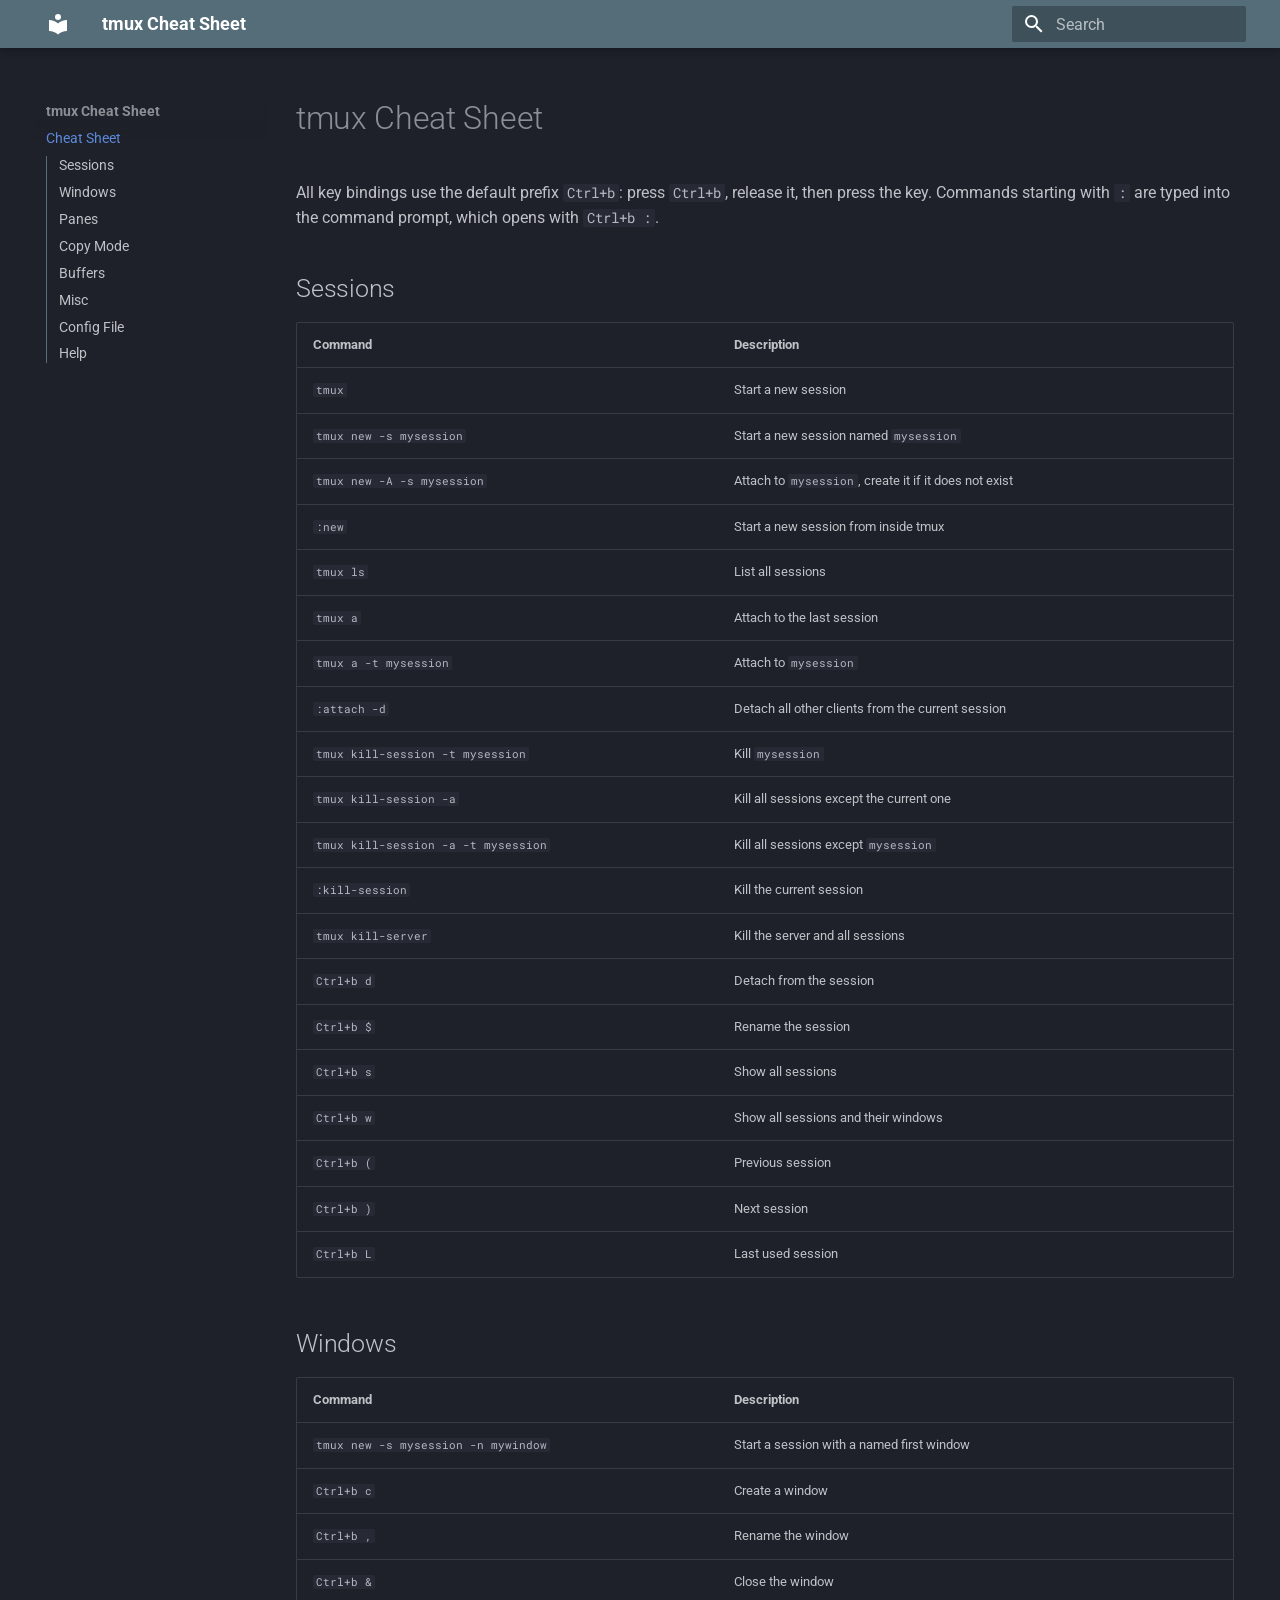
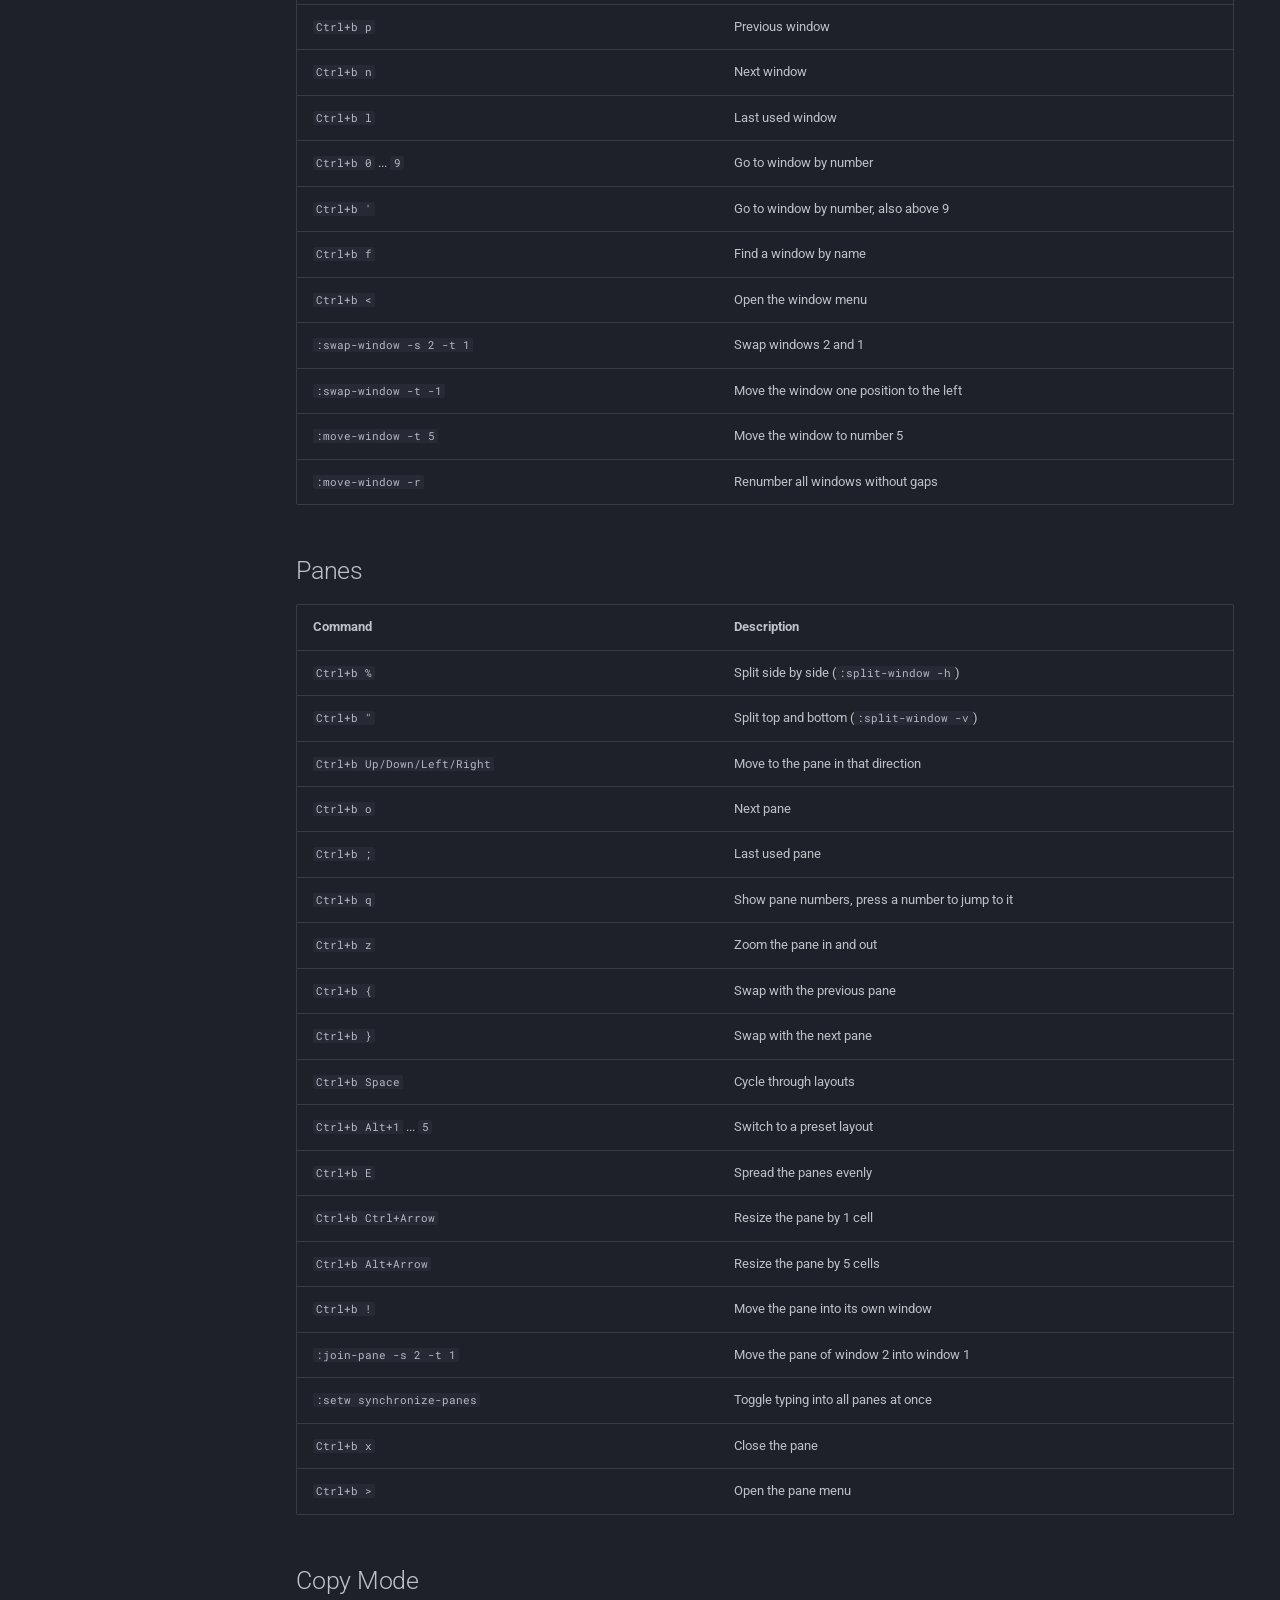
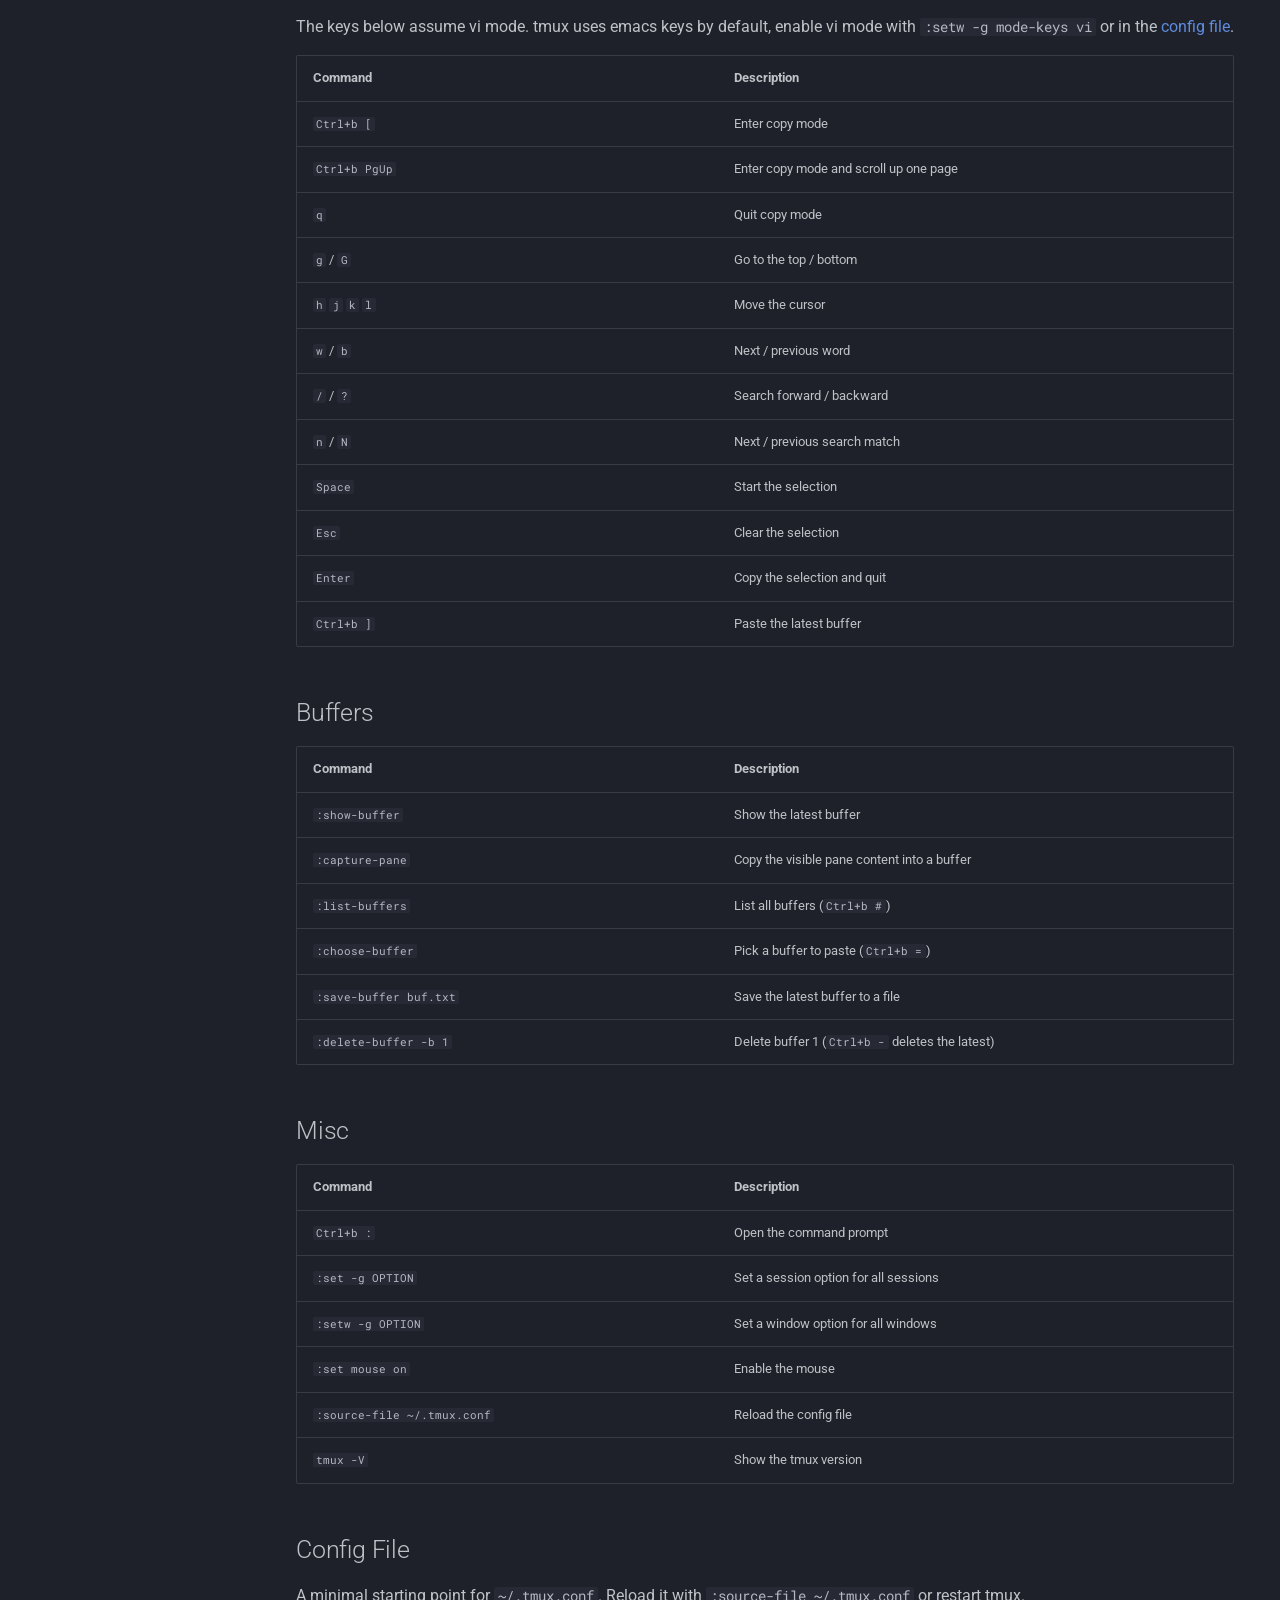
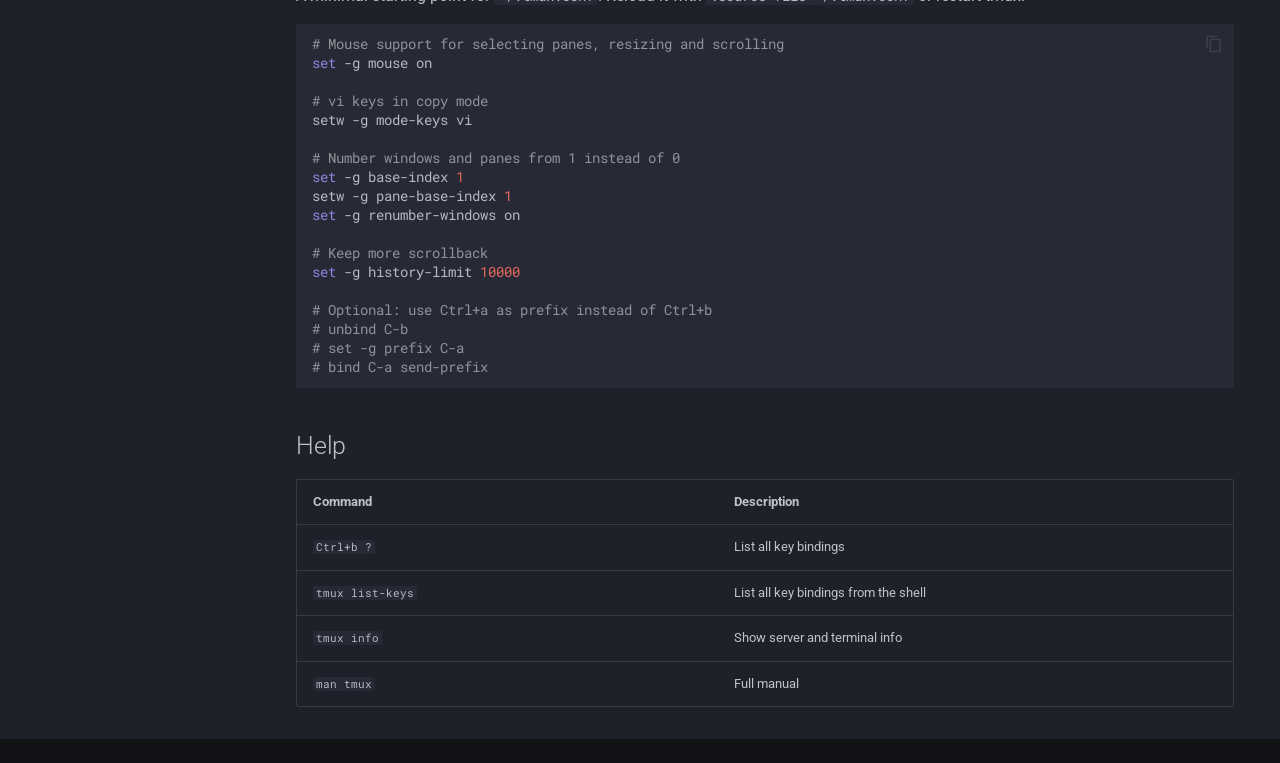
==== index.html @ edda5511 "Deployed 60aeb69 with MkDocs version: 1.6.1" ====
<!doctype html>
<html lang="en" class="no-js">
  <head>
    
      <meta charset="utf-8">
      <meta name="viewport" content="width=device-width,initial-scale=1">
      
      
        <meta name="author" content="Yanick Spichty">
      
      
        <link rel="canonical" href="https://yanick.spichty.org/tmux-cheatsheet/">
      
      
      
      
        
      
      
      <link rel="icon" href="assets/images/favicon.png">
      <meta name="generator" content="mkdocs-1.6.1, mkdocs-material-9.7.4">
    
    
      
        <title>tmux Cheat Sheet</title>
      
    
    
      <link rel="stylesheet" href="assets/stylesheets/main.484c7ddc.min.css">
      
        
        <link rel="stylesheet" href="assets/stylesheets/palette.ab4e12ef.min.css">
      
      


    
    
      
    
    
      
        
        
        <link rel="preconnect" href="https://fonts.gstatic.com" crossorigin>
        <link rel="stylesheet" href="https://fonts.googleapis.com/css?family=Roboto:300,300i,400,400i,700,700i%7CRoboto+Mono:400,400i,700,700i&display=fallback">
        <style>:root{--md-text-font:"Roboto";--md-code-font:"Roboto Mono"}</style>
      
    
    
      <link rel="stylesheet" href="stylesheets/extra.css">
    
    <script>__md_scope=new URL(".",location),__md_hash=e=>[...e].reduce(((e,_)=>(e<<5)-e+_.charCodeAt(0)),0),__md_get=(e,_=localStorage,t=__md_scope)=>JSON.parse(_.getItem(t.pathname+"."+e)),__md_set=(e,_,t=localStorage,a=__md_scope)=>{try{t.setItem(a.pathname+"."+e,JSON.stringify(_))}catch(e){}}</script>
    
      

    
    
  </head>
  
  
    
    
    
    
    
    <body dir="ltr" data-md-color-scheme="slate" data-md-color-primary="blue-grey" data-md-color-accent="light-blue">
  
    
    <input class="md-toggle" data-md-toggle="drawer" type="checkbox" id="__drawer" autocomplete="off">
    <input class="md-toggle" data-md-toggle="search" type="checkbox" id="__search" autocomplete="off">
    <label class="md-overlay" for="__drawer"></label>
    <div data-md-component="skip">
      
        
        <a href="#tmux-cheat-sheet" class="md-skip">
          Skip to content
        </a>
      
    </div>
    <div data-md-component="announce">
      
    </div>
    
    
      

  

<header class="md-header md-header--shadow" data-md-component="header">
  <nav class="md-header__inner md-grid" aria-label="Header">
    <a href="." title="tmux Cheat Sheet" class="md-header__button md-logo" aria-label="tmux Cheat Sheet" data-md-component="logo">
      
  
  <svg xmlns="http://www.w3.org/2000/svg" viewBox="0 0 24 24"><path d="M12 8a3 3 0 0 0 3-3 3 3 0 0 0-3-3 3 3 0 0 0-3 3 3 3 0 0 0 3 3m0 3.54C9.64 9.35 6.5 8 3 8v11c3.5 0 6.64 1.35 9 3.54 2.36-2.19 5.5-3.54 9-3.54V8c-3.5 0-6.64 1.35-9 3.54"/></svg>

    </a>
    <label class="md-header__button md-icon" for="__drawer">
      
      <svg xmlns="http://www.w3.org/2000/svg" viewBox="0 0 24 24"><path d="M3 6h18v2H3zm0 5h18v2H3zm0 5h18v2H3z"/></svg>
    </label>
    <div class="md-header__title" data-md-component="header-title">
      <div class="md-header__ellipsis">
        <div class="md-header__topic">
          <span class="md-ellipsis">
            tmux Cheat Sheet
          </span>
        </div>
        <div class="md-header__topic" data-md-component="header-topic">
          <span class="md-ellipsis">
            
              Cheat Sheet
            
          </span>
        </div>
      </div>
    </div>
    
      
    
    
    
    
      
      
        <label class="md-header__button md-icon" for="__search">
          
          <svg xmlns="http://www.w3.org/2000/svg" viewBox="0 0 24 24"><path d="M9.5 3A6.5 6.5 0 0 1 16 9.5c0 1.61-.59 3.09-1.56 4.23l.27.27h.79l5 5-1.5 1.5-5-5v-.79l-.27-.27A6.52 6.52 0 0 1 9.5 16 6.5 6.5 0 0 1 3 9.5 6.5 6.5 0 0 1 9.5 3m0 2C7 5 5 7 5 9.5S7 14 9.5 14 14 12 14 9.5 12 5 9.5 5"/></svg>
        </label>
        <div class="md-search" data-md-component="search" role="dialog">
  <label class="md-search__overlay" for="__search"></label>
  <div class="md-search__inner" role="search">
    <form class="md-search__form" name="search">
      <input type="text" class="md-search__input" name="query" aria-label="Search" placeholder="Search" autocapitalize="off" autocorrect="off" autocomplete="off" spellcheck="false" data-md-component="search-query" required>
      <label class="md-search__icon md-icon" for="__search">
        
        <svg xmlns="http://www.w3.org/2000/svg" viewBox="0 0 24 24"><path d="M9.5 3A6.5 6.5 0 0 1 16 9.5c0 1.61-.59 3.09-1.56 4.23l.27.27h.79l5 5-1.5 1.5-5-5v-.79l-.27-.27A6.52 6.52 0 0 1 9.5 16 6.5 6.5 0 0 1 3 9.5 6.5 6.5 0 0 1 9.5 3m0 2C7 5 5 7 5 9.5S7 14 9.5 14 14 12 14 9.5 12 5 9.5 5"/></svg>
        
        <svg xmlns="http://www.w3.org/2000/svg" viewBox="0 0 24 24"><path d="M20 11v2H8l5.5 5.5-1.42 1.42L4.16 12l7.92-7.92L13.5 5.5 8 11z"/></svg>
      </label>
      <nav class="md-search__options" aria-label="Search">
        
        <button type="reset" class="md-search__icon md-icon" title="Clear" aria-label="Clear" tabindex="-1">
          
          <svg xmlns="http://www.w3.org/2000/svg" viewBox="0 0 24 24"><path d="M19 6.41 17.59 5 12 10.59 6.41 5 5 6.41 10.59 12 5 17.59 6.41 19 12 13.41 17.59 19 19 17.59 13.41 12z"/></svg>
        </button>
      </nav>
      
    </form>
    <div class="md-search__output">
      <div class="md-search__scrollwrap" tabindex="0" data-md-scrollfix>
        <div class="md-search-result" data-md-component="search-result">
          <div class="md-search-result__meta">
            Initializing search
          </div>
          <ol class="md-search-result__list" role="presentation"></ol>
        </div>
      </div>
    </div>
  </div>
</div>
      
    
    
  </nav>
  
</header>
    
    <div class="md-container" data-md-component="container">
      
      
        
          
        
      
      <main class="md-main" data-md-component="main">
        <div class="md-main__inner md-grid">
          
            
              
              <div class="md-sidebar md-sidebar--primary" data-md-component="sidebar" data-md-type="navigation" >
                <div class="md-sidebar__scrollwrap">
                  <div class="md-sidebar__inner">
                    



  

<nav class="md-nav md-nav--primary md-nav--integrated" aria-label="Navigation" data-md-level="0">
  <label class="md-nav__title" for="__drawer">
    <a href="." title="tmux Cheat Sheet" class="md-nav__button md-logo" aria-label="tmux Cheat Sheet" data-md-component="logo">
      
  
  <svg xmlns="http://www.w3.org/2000/svg" viewBox="0 0 24 24"><path d="M12 8a3 3 0 0 0 3-3 3 3 0 0 0-3-3 3 3 0 0 0-3 3 3 3 0 0 0 3 3m0 3.54C9.64 9.35 6.5 8 3 8v11c3.5 0 6.64 1.35 9 3.54 2.36-2.19 5.5-3.54 9-3.54V8c-3.5 0-6.64 1.35-9 3.54"/></svg>

    </a>
    tmux Cheat Sheet
  </label>
  
  <ul class="md-nav__list" data-md-scrollfix>
    
      
      
  
  
    
  
  
  
    <li class="md-nav__item md-nav__item--active">
      
      <input class="md-nav__toggle md-toggle" type="checkbox" id="__toc">
      
      
        
      
      
        <label class="md-nav__link md-nav__link--active" for="__toc">
          
  
  
  <span class="md-ellipsis">
    
  
    Cheat Sheet
  

    
  </span>
  
  

          <span class="md-nav__icon md-icon"></span>
        </label>
      
      <a href="." class="md-nav__link md-nav__link--active">
        
  
  
  <span class="md-ellipsis">
    
  
    Cheat Sheet
  

    
  </span>
  
  

      </a>
      
        

<nav class="md-nav md-nav--secondary" aria-label="Table of contents">
  
  
  
    
  
  
    <label class="md-nav__title" for="__toc">
      <span class="md-nav__icon md-icon"></span>
      Table of contents
    </label>
    <ul class="md-nav__list" data-md-component="toc" data-md-scrollfix>
      
        <li class="md-nav__item">
  <a href="#sessions" class="md-nav__link">
    <span class="md-ellipsis">
      
        Sessions
      
    </span>
  </a>
  
</li>
      
        <li class="md-nav__item">
  <a href="#windows" class="md-nav__link">
    <span class="md-ellipsis">
      
        Windows
      
    </span>
  </a>
  
</li>
      
        <li class="md-nav__item">
  <a href="#panes" class="md-nav__link">
    <span class="md-ellipsis">
      
        Panes
      
    </span>
  </a>
  
</li>
      
        <li class="md-nav__item">
  <a href="#copy-mode" class="md-nav__link">
    <span class="md-ellipsis">
      
        Copy Mode
      
    </span>
  </a>
  
</li>
      
        <li class="md-nav__item">
  <a href="#buffers" class="md-nav__link">
    <span class="md-ellipsis">
      
        Buffers
      
    </span>
  </a>
  
</li>
      
        <li class="md-nav__item">
  <a href="#misc" class="md-nav__link">
    <span class="md-ellipsis">
      
        Misc
      
    </span>
  </a>
  
</li>
      
        <li class="md-nav__item">
  <a href="#config-file" class="md-nav__link">
    <span class="md-ellipsis">
      
        Config File
      
    </span>
  </a>
  
</li>
      
        <li class="md-nav__item">
  <a href="#help" class="md-nav__link">
    <span class="md-ellipsis">
      
        Help
      
    </span>
  </a>
  
</li>
      
    </ul>
  
</nav>
      
    </li>
  

    
  </ul>
</nav>
                  </div>
                </div>
              </div>
            
            
          
          
            <div class="md-content" data-md-component="content">
              
              <article class="md-content__inner md-typeset">
                
                  



<h1 id="tmux-cheat-sheet">tmux Cheat Sheet<a class="headerlink" href="#tmux-cheat-sheet" title="Permanent link">&para;</a></h1>
<p>All key bindings use the default prefix <code>Ctrl+b</code>: press <code>Ctrl+b</code>, release it,
then press the key. Commands starting with <code>:</code> are typed into the command
prompt, which opens with <code>Ctrl+b :</code>.</p>
<h2 id="sessions">Sessions<a class="headerlink" href="#sessions" title="Permanent link">&para;</a></h2>
<table>
<thead>
<tr>
<th>Command</th>
<th>Description</th>
</tr>
</thead>
<tbody>
<tr>
<td><code>tmux</code></td>
<td>Start a new session</td>
</tr>
<tr>
<td><code>tmux new -s mysession</code></td>
<td>Start a new session named <code>mysession</code></td>
</tr>
<tr>
<td><code>tmux new -A -s mysession</code></td>
<td>Attach to <code>mysession</code>, create it if it does not exist</td>
</tr>
<tr>
<td><code>:new</code></td>
<td>Start a new session from inside tmux</td>
</tr>
<tr>
<td><code>tmux ls</code></td>
<td>List all sessions</td>
</tr>
<tr>
<td><code>tmux a</code></td>
<td>Attach to the last session</td>
</tr>
<tr>
<td><code>tmux a -t mysession</code></td>
<td>Attach to <code>mysession</code></td>
</tr>
<tr>
<td><code>:attach -d</code></td>
<td>Detach all other clients from the current session</td>
</tr>
<tr>
<td><code>tmux kill-session -t mysession</code></td>
<td>Kill <code>mysession</code></td>
</tr>
<tr>
<td><code>tmux kill-session -a</code></td>
<td>Kill all sessions except the current one</td>
</tr>
<tr>
<td><code>tmux kill-session -a -t mysession</code></td>
<td>Kill all sessions except <code>mysession</code></td>
</tr>
<tr>
<td><code>:kill-session</code></td>
<td>Kill the current session</td>
</tr>
<tr>
<td><code>tmux kill-server</code></td>
<td>Kill the server and all sessions</td>
</tr>
<tr>
<td><code>Ctrl+b d</code></td>
<td>Detach from the session</td>
</tr>
<tr>
<td><code>Ctrl+b $</code></td>
<td>Rename the session</td>
</tr>
<tr>
<td><code>Ctrl+b s</code></td>
<td>Show all sessions</td>
</tr>
<tr>
<td><code>Ctrl+b w</code></td>
<td>Show all sessions and their windows</td>
</tr>
<tr>
<td><code>Ctrl+b (</code></td>
<td>Previous session</td>
</tr>
<tr>
<td><code>Ctrl+b )</code></td>
<td>Next session</td>
</tr>
<tr>
<td><code>Ctrl+b L</code></td>
<td>Last used session</td>
</tr>
</tbody>
</table>
<h2 id="windows">Windows<a class="headerlink" href="#windows" title="Permanent link">&para;</a></h2>
<table>
<thead>
<tr>
<th>Command</th>
<th>Description</th>
</tr>
</thead>
<tbody>
<tr>
<td><code>tmux new -s mysession -n mywindow</code></td>
<td>Start a session with a named first window</td>
</tr>
<tr>
<td><code>Ctrl+b c</code></td>
<td>Create a window</td>
</tr>
<tr>
<td><code>Ctrl+b ,</code></td>
<td>Rename the window</td>
</tr>
<tr>
<td><code>Ctrl+b &amp;</code></td>
<td>Close the window</td>
</tr>
<tr>
<td><code>Ctrl+b p</code></td>
<td>Previous window</td>
</tr>
<tr>
<td><code>Ctrl+b n</code></td>
<td>Next window</td>
</tr>
<tr>
<td><code>Ctrl+b l</code></td>
<td>Last used window</td>
</tr>
<tr>
<td><code>Ctrl+b 0</code> ... <code>9</code></td>
<td>Go to window by number</td>
</tr>
<tr>
<td><code>Ctrl+b '</code></td>
<td>Go to window by number, also above 9</td>
</tr>
<tr>
<td><code>Ctrl+b f</code></td>
<td>Find a window by name</td>
</tr>
<tr>
<td><code>Ctrl+b &lt;</code></td>
<td>Open the window menu</td>
</tr>
<tr>
<td><code>:swap-window -s 2 -t 1</code></td>
<td>Swap windows 2 and 1</td>
</tr>
<tr>
<td><code>:swap-window -t -1</code></td>
<td>Move the window one position to the left</td>
</tr>
<tr>
<td><code>:move-window -t 5</code></td>
<td>Move the window to number 5</td>
</tr>
<tr>
<td><code>:move-window -r</code></td>
<td>Renumber all windows without gaps</td>
</tr>
</tbody>
</table>
<h2 id="panes">Panes<a class="headerlink" href="#panes" title="Permanent link">&para;</a></h2>
<table>
<thead>
<tr>
<th>Command</th>
<th>Description</th>
</tr>
</thead>
<tbody>
<tr>
<td><code>Ctrl+b %</code></td>
<td>Split side by side (<code>:split-window -h</code>)</td>
</tr>
<tr>
<td><code>Ctrl+b "</code></td>
<td>Split top and bottom (<code>:split-window -v</code>)</td>
</tr>
<tr>
<td><code>Ctrl+b Up/Down/Left/Right</code></td>
<td>Move to the pane in that direction</td>
</tr>
<tr>
<td><code>Ctrl+b o</code></td>
<td>Next pane</td>
</tr>
<tr>
<td><code>Ctrl+b ;</code></td>
<td>Last used pane</td>
</tr>
<tr>
<td><code>Ctrl+b q</code></td>
<td>Show pane numbers, press a number to jump to it</td>
</tr>
<tr>
<td><code>Ctrl+b z</code></td>
<td>Zoom the pane in and out</td>
</tr>
<tr>
<td><code>Ctrl+b {</code></td>
<td>Swap with the previous pane</td>
</tr>
<tr>
<td><code>Ctrl+b }</code></td>
<td>Swap with the next pane</td>
</tr>
<tr>
<td><code>Ctrl+b Space</code></td>
<td>Cycle through layouts</td>
</tr>
<tr>
<td><code>Ctrl+b Alt+1</code> ... <code>5</code></td>
<td>Switch to a preset layout</td>
</tr>
<tr>
<td><code>Ctrl+b E</code></td>
<td>Spread the panes evenly</td>
</tr>
<tr>
<td><code>Ctrl+b Ctrl+Arrow</code></td>
<td>Resize the pane by 1 cell</td>
</tr>
<tr>
<td><code>Ctrl+b Alt+Arrow</code></td>
<td>Resize the pane by 5 cells</td>
</tr>
<tr>
<td><code>Ctrl+b !</code></td>
<td>Move the pane into its own window</td>
</tr>
<tr>
<td><code>:join-pane -s 2 -t 1</code></td>
<td>Move the pane of window 2 into window 1</td>
</tr>
<tr>
<td><code>:setw synchronize-panes</code></td>
<td>Toggle typing into all panes at once</td>
</tr>
<tr>
<td><code>Ctrl+b x</code></td>
<td>Close the pane</td>
</tr>
<tr>
<td><code>Ctrl+b &gt;</code></td>
<td>Open the pane menu</td>
</tr>
</tbody>
</table>
<h2 id="copy-mode">Copy Mode<a class="headerlink" href="#copy-mode" title="Permanent link">&para;</a></h2>
<p>The keys below assume vi mode. tmux uses emacs keys by default, enable vi
mode with <code>:setw -g mode-keys vi</code> or in the <a href="#config-file">config file</a>.</p>
<table>
<thead>
<tr>
<th>Command</th>
<th>Description</th>
</tr>
</thead>
<tbody>
<tr>
<td><code>Ctrl+b [</code></td>
<td>Enter copy mode</td>
</tr>
<tr>
<td><code>Ctrl+b PgUp</code></td>
<td>Enter copy mode and scroll up one page</td>
</tr>
<tr>
<td><code>q</code></td>
<td>Quit copy mode</td>
</tr>
<tr>
<td><code>g</code> / <code>G</code></td>
<td>Go to the top / bottom</td>
</tr>
<tr>
<td><code>h</code> <code>j</code> <code>k</code> <code>l</code></td>
<td>Move the cursor</td>
</tr>
<tr>
<td><code>w</code> / <code>b</code></td>
<td>Next / previous word</td>
</tr>
<tr>
<td><code>/</code> / <code>?</code></td>
<td>Search forward / backward</td>
</tr>
<tr>
<td><code>n</code> / <code>N</code></td>
<td>Next / previous search match</td>
</tr>
<tr>
<td><code>Space</code></td>
<td>Start the selection</td>
</tr>
<tr>
<td><code>Esc</code></td>
<td>Clear the selection</td>
</tr>
<tr>
<td><code>Enter</code></td>
<td>Copy the selection and quit</td>
</tr>
<tr>
<td><code>Ctrl+b ]</code></td>
<td>Paste the latest buffer</td>
</tr>
</tbody>
</table>
<h2 id="buffers">Buffers<a class="headerlink" href="#buffers" title="Permanent link">&para;</a></h2>
<table>
<thead>
<tr>
<th>Command</th>
<th>Description</th>
</tr>
</thead>
<tbody>
<tr>
<td><code>:show-buffer</code></td>
<td>Show the latest buffer</td>
</tr>
<tr>
<td><code>:capture-pane</code></td>
<td>Copy the visible pane content into a buffer</td>
</tr>
<tr>
<td><code>:list-buffers</code></td>
<td>List all buffers (<code>Ctrl+b #</code>)</td>
</tr>
<tr>
<td><code>:choose-buffer</code></td>
<td>Pick a buffer to paste (<code>Ctrl+b =</code>)</td>
</tr>
<tr>
<td><code>:save-buffer buf.txt</code></td>
<td>Save the latest buffer to a file</td>
</tr>
<tr>
<td><code>:delete-buffer -b 1</code></td>
<td>Delete buffer 1 (<code>Ctrl+b -</code> deletes the latest)</td>
</tr>
</tbody>
</table>
<h2 id="misc">Misc<a class="headerlink" href="#misc" title="Permanent link">&para;</a></h2>
<table>
<thead>
<tr>
<th>Command</th>
<th>Description</th>
</tr>
</thead>
<tbody>
<tr>
<td><code>Ctrl+b :</code></td>
<td>Open the command prompt</td>
</tr>
<tr>
<td><code>:set -g OPTION</code></td>
<td>Set a session option for all sessions</td>
</tr>
<tr>
<td><code>:setw -g OPTION</code></td>
<td>Set a window option for all windows</td>
</tr>
<tr>
<td><code>:set mouse on</code></td>
<td>Enable the mouse</td>
</tr>
<tr>
<td><code>:source-file ~/.tmux.conf</code></td>
<td>Reload the config file</td>
</tr>
<tr>
<td><code>tmux -V</code></td>
<td>Show the tmux version</td>
</tr>
</tbody>
</table>
<h2 id="config-file">Config File<a class="headerlink" href="#config-file" title="Permanent link">&para;</a></h2>
<p>A minimal starting point for <code>~/.tmux.conf</code>. Reload it with
<code>:source-file ~/.tmux.conf</code> or restart tmux.</p>
<div class="highlight"><pre><span></span><code><a id="__codelineno-0-1" name="__codelineno-0-1" href="#__codelineno-0-1"></a><span class="c1"># Mouse support for selecting panes, resizing and scrolling</span>
<a id="__codelineno-0-2" name="__codelineno-0-2" href="#__codelineno-0-2"></a><span class="nb">set</span><span class="w"> </span>-g<span class="w"> </span>mouse<span class="w"> </span>on
<a id="__codelineno-0-3" name="__codelineno-0-3" href="#__codelineno-0-3"></a>
<a id="__codelineno-0-4" name="__codelineno-0-4" href="#__codelineno-0-4"></a><span class="c1"># vi keys in copy mode</span>
<a id="__codelineno-0-5" name="__codelineno-0-5" href="#__codelineno-0-5"></a>setw<span class="w"> </span>-g<span class="w"> </span>mode-keys<span class="w"> </span>vi
<a id="__codelineno-0-6" name="__codelineno-0-6" href="#__codelineno-0-6"></a>
<a id="__codelineno-0-7" name="__codelineno-0-7" href="#__codelineno-0-7"></a><span class="c1"># Number windows and panes from 1 instead of 0</span>
<a id="__codelineno-0-8" name="__codelineno-0-8" href="#__codelineno-0-8"></a><span class="nb">set</span><span class="w"> </span>-g<span class="w"> </span>base-index<span class="w"> </span><span class="m">1</span>
<a id="__codelineno-0-9" name="__codelineno-0-9" href="#__codelineno-0-9"></a>setw<span class="w"> </span>-g<span class="w"> </span>pane-base-index<span class="w"> </span><span class="m">1</span>
<a id="__codelineno-0-10" name="__codelineno-0-10" href="#__codelineno-0-10"></a><span class="nb">set</span><span class="w"> </span>-g<span class="w"> </span>renumber-windows<span class="w"> </span>on
<a id="__codelineno-0-11" name="__codelineno-0-11" href="#__codelineno-0-11"></a>
<a id="__codelineno-0-12" name="__codelineno-0-12" href="#__codelineno-0-12"></a><span class="c1"># Keep more scrollback</span>
<a id="__codelineno-0-13" name="__codelineno-0-13" href="#__codelineno-0-13"></a><span class="nb">set</span><span class="w"> </span>-g<span class="w"> </span>history-limit<span class="w"> </span><span class="m">10000</span>
<a id="__codelineno-0-14" name="__codelineno-0-14" href="#__codelineno-0-14"></a>
<a id="__codelineno-0-15" name="__codelineno-0-15" href="#__codelineno-0-15"></a><span class="c1"># Optional: use Ctrl+a as prefix instead of Ctrl+b</span>
<a id="__codelineno-0-16" name="__codelineno-0-16" href="#__codelineno-0-16"></a><span class="c1"># unbind C-b</span>
<a id="__codelineno-0-17" name="__codelineno-0-17" href="#__codelineno-0-17"></a><span class="c1"># set -g prefix C-a</span>
<a id="__codelineno-0-18" name="__codelineno-0-18" href="#__codelineno-0-18"></a><span class="c1"># bind C-a send-prefix</span>
</code></pre></div>
<h2 id="help">Help<a class="headerlink" href="#help" title="Permanent link">&para;</a></h2>
<table>
<thead>
<tr>
<th>Command</th>
<th>Description</th>
</tr>
</thead>
<tbody>
<tr>
<td><code>Ctrl+b ?</code></td>
<td>List all key bindings</td>
</tr>
<tr>
<td><code>tmux list-keys</code></td>
<td>List all key bindings from the shell</td>
</tr>
<tr>
<td><code>tmux info</code></td>
<td>Show server and terminal info</td>
</tr>
<tr>
<td><code>man tmux</code></td>
<td>Full manual</td>
</tr>
</tbody>
</table>












                
              </article>
            </div>
          
          
<script>var target=document.getElementById(location.hash.slice(1));target&&target.name&&(target.checked=target.name.startsWith("__tabbed_"))</script>
        </div>
        
          <button type="button" class="md-top md-icon" data-md-component="top" hidden>
  
  <svg xmlns="http://www.w3.org/2000/svg" viewBox="0 0 24 24"><path d="M13 20h-2V8l-5.5 5.5-1.42-1.42L12 4.16l7.92 7.92-1.42 1.42L13 8z"/></svg>
  Back to top
</button>
        
      </main>
      
        <footer class="md-footer">
  
  <div class="md-footer-meta md-typeset">
    <div class="md-footer-meta__inner md-grid">
      <div class="md-copyright">
  
  
</div>
      
    </div>
  </div>
</footer>
      
    </div>
    <div class="md-dialog" data-md-component="dialog">
      <div class="md-dialog__inner md-typeset"></div>
    </div>
    
    
    
      
      
      <script id="__config" type="application/json">{"annotate": null, "base": ".", "features": ["navigation.top", "toc.integrate", "content.code.copy"], "search": "assets/javascripts/workers/search.2c215733.min.js", "tags": null, "translations": {"clipboard.copied": "Copied to clipboard", "clipboard.copy": "Copy to clipboard", "search.result.more.one": "1 more on this page", "search.result.more.other": "# more on this page", "search.result.none": "No matching documents", "search.result.one": "1 matching document", "search.result.other": "# matching documents", "search.result.placeholder": "Type to start searching", "search.result.term.missing": "Missing", "select.version": "Select version"}, "version": null}</script>
    
    
      <script src="assets/javascripts/bundle.79ae519e.min.js"></script>
      
    
  </body>
</html>
---- assets/stylesheets/main.484c7ddc.min.css ----
@charset "UTF-8";html{-webkit-text-size-adjust:none;-moz-text-size-adjust:none;text-size-adjust:none;box-sizing:border-box}*,:after,:before{box-sizing:inherit}@media (prefers-reduced-motion){*,:after,:before{transition:none!important}}body{margin:0}a,button,input,label{-webkit-tap-highlight-color:transparent}a{color:inherit;text-decoration:none}hr{border:0;box-sizing:initial;display:block;height:.05rem;overflow:visible;padding:0}small{font-size:80%}sub,sup{line-height:1em}img{border-style:none}table{border-collapse:initial;border-spacing:0}td,th{font-weight:400;vertical-align:top}button{background:#0000;border:0;font-family:inherit;font-size:inherit;margin:0;padding:0}input{border:0;outline:none}:root{--md-primary-fg-color:#4051b5;--md-primary-fg-color--light:#5d6cc0;--md-primary-fg-color--dark:#303fa1;--md-primary-bg-color:#fff;--md-primary-bg-color--light:#ffffffb3;--md-accent-fg-color:#526cfe;--md-accent-fg-color--transparent:#526cfe1a;--md-accent-bg-color:#fff;--md-accent-bg-color--light:#ffffffb3}[data-md-color-scheme=default]{color-scheme:light}[data-md-color-scheme=default] img[src$="#gh-dark-mode-only"],[data-md-color-scheme=default] img[src$="#only-dark"]{display:none}:root,[data-md-color-scheme=default]{--md-hue:225deg;--md-default-fg-color:#000000de;--md-default-fg-color--light:#0000008a;--md-default-fg-color--lighter:#00000052;--md-default-fg-color--lightest:#00000012;--md-default-bg-color:#fff;--md-default-bg-color--light:#ffffffb3;--md-default-bg-color--lighter:#ffffff4d;--md-default-bg-color--lightest:#ffffff1f;--md-code-fg-color:#36464e;--md-code-bg-color:#f5f5f5;--md-code-bg-color--light:#f5f5f5b3;--md-code-bg-color--lighter:#f5f5f54d;--md-code-hl-color:#4287ff;--md-code-hl-color--light:#4287ff1a;--md-code-hl-number-color:#d52a2a;--md-code-hl-special-color:#db1457;--md-code-hl-function-color:#a846b9;--md-code-hl-constant-color:#6e59d9;--md-code-hl-keyword-color:#3f6ec6;--md-code-hl-string-color:#1c7d4d;--md-code-hl-name-color:var(--md-code-fg-color);--md-code-hl-operator-color:var(--md-default-fg-color--light);--md-code-hl-punctuation-color:var(--md-default-fg-color--light);--md-code-hl-comment-color:var(--md-default-fg-color--light);--md-code-hl-generic-color:var(--md-default-fg-color--light);--md-code-hl-variable-color:var(--md-default-fg-color--light);--md-typeset-color:var(--md-default-fg-color);--md-typeset-a-color:var(--md-primary-fg-color);--md-typeset-del-color:#f5503d26;--md-typeset-ins-color:#0bd57026;--md-typeset-kbd-color:#fafafa;--md-typeset-kbd-accent-color:#fff;--md-typeset-kbd-border-color:#b8b8b8;--md-typeset-mark-color:#ffff0080;--md-typeset-table-color:#0000001f;--md-typeset-table-color--light:rgba(0,0,0,.035);--md-admonition-fg-color:var(--md-default-fg-color);--md-admonition-bg-color:var(--md-default-bg-color);--md-warning-fg-color:#000000de;--md-warning-bg-color:#ff9;--md-footer-fg-color:#fff;--md-footer-fg-color--light:#ffffffb3;--md-footer-fg-color--lighter:#ffffff73;--md-footer-bg-color:#000000de;--md-footer-bg-color--dark:#00000052;--md-shadow-z1:0 0.2rem 0.5rem #0000000d,0 0 0.05rem #0000001a;--md-shadow-z2:0 0.2rem 0.5rem #0000001a,0 0 0.05rem #00000040;--md-shadow-z3:0 0.2rem 0.5rem #0003,0 0 0.05rem #00000059}.md-icon svg{fill:currentcolor;display:block;height:1.2rem;width:1.2rem}body{-webkit-font-smoothing:antialiased;-moz-osx-font-smoothing:grayscale;--md-text-font-family:var(--md-text-font,_),-apple-system,BlinkMacSystemFont,Helvetica,Arial,sans-serif;--md-code-font-family:var(--md-code-font,_),SFMono-Regular,Consolas,Menlo,monospace}aside,body,input{font-feature-settings:"kern","liga";color:var(--md-typeset-color);font-family:var(--md-text-font-family)}code,kbd,pre{font-feature-settings:"kern";font-family:var(--md-code-font-family)}:root{--md-typeset-table-sort-icon:url('data:image/svg+xml;charset=utf-8,<svg xmlns="http://www.w3.org/2000/svg" viewBox="0 0 24 24"><path d="m18 21-4-4h3V7h-3l4-4 4 4h-3v10h3M2 19v-2h10v2M2 13v-2h7v2M2 7V5h4v2z"/></svg>');--md-typeset-table-sort-icon--asc:url('data:image/svg+xml;charset=utf-8,<svg xmlns="http://www.w3.org/2000/svg" viewBox="0 0 24 24"><path d="M19 17h3l-4 4-4-4h3V3h2M2 17h10v2H2M6 5v2H2V5m0 6h7v2H2z"/></svg>');--md-typeset-table-sort-icon--desc:url('data:image/svg+xml;charset=utf-8,<svg xmlns="http://www.w3.org/2000/svg" viewBox="0 0 24 24"><path d="M19 7h3l-4-4-4 4h3v14h2M2 17h10v2H2M6 5v2H2V5m0 6h7v2H2z"/></svg>')}.md-typeset{-webkit-print-color-adjust:exact;color-adjust:exact;font-size:.8rem;line-height:1.6;overflow-wrap:break-word}@media print{.md-typeset{font-size:.68rem}}.md-typeset blockquote,.md-typeset dl,.md-typeset figure,.md-typeset ol,.md-typeset pre,.md-typeset ul{margin-bottom:1em;margin-top:1em}.md-typeset h1{color:var(--md-default-fg-color--light);font-size:2em;line-height:1.3;margin:0 0 1.25em}.md-typeset h1,.md-typeset h2{font-weight:300;letter-spacing:-.01em}.md-typeset h2{font-size:1.5625em;line-height:1.4;margin:1.6em 0 .64em}.md-typeset h3{font-size:1.25em;font-weight:400;letter-spacing:-.01em;line-height:1.5;margin:1.6em 0 .8em}.md-typeset h2+h3{margin-top:.8em}.md-typeset h4{font-weight:700;letter-spacing:-.01em;margin:1em 0}.md-typeset h5,.md-typeset h6{color:var(--md-default-fg-color--light);font-size:.8em;font-weight:700;letter-spacing:-.01em;margin:1.25em 0}.md-typeset h5{text-transform:uppercase}.md-typeset h5 code{text-transform:none}.md-typeset hr{border-bottom:.05rem solid var(--md-default-fg-color--lightest);display:flow-root;margin:1.5em 0}.md-typeset a{color:var(--md-typeset-a-color);word-break:break-word}.md-typeset a,.md-typeset a:before{transition:color 125ms}.md-typeset a:focus,.md-typeset a:hover{color:var(--md-accent-fg-color)}.md-typeset a:focus code,.md-typeset a:hover code{background-color:var(--md-accent-fg-color--transparent);color:var(--md-accent-fg-color)}.md-typeset a code{color:var(--md-typeset-a-color)}.md-typeset a.focus-visible{outline-color:var(--md-accent-fg-color);outline-offset:.2rem}.md-typeset code,.md-typeset kbd,.md-typeset pre{color:var(--md-code-fg-color);direction:ltr;font-variant-ligatures:none;transition:background-color 125ms}@media print{.md-typeset code,.md-typeset kbd,.md-typeset pre{white-space:pre-wrap}}.md-typeset code{background-color:var(--md-code-bg-color);border-radius:.1rem;-webkit-box-decoration-break:clone;box-decoration-break:clone;font-size:.85em;padding:0 .2941176471em;transition:color 125ms,background-color 125ms;word-break:break-word}.md-typeset code:not(.focus-visible){-webkit-tap-highlight-color:transparent;outline:none}.md-typeset pre{display:flow-root;line-height:1.4;position:relative}.md-typeset pre>code{-webkit-box-decoration-break:slice;box-decoration-break:slice;box-shadow:none;display:block;margin:0;outline-color:var(--md-accent-fg-color);overflow:auto;padding:.7720588235em 1.1764705882em;scrollbar-color:var(--md-default-fg-color--lighter) #0000;scrollbar-width:thin;touch-action:auto;word-break:normal}.md-typeset pre>code:hover{scrollbar-color:var(--md-accent-fg-color) #0000}.md-typeset pre>code::-webkit-scrollbar{height:.2rem;width:.2rem}.md-typeset pre>code::-webkit-scrollbar-thumb{background-color:var(--md-default-fg-color--lighter)}.md-typeset pre>code::-webkit-scrollbar-thumb:hover{background-color:var(--md-accent-fg-color)}.md-typeset kbd{background-color:var(--md-typeset-kbd-color);border-radius:.1rem;box-shadow:0 .1rem 0 .05rem var(--md-typeset-kbd-border-color),0 .1rem 0 var(--md-typeset-kbd-border-color),0 -.1rem .2rem var(--md-typeset-kbd-accent-color) inset;color:var(--md-default-fg-color);display:inline-block;font-size:.75em;padding:0 .6666666667em;vertical-align:text-top;word-break:break-word}.md-typeset mark{background-color:var(--md-typeset-mark-color);-webkit-box-decoration-break:clone;box-decoration-break:clone;color:inherit;word-break:break-word}.md-typeset abbr{cursor:help;text-decoration:none}.md-typeset [data-preview],.md-typeset abbr{border-bottom:.05rem dotted var(--md-default-fg-color--light)}.md-typeset small{opacity:.75}[dir=ltr] .md-typeset sub,[dir=ltr] .md-typeset sup{margin-left:.078125em}[dir=rtl] .md-typeset sub,[dir=rtl] .md-typeset sup{margin-right:.078125em}[dir=ltr] .md-typeset blockquote{padding-left:.6rem}[dir=rtl] .md-typeset blockquote{padding-right:.6rem}[dir=ltr] .md-typeset blockquote{border-left:.2rem solid var(--md-default-fg-color--lighter)}[dir=rtl] .md-typeset blockquote{border-right:.2rem solid var(--md-default-fg-color--lighter)}.md-typeset blockquote{color:var(--md-default-fg-color--light);margin-left:0;margin-right:0}.md-typeset ul{list-style-type:disc}.md-typeset ul[type]{list-style-type:revert-layer}[dir=ltr] .md-typeset ol,[dir=ltr] .md-typeset ul{margin-left:.625em}[dir=rtl] .md-typeset ol,[dir=rtl] .md-typeset ul{margin-right:.625em}.md-typeset ol,.md-typeset ul{padding:0}.md-typeset ol:not([hidden]),.md-typeset ul:not([hidden]){display:flow-root}.md-typeset ol ol,.md-typeset ul ol{list-style-type:lower-alpha}.md-typeset ol ol ol,.md-typeset ul ol ol{list-style-type:lower-roman}.md-typeset ol ol ol ol,.md-typeset ul ol ol ol{list-style-type:upper-alpha}.md-typeset ol ol ol ol ol,.md-typeset ul ol ol ol ol{list-style-type:upper-roman}.md-typeset ol[type],.md-typeset ul[type]{list-style-type:revert-layer}[dir=ltr] .md-typeset ol li,[dir=ltr] .md-typeset ul li{margin-left:1.25em}[dir=rtl] .md-typeset ol li,[dir=rtl] .md-typeset ul li{margin-right:1.25em}.md-typeset ol li,.md-typeset ul li{margin-bottom:.5em}.md-typeset ol li blockquote,.md-typeset ol li p,.md-typeset ul li blockquote,.md-typeset ul li p{margin:.5em 0}.md-typeset ol li:last-child,.md-typeset ul li:last-child{margin-bottom:0}[dir=ltr] .md-typeset ol li ol,[dir=ltr] .md-typeset ol li ul,[dir=ltr] .md-typeset ul li ol,[dir=ltr] .md-typeset ul li ul{margin-left:.625em}[dir=rtl] .md-typeset ol li ol,[dir=rtl] .md-typeset ol li ul,[dir=rtl] .md-typeset ul li ol,[dir=rtl] .md-typeset ul li ul{margin-right:.625em}.md-typeset ol li ol,.md-typeset ol li ul,.md-typeset ul li ol,.md-typeset ul li ul{margin-bottom:.5em;margin-top:.5em}[dir=ltr] .md-typeset dd{margin-left:1.875em}[dir=rtl] .md-typeset dd{margin-right:1.875em}.md-typeset dd{margin-bottom:1.5em;margin-top:1em}.md-typeset img,.md-typeset svg,.md-typeset video{height:auto;max-width:100%}.md-typeset img[align=left]{margin:1em 1em 1em 0}.md-typeset img[align=right]{margin:1em 0 1em 1em}.md-typeset img[align]:only-child{margin-top:0}.md-typeset figure{display:flow-root;margin:1em auto;max-width:100%;text-align:center;width:fit-content}.md-typeset figure img{display:block;margin:0 auto}.md-typeset figcaption{font-style:italic;margin:1em auto;max-width:24rem}.md-typeset iframe{max-width:100%}.md-typeset table:not([class]){background-color:var(--md-default-bg-color);border:.05rem solid var(--md-typeset-table-color);border-radius:.1rem;display:inline-block;font-size:.64rem;max-width:100%;overflow:auto;touch-action:auto}@media print{.md-typeset table:not([class]){display:table}}.md-typeset table:not([class])+*{margin-top:1.5em}.md-typeset table:not([class]) td>:first-child,.md-typeset table:not([class]) th>:first-child{margin-top:0}.md-typeset table:not([class]) td>:last-child,.md-typeset table:not([class]) th>:last-child{margin-bottom:0}.md-typeset table:not([class]) td:not([align]),.md-typeset table:not([class]) th:not([align]){text-align:left}[dir=rtl] .md-typeset table:not([class]) td:not([align]),[dir=rtl] .md-typeset table:not([class]) th:not([align]){text-align:right}.md-typeset table:not([class]) th{font-weight:700;min-width:5rem;padding:.9375em 1.25em;vertical-align:top}.md-typeset table:not([class]) td{border-top:.05rem solid var(--md-typeset-table-color);padding:.9375em 1.25em;vertical-align:top}.md-typeset table:not([class]) tbody tr{transition:background-color 125ms}.md-typeset table:not([class]) tbody tr:hover{background-color:var(--md-typeset-table-color--light);box-shadow:0 .05rem 0 var(--md-default-bg-color) inset}.md-typeset table:not([class]) a{word-break:normal}.md-typeset table th[role=columnheader]{cursor:pointer}[dir=ltr] .md-typeset table th[role=columnheader]:after{margin-left:.5em}[dir=rtl] .md-typeset table th[role=columnheader]:after{margin-right:.5em}.md-typeset table th[role=columnheader]:after{content:"";display:inline-block;height:1.2em;-webkit-mask-image:var(--md-typeset-table-sort-icon);mask-image:var(--md-typeset-table-sort-icon);-webkit-mask-repeat:no-repeat;mask-repeat:no-repeat;-webkit-mask-size:contain;mask-size:contain;transition:background-color 125ms;vertical-align:text-bottom;width:1.2em}.md-typeset table th[role=columnheader]:hover:after{background-color:var(--md-default-fg-color--lighter)}.md-typeset table th[role=columnheader][aria-sort=ascending]:after{background-color:var(--md-default-fg-color--light);-webkit-mask-image:var(--md-typeset-table-sort-icon--asc);mask-image:var(--md-typeset-table-sort-icon--asc)}.md-typeset table th[role=columnheader][aria-sort=descending]:after{background-color:var(--md-default-fg-color--light);-webkit-mask-image:var(--md-typeset-table-sort-icon--desc);mask-image:var(--md-typeset-table-sort-icon--desc)}.md-typeset__scrollwrap{margin:1em -.8rem;overflow-x:auto;touch-action:auto}.md-typeset__table{display:inline-block;margin-bottom:.5em;padding:0 .8rem}@media print{.md-typeset__table{display:block}}html .md-typeset__table table{display:table;margin:0;overflow:hidden;width:100%}@media screen and (max-width:44.984375em){.md-content__inner>pre{margin:1em -.8rem}.md-content__inner>pre code{border-radius:0}}.md-typeset .md-author{border-radius:100%;display:block;flex-shrink:0;height:1.6rem;overflow:hidden;position:relative;transition:color 125ms,transform 125ms;width:1.6rem}.md-typeset .md-author img{display:block}.md-typeset .md-author--more{background:var(--md-default-fg-color--lightest);color:var(--md-default-fg-color--lighter);font-size:.6rem;font-weight:700;line-height:1.6rem;text-align:center}.md-typeset .md-author--long{height:2.4rem;width:2.4rem}.md-typeset a.md-author{transform:scale(1)}.md-typeset a.md-author img{border-radius:100%;filter:grayscale(100%) opacity(75%);transition:filter 125ms}.md-typeset a.md-author:focus,.md-typeset a.md-author:hover{transform:scale(1.1);z-index:1}.md-typeset a.md-author:focus img,.md-typeset a.md-author:hover img{filter:grayscale(0)}.md-banner{background-color:var(--md-footer-bg-color);color:var(--md-footer-fg-color);overflow:auto}@media print{.md-banner{display:none}}.md-banner--warning{background-color:var(--md-warning-bg-color);color:var(--md-warning-fg-color)}.md-banner__inner{font-size:.7rem;margin:.6rem auto;padding:0 .8rem}[dir=ltr] .md-banner__button{float:right}[dir=rtl] .md-banner__button{float:left}.md-banner__button{color:inherit;cursor:pointer;transition:opacity .25s}.no-js .md-banner__button{display:none}.md-banner__button:hover{opacity:.7}html{font-size:125%;height:100%;overflow-x:hidden}@media screen and (min-width:100em){html{font-size:137.5%}}@media screen and (min-width:125em){html{font-size:150%}}body{background-color:var(--md-default-bg-color);display:flex;flex-direction:column;font-size:.5rem;min-height:100%;position:relative;width:100%}@media print{body{display:block}}@media screen and (max-width:59.984375em){body[data-md-scrolllock]{position:fixed}}.md-grid{margin-left:auto;margin-right:auto;max-width:61rem}.md-container{display:flex;flex-direction:column;flex-grow:1}@media print{.md-container{display:block}}.md-main{flex-grow:1}.md-main__inner{display:flex;height:100%;margin-top:1.5rem}.md-ellipsis{overflow:hidden;text-overflow:ellipsis}.md-toggle{display:none}.md-option{height:0;opacity:0;position:absolute;width:0}.md-option:checked+label:not([hidden]){display:block}.md-option.focus-visible+label{outline-color:var(--md-accent-fg-color);outline-style:auto}.md-skip{background-color:var(--md-default-fg-color);border-radius:.1rem;color:var(--md-default-bg-color);font-size:.64rem;margin:.5rem;opacity:0;outline-color:var(--md-accent-fg-color);padding:.3rem .5rem;position:fixed;transform:translateY(.4rem);z-index:-1}.md-skip:focus{opacity:1;transform:translateY(0);transition:transform .25s cubic-bezier(.4,0,.2,1),opacity 175ms 75ms;z-index:10}@page{margin:25mm}:root{--md-clipboard-icon:url('data:image/svg+xml;charset=utf-8,<svg xmlns="http://www.w3.org/2000/svg" viewBox="0 0 24 24"><path d="M19 21H8V7h11m0-2H8a2 2 0 0 0-2 2v14a2 2 0 0 0 2 2h11a2 2 0 0 0 2-2V7a2 2 0 0 0-2-2m-3-4H4a2 2 0 0 0-2 2v14h2V3h12z"/></svg>')}.md-clipboard{border-radius:.1rem;color:var(--md-default-fg-color--lightest);cursor:pointer;height:1.5em;outline-color:var(--md-accent-fg-color);outline-offset:.1rem;transition:color .25s;width:1.5em;z-index:1}@media print{.md-clipboard{display:none}}.md-clipboard:not(.focus-visible){-webkit-tap-highlight-color:transparent;outline:none}:hover>.md-clipboard{color:var(--md-default-fg-color--light)}.md-clipboard:focus,.md-clipboard:hover{color:var(--md-accent-fg-color)}.md-clipboard:after{background-color:currentcolor;content:"";display:block;height:1.125em;margin:0 auto;-webkit-mask-image:var(--md-clipboard-icon);mask-image:var(--md-clipboard-icon);-webkit-mask-position:center;mask-position:center;-webkit-mask-repeat:no-repeat;mask-repeat:no-repeat;-webkit-mask-size:contain;mask-size:contain;width:1.125em}.md-clipboard--inline{cursor:pointer}.md-clipboard--inline code{transition:color .25s,background-color .25s}.md-clipboard--inline:focus code,.md-clipboard--inline:hover code{background-color:var(--md-accent-fg-color--transparent);color:var(--md-accent-fg-color)}:root{--md-code-select-icon:url('data:image/svg+xml;charset=utf-8,<svg xmlns="http://www.w3.org/2000/svg" viewBox="0 0 24 24"><path d="M19 19h-4v2h4c1.1 0 2-.9 2-2v-4h-2m0-12h-4v2h4v4h2V5c0-1.1-.9-2-2-2M5 5h4V3H5c-1.1 0-2 .9-2 2v4h2m0 6H3v4c0 1.1.9 2 2 2h4v-2H5zm2-4h2v2H7zm4 0h2v2h-2zm4 0h2v2h-2zM7 7h2v2H7zm4 0h2v2h-2zm4 0h2v2h-2zm-8 8h2v2H7zm4 0h2v2h-2zm4 0h2v2h-2z"/></svg>');--md-code-copy-icon:url('data:image/svg+xml;charset=utf-8,<svg xmlns="http://www.w3.org/2000/svg" viewBox="0 0 24 24"><path d="M19 21H8V7h11m0-2H8a2 2 0 0 0-2 2v14a2 2 0 0 0 2 2h11a2 2 0 0 0 2-2V7a2 2 0 0 0-2-2m-3-4H4a2 2 0 0 0-2 2v14h2V3h12z"/></svg>')}.md-typeset .md-code__content{display:grid}.md-code__nav{background-color:var(--md-code-bg-color--lighter);border-radius:.1rem;display:flex;gap:.2rem;padding:.2rem;position:absolute;right:.25em;top:.25em;transition:background-color .25s;z-index:1}:hover>.md-code__nav{background-color:var(--md-code-bg-color--light)}.md-code__button{color:var(--md-default-fg-color--lightest);cursor:pointer;display:block;height:1.5em;outline-color:var(--md-accent-fg-color);outline-offset:.1rem;transition:color .25s;width:1.5em}:hover>*>.md-code__button{color:var(--md-default-fg-color--light)}.md-code__button.focus-visible,.md-code__button:hover{color:var(--md-accent-fg-color)}.md-code__button--active{color:var(--md-default-fg-color)!important}.md-code__button:after{background-color:currentcolor;content:"";display:block;height:1.125em;margin:0 auto;-webkit-mask-position:center;mask-position:center;-webkit-mask-repeat:no-repeat;mask-repeat:no-repeat;-webkit-mask-size:contain;mask-size:contain;width:1.125em}.md-code__button[data-md-type=select]:after{-webkit-mask-image:var(--md-code-select-icon);mask-image:var(--md-code-select-icon)}.md-code__button[data-md-type=copy]:after{-webkit-mask-image:var(--md-code-copy-icon);mask-image:var(--md-code-copy-icon)}@keyframes consent{0%{opacity:0;transform:translateY(100%)}to{opacity:1;transform:translateY(0)}}@keyframes overlay{0%{opacity:0}to{opacity:1}}.md-consent__overlay{animation:overlay .25s both;-webkit-backdrop-filter:blur(.1rem);backdrop-filter:blur(.1rem);background-color:#0000008a;height:100%;opacity:1;position:fixed;top:0;width:100%;z-index:5}.md-consent__inner{animation:consent .5s cubic-bezier(.1,.7,.1,1) both;background-color:var(--md-default-bg-color);border:0;border-radius:.1rem;bottom:0;box-shadow:0 0 .2rem #0000001a,0 .2rem .4rem #0003;max-height:100%;overflow:auto;padding:0;position:fixed;width:100%;z-index:5}.md-consent__form{padding:.8rem}.md-consent__settings{display:none;margin:1em 0}input:checked+.md-consent__settings{display:block}.md-consent__controls{margin-bottom:.8rem}.md-typeset .md-consent__controls .md-button{display:inline}@media screen and (max-width:44.984375em){.md-typeset .md-consent__controls .md-button{display:block;margin-top:.4rem;text-align:center;width:100%}}.md-consent label{cursor:pointer}.md-content{flex-grow:1;min-width:0}.md-content__inner{margin:0 .8rem 1.2rem;padding-top:.6rem}@media screen and (min-width:76.25em){[dir=ltr] .md-sidebar--primary:not([hidden])~.md-content>.md-content__inner{margin-left:1.2rem}[dir=ltr] .md-sidebar--secondary:not([hidden])~.md-content>.md-content__inner,[dir=rtl] .md-sidebar--primary:not([hidden])~.md-content>.md-content__inner{margin-right:1.2rem}[dir=rtl] .md-sidebar--secondary:not([hidden])~.md-content>.md-content__inner{margin-left:1.2rem}}.md-content__inner:before{content:"";display:block;height:.4rem}.md-content__inner>:last-child{margin-bottom:0}[dir=ltr] .md-content__button{float:right}[dir=rtl] .md-content__button{float:left}[dir=ltr] .md-content__button{margin-left:.4rem}[dir=rtl] .md-content__button{margin-right:.4rem}.md-content__button{margin:.4rem 0;padding:0}@media print{.md-content__button{display:none}}.md-typeset .md-content__button{color:var(--md-default-fg-color--lighter)}.md-content__button svg{display:inline;vertical-align:top}[dir=rtl] .md-content__button svg{transform:scaleX(-1)}[dir=ltr] .md-dialog{right:.8rem}[dir=rtl] .md-dialog{left:.8rem}.md-dialog{background-color:var(--md-default-fg-color);border-radius:.1rem;bottom:.8rem;box-shadow:var(--md-shadow-z3);min-width:11.1rem;opacity:0;padding:.4rem .6rem;pointer-events:none;position:fixed;transform:translateY(100%);transition:transform 0ms .4s,opacity .4s;z-index:4}@media print{.md-dialog{display:none}}.md-dialog--active{opacity:1;pointer-events:auto;transform:translateY(0);transition:transform .4s cubic-bezier(.075,.85,.175,1),opacity .4s}.md-dialog__inner{color:var(--md-default-bg-color);font-size:.7rem}.md-feedback{margin:2em 0 1em;text-align:center}.md-feedback fieldset{border:none;margin:0;padding:0}.md-feedback__title{font-weight:700;margin:1em auto}.md-feedback__inner{position:relative}.md-feedback__list{display:flex;flex-wrap:wrap;place-content:baseline center;position:relative}.md-feedback__list:hover .md-icon:not(:disabled){color:var(--md-default-fg-color--lighter)}:disabled .md-feedback__list{min-height:1.8rem}.md-feedback__icon{color:var(--md-default-fg-color--light);cursor:pointer;flex-shrink:0;margin:0 .1rem;transition:color 125ms}.md-feedback__icon:not(:disabled).md-icon:hover{color:var(--md-accent-fg-color)}.md-feedback__icon:disabled{color:var(--md-default-fg-color--lightest);pointer-events:none}.md-feedback__note{opacity:0;position:relative;transform:translateY(.4rem);transition:transform .4s cubic-bezier(.1,.7,.1,1),opacity .15s}.md-feedback__note>*{margin:0 auto;max-width:16rem}:disabled .md-feedback__note{opacity:1;transform:translateY(0)}@media print{.md-feedback{display:none}}.md-footer{background-color:var(--md-footer-bg-color);color:var(--md-footer-fg-color)}@media print{.md-footer{display:none}}.md-footer__inner{justify-content:space-between;overflow:auto;padding:.2rem}.md-footer__inner:not([hidden]){display:flex}.md-footer__link{align-items:end;display:flex;flex-grow:0.01;margin-bottom:.4rem;margin-top:1rem;max-width:100%;outline-color:var(--md-accent-fg-color);overflow:hidden;transition:opacity .25s}.md-footer__link:focus,.md-footer__link:hover{opacity:.7}[dir=rtl] .md-footer__link svg{transform:scaleX(-1)}@media screen and (max-width:44.984375em){.md-footer__link--prev{flex-shrink:0}.md-footer__link--prev .md-footer__title{display:none}}[dir=ltr] .md-footer__link--next{margin-left:auto}[dir=rtl] .md-footer__link--next{margin-right:auto}.md-footer__link--next{text-align:right}[dir=rtl] .md-footer__link--next{text-align:left}.md-footer__title{flex-grow:1;font-size:.9rem;margin-bottom:.7rem;max-width:calc(100% - 2.4rem);padding:0 1rem;white-space:nowrap}.md-footer__button{margin:.2rem;padding:.4rem}.md-footer__direction{font-size:.64rem;opacity:.7}.md-footer-meta{background-color:var(--md-footer-bg-color--dark)}.md-footer-meta__inner{display:flex;flex-wrap:wrap;justify-content:space-between;padding:.2rem}html .md-footer-meta.md-typeset a{color:var(--md-footer-fg-color--light)}html .md-footer-meta.md-typeset a:focus,html .md-footer-meta.md-typeset a:hover{color:var(--md-footer-fg-color)}.md-copyright{color:var(--md-footer-fg-color--lighter);font-size:.64rem;margin:auto .6rem;padding:.4rem 0;width:100%}@media screen and (min-width:45em){.md-copyright{width:auto}}.md-copyright__highlight{color:var(--md-footer-fg-color--light)}.md-social{display:inline-flex;gap:.2rem;margin:0 .4rem;padding:.2rem 0 .6rem}@media screen and (min-width:45em){.md-social{padding:.6rem 0}}.md-social__link{display:inline-block;height:1.6rem;text-align:center;width:1.6rem}.md-social__link:before{line-height:1.9}.md-social__link svg{fill:currentcolor;max-height:.8rem;vertical-align:-25%}.md-typeset .md-button{border:.1rem solid;border-radius:.1rem;color:var(--md-primary-fg-color);cursor:pointer;display:inline-block;font-weight:700;padding:.625em 2em;transition:color 125ms,background-color 125ms,border-color 125ms}.md-typeset .md-button--primary{background-color:var(--md-primary-fg-color);border-color:var(--md-primary-fg-color);color:var(--md-primary-bg-color)}.md-typeset .md-button:focus,.md-typeset .md-button:hover{background-color:var(--md-accent-fg-color);border-color:var(--md-accent-fg-color);color:var(--md-accent-bg-color)}[dir=ltr] .md-typeset .md-input{border-top-left-radius:.1rem}[dir=ltr] .md-typeset .md-input,[dir=rtl] .md-typeset .md-input{border-top-right-radius:.1rem}[dir=rtl] .md-typeset .md-input{border-top-left-radius:.1rem}.md-typeset .md-input{border-bottom:.1rem solid var(--md-default-fg-color--lighter);box-shadow:var(--md-shadow-z1);font-size:.8rem;height:1.8rem;padding:0 .6rem;transition:border .25s,box-shadow .25s}.md-typeset .md-input:focus,.md-typeset .md-input:hover{border-bottom-color:var(--md-accent-fg-color);box-shadow:var(--md-shadow-z2)}.md-typeset .md-input--stretch{width:100%}.md-header{background-color:var(--md-primary-fg-color);box-shadow:0 0 .2rem #0000,0 .2rem .4rem #0000;color:var(--md-primary-bg-color);display:block;left:0;position:sticky;right:0;top:0;z-index:4}@media print{.md-header{display:none}}.md-header[hidden]{transform:translateY(-100%);transition:transform .25s cubic-bezier(.8,0,.6,1),box-shadow .25s}.md-header--shadow{box-shadow:0 0 .2rem #0000001a,0 .2rem .4rem #0003;transition:transform .25s cubic-bezier(.1,.7,.1,1),box-shadow .25s}.md-header__inner{align-items:center;display:flex;padding:0 .2rem}.md-header__button{color:currentcolor;cursor:pointer;margin:.2rem;outline-color:var(--md-accent-fg-color);padding:.4rem;position:relative;transition:opacity .25s;vertical-align:middle;z-index:1}.md-header__button:hover{opacity:.7}.md-header__button:not([hidden]){display:inline-block}.md-header__button:not(.focus-visible){-webkit-tap-highlight-color:transparent;outline:none}.md-header__button.md-logo{margin:.2rem;padding:.4rem}@media screen and (max-width:76.234375em){.md-header__button.md-logo{display:none}}.md-header__button.md-logo img,.md-header__button.md-logo svg{fill:currentcolor;display:block;height:1.2rem;width:auto}@media screen and (min-width:60em){.md-header__button[for=__search]{display:none}}.no-js .md-header__button[for=__search]{display:none}[dir=rtl] .md-header__button[for=__search] svg{transform:scaleX(-1)}@media screen and (min-width:76.25em){.md-header__button[for=__drawer]{display:none}}.md-header__topic{display:flex;max-width:100%;position:absolute;transition:transform .4s cubic-bezier(.1,.7,.1,1),opacity .15s;white-space:nowrap}.md-header__topic+.md-header__topic{opacity:0;pointer-events:none;transform:translateX(1.25rem);transition:transform .4s cubic-bezier(1,.7,.1,.1),opacity .15s;z-index:-1}[dir=rtl] .md-header__topic+.md-header__topic{transform:translateX(-1.25rem)}.md-header__topic:first-child{font-weight:700}[dir=ltr] .md-header__title{margin-left:1rem;margin-right:.4rem}[dir=rtl] .md-header__title{margin-left:.4rem;margin-right:1rem}.md-header__title{flex-grow:1;font-size:.9rem;height:2.4rem;line-height:2.4rem}.md-header__title--active .md-header__topic{opacity:0;pointer-events:none;transform:translateX(-1.25rem);transition:transform .4s cubic-bezier(1,.7,.1,.1),opacity .15s;z-index:-1}[dir=rtl] .md-header__title--active .md-header__topic{transform:translateX(1.25rem)}.md-header__title--active .md-header__topic+.md-header__topic{opacity:1;pointer-events:auto;transform:translateX(0);transition:transform .4s cubic-bezier(.1,.7,.1,1),opacity .15s;z-index:0}.md-header__title>.md-header__ellipsis{height:100%;position:relative;width:100%}.md-header__option{display:flex;flex-shrink:0;max-width:100%;transition:max-width 0ms .25s,opacity .25s .25s;white-space:nowrap}[data-md-toggle=search]:checked~.md-header .md-header__option{max-width:0;opacity:0;transition:max-width 0ms,opacity 0ms}.md-header__option>input{bottom:0}.md-header__source{display:none}@media screen and (min-width:60em){[dir=ltr] .md-header__source{margin-left:1rem}[dir=rtl] .md-header__source{margin-right:1rem}.md-header__source{display:block;max-width:11.7rem;width:11.7rem}}@media screen and (min-width:76.25em){[dir=ltr] .md-header__source{margin-left:1.4rem}[dir=rtl] .md-header__source{margin-right:1.4rem}}.md-meta{color:var(--md-default-fg-color--light);font-size:.7rem;line-height:1.3}.md-meta__list{display:inline-flex;flex-wrap:wrap;list-style:none;margin:0;padding:0}.md-meta__item:not(:last-child):after{content:"·";margin-left:.2rem;margin-right:.2rem}.md-meta__link{color:var(--md-typeset-a-color)}.md-meta__link:focus,.md-meta__link:hover{color:var(--md-accent-fg-color)}.md-draft{background-color:#ff1744;border-radius:.125em;color:#fff;display:inline-block;font-weight:700;padding-left:.5714285714em;padding-right:.5714285714em}:root{--md-nav-icon--prev:url('data:image/svg+xml;charset=utf-8,<svg xmlns="http://www.w3.org/2000/svg" viewBox="0 0 24 24"><path d="M20 11v2H8l5.5 5.5-1.42 1.42L4.16 12l7.92-7.92L13.5 5.5 8 11z"/></svg>');--md-nav-icon--next:url('data:image/svg+xml;charset=utf-8,<svg xmlns="http://www.w3.org/2000/svg" viewBox="0 0 24 24"><path d="M8.59 16.58 13.17 12 8.59 7.41 10 6l6 6-6 6z"/></svg>');--md-toc-icon:url('data:image/svg+xml;charset=utf-8,<svg xmlns="http://www.w3.org/2000/svg" viewBox="0 0 24 24"><path d="M3 9h14V7H3zm0 4h14v-2H3zm0 4h14v-2H3zm16 0h2v-2h-2zm0-10v2h2V7zm0 6h2v-2h-2z"/></svg>')}.md-nav{font-size:.7rem;line-height:1.3}.md-nav__title{color:var(--md-default-fg-color--light);display:block;font-weight:700;overflow:hidden;padding:0 .6rem;text-overflow:ellipsis}.md-nav__title .md-nav__button{display:none}.md-nav__title .md-nav__button img{height:100%;width:auto}.md-nav__title .md-nav__button.md-logo img,.md-nav__title .md-nav__button.md-logo svg{fill:currentcolor;display:block;height:2.4rem;max-width:100%;object-fit:contain;width:auto}.md-nav__list{list-style:none;margin:0;padding:0}.md-nav__link{align-items:flex-start;display:flex;gap:.4rem;margin-top:.625em;scroll-snap-align:start;transition:color 125ms}.md-nav__link--passed,.md-nav__link--passed code{color:var(--md-default-fg-color--light)}.md-nav__item .md-nav__link--active,.md-nav__item .md-nav__link--active code{color:var(--md-typeset-a-color)}.md-nav__link .md-ellipsis{position:relative}.md-nav__link .md-ellipsis code{word-break:normal}[dir=ltr] .md-nav__link .md-icon:last-child{margin-left:auto}[dir=rtl] .md-nav__link .md-icon:last-child{margin-right:auto}.md-nav__link .md-typeset{font-size:.7rem;line-height:1.3}.md-nav__link svg{fill:currentcolor;flex-shrink:0;height:1.3em;position:relative}.md-nav__link[for]:focus,.md-nav__link[for]:hover,.md-nav__link[href]:focus,.md-nav__link[href]:hover{color:var(--md-accent-fg-color);cursor:pointer}.md-nav__link[for]:focus code,.md-nav__link[for]:hover code,.md-nav__link[href]:focus code,.md-nav__link[href]:hover code{background-color:var(--md-accent-fg-color--transparent);color:var(--md-accent-fg-color)}.md-nav__link.focus-visible{outline-color:var(--md-accent-fg-color);outline-offset:.2rem}.md-nav--primary .md-nav__link[for=__toc]{display:none}.md-nav--primary .md-nav__link[for=__toc] .md-icon:after{background-color:currentcolor;display:block;height:100%;-webkit-mask-image:var(--md-toc-icon);mask-image:var(--md-toc-icon);width:100%}.md-nav--primary .md-nav__link[for=__toc]~.md-nav{display:none}.md-nav__container>.md-nav__link{margin-top:0}.md-nav__container>.md-nav__link:first-child{flex-grow:1;min-width:0}.md-nav__icon{flex-shrink:0}.md-nav__source{display:none}@media screen and (max-width:76.234375em){.md-nav--primary,.md-nav--primary .md-nav{background-color:var(--md-default-bg-color);display:flex;flex-direction:column;height:100%;left:0;position:absolute;right:0;top:0;z-index:1}.md-nav--primary .md-nav__item,.md-nav--primary .md-nav__title{font-size:.8rem;line-height:1.5}.md-nav--primary .md-nav__title{background-color:var(--md-default-fg-color--lightest);color:var(--md-default-fg-color--light);cursor:pointer;height:5.6rem;line-height:2.4rem;padding:3rem .8rem .2rem;position:relative;white-space:nowrap}[dir=ltr] .md-nav--primary .md-nav__title .md-nav__icon{left:.4rem}[dir=rtl] .md-nav--primary .md-nav__title .md-nav__icon{right:.4rem}.md-nav--primary .md-nav__title .md-nav__icon{display:block;height:1.2rem;margin:.2rem;position:absolute;top:.4rem;width:1.2rem}.md-nav--primary .md-nav__title .md-nav__icon:after{background-color:currentcolor;content:"";display:block;height:100%;-webkit-mask-image:var(--md-nav-icon--prev);mask-image:var(--md-nav-icon--prev);-webkit-mask-position:center;mask-position:center;-webkit-mask-repeat:no-repeat;mask-repeat:no-repeat;-webkit-mask-size:contain;mask-size:contain;width:100%}.md-nav--primary .md-nav__title~.md-nav__list{background-color:var(--md-default-bg-color);box-shadow:0 .05rem 0 var(--md-default-fg-color--lightest) inset;overflow-y:auto;scroll-snap-type:y mandatory;touch-action:pan-y}.md-nav--primary .md-nav__title~.md-nav__list>:first-child{border-top:0}.md-nav--primary .md-nav__title[for=__drawer]{background-color:var(--md-primary-fg-color);color:var(--md-primary-bg-color);font-weight:700}.md-nav--primary .md-nav__title .md-logo{display:block;left:.2rem;margin:.2rem;padding:.4rem;position:absolute;right:.2rem;top:.2rem}.md-nav--primary .md-nav__list{flex:1}.md-nav--primary .md-nav__item{border-top:.05rem solid var(--md-default-fg-color--lightest)}.md-nav--primary .md-nav__item--active>.md-nav__link{color:var(--md-typeset-a-color)}.md-nav--primary .md-nav__item--active>.md-nav__link:focus,.md-nav--primary .md-nav__item--active>.md-nav__link:hover{color:var(--md-accent-fg-color)}.md-nav--primary .md-nav__link{margin-top:0;padding:.6rem .8rem}.md-nav--primary .md-nav__link svg{margin-top:.1em}.md-nav--primary .md-nav__link>.md-nav__link{padding:0}[dir=ltr] .md-nav--primary .md-nav__link .md-nav__icon{margin-right:-.2rem}[dir=rtl] .md-nav--primary .md-nav__link .md-nav__icon{margin-left:-.2rem}.md-nav--primary .md-nav__link .md-nav__icon{font-size:1.2rem;height:1.2rem;width:1.2rem}.md-nav--primary .md-nav__link .md-nav__icon:after{background-color:currentcolor;content:"";display:block;height:100%;-webkit-mask-image:var(--md-nav-icon--next);mask-image:var(--md-nav-icon--next);-webkit-mask-position:center;mask-position:center;-webkit-mask-repeat:no-repeat;mask-repeat:no-repeat;-webkit-mask-size:contain;mask-size:contain;width:100%}[dir=rtl] .md-nav--primary .md-nav__icon:after{transform:scale(-1)}.md-nav--primary .md-nav--secondary .md-nav{background-color:initial;position:static}[dir=ltr] .md-nav--primary .md-nav--secondary .md-nav .md-nav__link{padding-left:1.4rem}[dir=rtl] .md-nav--primary .md-nav--secondary .md-nav .md-nav__link{padding-right:1.4rem}[dir=ltr] .md-nav--primary .md-nav--secondary .md-nav .md-nav .md-nav__link{padding-left:2rem}[dir=rtl] .md-nav--primary .md-nav--secondary .md-nav .md-nav .md-nav__link{padding-right:2rem}[dir=ltr] .md-nav--primary .md-nav--secondary .md-nav .md-nav .md-nav .md-nav__link{padding-left:2.6rem}[dir=rtl] .md-nav--primary .md-nav--secondary .md-nav .md-nav .md-nav .md-nav__link{padding-right:2.6rem}[dir=ltr] .md-nav--primary .md-nav--secondary .md-nav .md-nav .md-nav .md-nav .md-nav__link{padding-left:3.2rem}[dir=rtl] .md-nav--primary .md-nav--secondary .md-nav .md-nav .md-nav .md-nav .md-nav__link{padding-right:3.2rem}.md-nav--secondary{background-color:initial}.md-nav__toggle~.md-nav{display:flex;opacity:0;transform:translateX(100%);transition:transform .25s cubic-bezier(.8,0,.6,1),opacity 125ms 50ms}[dir=rtl] .md-nav__toggle~.md-nav{transform:translateX(-100%)}.md-nav__toggle:checked~.md-nav{opacity:1;transform:translateX(0);transition:transform .25s cubic-bezier(.4,0,.2,1),opacity 125ms 125ms}.md-nav__toggle:checked~.md-nav>.md-nav__list{backface-visibility:hidden}}@media screen and (max-width:59.984375em){.md-nav--primary .md-nav__link[for=__toc]{display:flex}.md-nav--primary .md-nav__link[for=__toc] .md-icon:after{content:""}.md-nav--primary .md-nav__link[for=__toc]+.md-nav__link{display:none}.md-nav--primary .md-nav__link[for=__toc]~.md-nav{display:flex}.md-nav__source{background-color:var(--md-primary-fg-color--dark);color:var(--md-primary-bg-color);display:block;padding:0 .2rem}}@media screen and (min-width:60em) and (max-width:76.234375em){.md-nav--integrated .md-nav__link[for=__toc]{display:flex}.md-nav--integrated .md-nav__link[for=__toc] .md-icon:after{content:""}.md-nav--integrated .md-nav__link[for=__toc]+.md-nav__link{display:none}.md-nav--integrated .md-nav__link[for=__toc]~.md-nav{display:flex}}@media screen and (min-width:60em){.md-nav{margin-bottom:-.4rem}.md-nav--secondary .md-nav__title{background:var(--md-default-bg-color);box-shadow:0 0 .4rem .4rem var(--md-default-bg-color);position:sticky;top:0;z-index:1}.md-nav--secondary .md-nav__title[for=__toc]{scroll-snap-align:start}.md-nav--secondary .md-nav__title .md-nav__icon{display:none}[dir=ltr] .md-nav--secondary .md-nav__list{padding-left:.6rem}[dir=rtl] .md-nav--secondary .md-nav__list{padding-right:.6rem}.md-nav--secondary .md-nav__list{padding-bottom:.4rem}[dir=ltr] .md-nav--secondary .md-nav__item>.md-nav__link{margin-right:.4rem}[dir=rtl] .md-nav--secondary .md-nav__item>.md-nav__link{margin-left:.4rem}}@media screen and (min-width:76.25em){.md-nav{margin-bottom:-.4rem;transition:max-height .25s cubic-bezier(.86,0,.07,1)}.md-nav--primary .md-nav__title{background:var(--md-default-bg-color);box-shadow:0 0 .4rem .4rem var(--md-default-bg-color);position:sticky;top:0;z-index:1}.md-nav--primary .md-nav__title[for=__drawer]{scroll-snap-align:start}.md-nav--primary .md-nav__title .md-nav__icon{display:none}[dir=ltr] .md-nav--primary .md-nav__list{padding-left:.6rem}[dir=rtl] .md-nav--primary .md-nav__list{padding-right:.6rem}.md-nav--primary .md-nav__list{padding-bottom:.4rem}[dir=ltr] .md-nav--primary .md-nav__item>.md-nav__link{margin-right:.4rem}[dir=rtl] .md-nav--primary .md-nav__item>.md-nav__link{margin-left:.4rem}.md-nav__toggle~.md-nav{display:grid;grid-template-rows:minmax(.4rem,0fr);opacity:0;transition:grid-template-rows .25s cubic-bezier(.86,0,.07,1),opacity .25s,visibility 0ms .25s;visibility:collapse}.md-nav__toggle~.md-nav>.md-nav__list{overflow:hidden}.md-nav__toggle.md-toggle--indeterminate~.md-nav,.md-nav__toggle:checked~.md-nav{grid-template-rows:minmax(.4rem,1fr);opacity:1;transition:grid-template-rows .25s cubic-bezier(.86,0,.07,1),opacity .15s .1s,visibility 0ms;visibility:visible}.md-nav__toggle.md-toggle--indeterminate~.md-nav{transition:none}.md-nav__item--nested>.md-nav>.md-nav__title{display:none}.md-nav__item--section{display:block;margin:1.25em 0}.md-nav__item--section:last-child{margin-bottom:0}.md-nav__item--section>.md-nav__link{font-weight:700}.md-nav__item--section>.md-nav__link[for]{color:var(--md-default-fg-color--light)}.md-nav__item--section>.md-nav__link:not(.md-nav__container){pointer-events:none}.md-nav__item--section>.md-nav__link .md-icon,.md-nav__item--section>.md-nav__link>[for]{display:none}[dir=ltr] .md-nav__item--section>.md-nav{margin-left:-.6rem}[dir=rtl] .md-nav__item--section>.md-nav{margin-right:-.6rem}.md-nav__item--section>.md-nav{display:block;opacity:1;visibility:visible}.md-nav__item--section>.md-nav>.md-nav__list>.md-nav__item{padding:0}.md-nav__icon{border-radius:100%;height:.9rem;transition:background-color .25s;width:.9rem}.md-nav__icon:hover{background-color:var(--md-accent-fg-color--transparent)}.md-nav__icon:after{background-color:currentcolor;border-radius:100%;content:"";display:inline-block;height:100%;-webkit-mask-image:var(--md-nav-icon--next);mask-image:var(--md-nav-icon--next);-webkit-mask-position:center;mask-position:center;-webkit-mask-repeat:no-repeat;mask-repeat:no-repeat;-webkit-mask-size:contain;mask-size:contain;transition:transform .25s;vertical-align:-.1rem;width:100%}[dir=rtl] .md-nav__icon:after{transform:rotate(180deg)}.md-nav__item--nested .md-nav__toggle:checked~.md-nav__link .md-nav__icon:after,.md-nav__item--nested .md-toggle--indeterminate~.md-nav__link .md-nav__icon:after{transform:rotate(90deg)}.md-nav--lifted>.md-nav__list>.md-nav__item,.md-nav--lifted>.md-nav__title{display:none}.md-nav--lifted>.md-nav__list>.md-nav__item--active{display:block}.md-nav--lifted>.md-nav__list>.md-nav__item--active>.md-nav__link{background:var(--md-default-bg-color);box-shadow:0 0 .4rem .4rem var(--md-default-bg-color);margin-top:0;position:sticky;top:0;z-index:1}.md-nav--lifted>.md-nav__list>.md-nav__item--active>.md-nav__link:not(.md-nav__container){pointer-events:none}.md-nav--lifted>.md-nav__list>.md-nav__item--active.md-nav__item--section{margin:0}[dir=ltr] .md-nav--lifted>.md-nav__list>.md-nav__item>.md-nav:not(.md-nav--secondary){margin-left:-.6rem}[dir=rtl] .md-nav--lifted>.md-nav__list>.md-nav__item>.md-nav:not(.md-nav--secondary){margin-right:-.6rem}.md-nav--lifted>.md-nav__list>.md-nav__item>[for]{color:var(--md-default-fg-color--light)}.md-nav--lifted .md-nav[data-md-level="1"]{grid-template-rows:minmax(.4rem,1fr);opacity:1;visibility:visible}[dir=ltr] .md-nav--integrated>.md-nav__list>.md-nav__item--active .md-nav--secondary{border-left:.05rem solid var(--md-primary-fg-color)}[dir=rtl] .md-nav--integrated>.md-nav__list>.md-nav__item--active .md-nav--secondary{border-right:.05rem solid var(--md-primary-fg-color)}.md-nav--integrated>.md-nav__list>.md-nav__item--active .md-nav--secondary{display:block;margin-bottom:1.25em;opacity:1;visibility:visible}.md-nav--integrated>.md-nav__list>.md-nav__item--active .md-nav--secondary>.md-nav__list{overflow:visible;padding-bottom:0}.md-nav--integrated>.md-nav__list>.md-nav__item--active .md-nav--secondary>.md-nav__title{display:none}}.md-pagination{font-size:.8rem;font-weight:700;gap:.4rem}.md-pagination,.md-pagination>*{align-items:center;display:flex;justify-content:center}.md-pagination>*{border-radius:.2rem;height:1.8rem;min-width:1.8rem;text-align:center}.md-pagination__current{background-color:var(--md-default-fg-color--lightest);color:var(--md-default-fg-color--light)}.md-pagination__link{transition:color 125ms,background-color 125ms}.md-pagination__link:focus,.md-pagination__link:hover{background-color:var(--md-accent-fg-color--transparent);color:var(--md-accent-fg-color)}.md-pagination__link:focus svg,.md-pagination__link:hover svg{color:var(--md-accent-fg-color)}.md-pagination__link.focus-visible{outline-color:var(--md-accent-fg-color);outline-offset:.2rem}.md-pagination__link svg{fill:currentcolor;color:var(--md-default-fg-color--lighter);display:block;max-height:100%;width:1.2rem}:root{--md-path-icon:url('data:image/svg+xml;charset=utf-8,<svg xmlns="http://www.w3.org/2000/svg" viewBox="0 0 24 24"><path d="M8.59 16.58 13.17 12 8.59 7.41 10 6l6 6-6 6z"/></svg>')}.md-path{font-size:.7rem;margin:0 .8rem;overflow:auto;padding-top:1.2rem}.md-path:not([hidden]){display:block}@media screen and (min-width:76.25em){.md-path{margin:0 1.2rem}}.md-path__list{align-items:center;display:flex;gap:.2rem;list-style:none;margin:0;padding:0}.md-path__item:not(:first-child){display:inline-flex;gap:.2rem;white-space:nowrap}.md-path__item:not(:first-child):before{background-color:var(--md-default-fg-color--lighter);content:"";display:inline;height:.8rem;-webkit-mask-image:var(--md-path-icon);mask-image:var(--md-path-icon);width:.8rem}.md-path__link{align-items:center;color:var(--md-default-fg-color--light);display:flex}.md-path__link:focus,.md-path__link:hover{color:var(--md-accent-fg-color)}:root{--md-post-pin-icon:url('data:image/svg+xml;charset=utf-8,<svg xmlns="http://www.w3.org/2000/svg" viewBox="0 0 24 24"><path d="M16 12V4h1V2H7v2h1v8l-2 2v2h5.2v6h1.6v-6H18v-2z"/></svg>')}.md-post__back{border-bottom:.05rem solid var(--md-default-fg-color--lightest);margin-bottom:1.2rem;padding-bottom:1.2rem}@media screen and (max-width:76.234375em){.md-post__back{display:none}}[dir=rtl] .md-post__back svg{transform:scaleX(-1)}.md-post__authors{display:flex;flex-direction:column;gap:.6rem;margin:0 .6rem 1.2rem}.md-post .md-post__meta a{transition:color 125ms}.md-post .md-post__meta a:focus,.md-post .md-post__meta a:hover{color:var(--md-accent-fg-color)}.md-post__title{color:var(--md-default-fg-color--light);font-weight:700}.md-post--excerpt{margin-bottom:3.2rem}.md-post--excerpt .md-post__header{align-items:center;display:flex;gap:.6rem;min-height:1.6rem}.md-post--excerpt .md-post__authors{align-items:center;display:inline-flex;flex-direction:row;gap:.2rem;margin:0;min-height:2.4rem}[dir=ltr] .md-post--excerpt .md-post__meta .md-meta__list{margin-right:.4rem}[dir=rtl] .md-post--excerpt .md-post__meta .md-meta__list{margin-left:.4rem}.md-post--excerpt .md-post__content>:first-child{--md-scroll-margin:6rem;margin-top:0}.md-post>.md-nav--secondary{margin:1em 0}.md-pin{background:var(--md-default-fg-color--lightest);border-radius:1rem;margin-top:-.05rem;padding:.2rem}.md-pin:after{background-color:currentcolor;content:"";display:block;height:.6rem;margin:0 auto;-webkit-mask-image:var(--md-post-pin-icon);mask-image:var(--md-post-pin-icon);-webkit-mask-position:center;mask-position:center;-webkit-mask-repeat:no-repeat;mask-repeat:no-repeat;-webkit-mask-size:contain;mask-size:contain;width:.6rem}.md-profile{align-items:center;display:flex;font-size:.7rem;gap:.6rem;line-height:1.4;width:100%}.md-profile__description{flex-grow:1}.md-content--post{display:flex}@media screen and (max-width:76.234375em){.md-content--post{flex-flow:column-reverse}}.md-content--post>.md-content__inner{flex-grow:1;min-width:0}@media screen and (min-width:76.25em){[dir=ltr] .md-content--post>.md-content__inner{margin-left:1.2rem}[dir=rtl] .md-content--post>.md-content__inner{margin-right:1.2rem}}@media screen and (max-width:76.234375em){.md-sidebar.md-sidebar--post{padding:0;position:static;width:100%}.md-sidebar.md-sidebar--post .md-sidebar__scrollwrap{overflow:visible}.md-sidebar.md-sidebar--post .md-sidebar__inner{padding:0}.md-sidebar.md-sidebar--post .md-post__meta{margin-left:.6rem;margin-right:.6rem}.md-sidebar.md-sidebar--post .md-nav__item{border:none;display:inline}.md-sidebar.md-sidebar--post .md-nav__list{display:inline-flex;flex-wrap:wrap;gap:.6rem;padding-bottom:.6rem;padding-top:.6rem}.md-sidebar.md-sidebar--post .md-nav__link{padding:0}.md-sidebar.md-sidebar--post .md-nav{height:auto;margin-bottom:0;position:static}}:root{--md-progress-value:0;--md-progress-delay:400ms}.md-progress{background:var(--md-primary-bg-color);height:.075rem;opacity:min(clamp(0,var(--md-progress-value),1),clamp(0,100 - var(--md-progress-value),1));position:fixed;top:0;transform:scaleX(calc(var(--md-progress-value)*1%));transform-origin:left;transition:transform .5s cubic-bezier(.19,1,.22,1),opacity .25s var(--md-progress-delay);width:100%;z-index:4}:root{--md-search-result-icon:url('data:image/svg+xml;charset=utf-8,<svg xmlns="http://www.w3.org/2000/svg" viewBox="0 0 24 24"><path d="M14 2H6a2 2 0 0 0-2 2v16a2 2 0 0 0 2 2h7c-.41-.25-.8-.56-1.14-.9-.33-.33-.61-.7-.86-1.1H6V4h7v5h5v1.18c.71.16 1.39.43 2 .82V8zm6.31 16.9c1.33-2.11.69-4.9-1.4-6.22-2.11-1.33-4.91-.68-6.22 1.4-1.34 2.11-.69 4.89 1.4 6.22 1.46.93 3.32.93 4.79.02L22 23.39 23.39 22zm-3.81.1a2.5 2.5 0 0 1-2.5-2.5 2.5 2.5 0 0 1 2.5-2.5 2.5 2.5 0 0 1 2.5 2.5 2.5 2.5 0 0 1-2.5 2.5"/></svg>')}.md-search{position:relative}@media screen and (min-width:60em){.md-search{padding:.2rem 0}}.no-js .md-search{display:none}.md-search__overlay{opacity:0;z-index:1}@media screen and (max-width:59.984375em){[dir=ltr] .md-search__overlay{left:-2.2rem}[dir=rtl] .md-search__overlay{right:-2.2rem}.md-search__overlay{background-color:var(--md-default-bg-color);border-radius:1rem;height:2rem;overflow:hidden;pointer-events:none;position:absolute;top:-1rem;transform-origin:center;transition:transform .3s .1s,opacity .2s .2s;width:2rem}[data-md-toggle=search]:checked~.md-header .md-search__overlay{opacity:1;transition:transform .4s,opacity .1s}}@media screen and (min-width:60em){[dir=ltr] .md-search__overlay{left:0}[dir=rtl] .md-search__overlay{right:0}.md-search__overlay{background-color:#0000008a;cursor:pointer;height:0;position:fixed;top:0;transition:width 0ms .25s,height 0ms .25s,opacity .25s;width:0}[data-md-toggle=search]:checked~.md-header .md-search__overlay{height:200vh;opacity:1;transition:width 0ms,height 0ms,opacity .25s;width:100%}}@media screen and (max-width:29.984375em){[data-md-toggle=search]:checked~.md-header .md-search__overlay{transform:scale(45)}}@media screen and (min-width:30em) and (max-width:44.984375em){[data-md-toggle=search]:checked~.md-header .md-search__overlay{transform:scale(60)}}@media screen and (min-width:45em) and (max-width:59.984375em){[data-md-toggle=search]:checked~.md-header .md-search__overlay{transform:scale(75)}}.md-search__inner{backface-visibility:hidden}@media screen and (max-width:59.984375em){[dir=ltr] .md-search__inner{left:0}[dir=rtl] .md-search__inner{right:0}.md-search__inner{height:0;opacity:0;overflow:hidden;position:fixed;top:0;transform:translateX(5%);transition:width 0ms .3s,height 0ms .3s,transform .15s cubic-bezier(.4,0,.2,1) .15s,opacity .15s .15s;width:0;z-index:2}[dir=rtl] .md-search__inner{transform:translateX(-5%)}[data-md-toggle=search]:checked~.md-header .md-search__inner{height:100%;opacity:1;transform:translateX(0);transition:width 0ms 0ms,height 0ms 0ms,transform .15s cubic-bezier(.1,.7,.1,1) .15s,opacity .15s .15s;width:100%}}@media screen and (min-width:60em){[dir=ltr] .md-search__inner{float:right}[dir=rtl] .md-search__inner{float:left}.md-search__inner{padding:.1rem 0;position:relative;transition:width .25s cubic-bezier(.1,.7,.1,1);width:11.7rem}}@media screen and (min-width:60em) and (max-width:76.234375em){[data-md-toggle=search]:checked~.md-header .md-search__inner{width:23.4rem}}@media screen and (min-width:76.25em){[data-md-toggle=search]:checked~.md-header .md-search__inner{width:34.4rem}}.md-search__form{background-color:var(--md-default-bg-color);box-shadow:0 0 .6rem #0000;height:2.4rem;position:relative;transition:color .25s,background-color .25s;z-index:2}@media screen and (min-width:60em){.md-search__form{background-color:#00000042;border-radius:.1rem;height:1.8rem}.md-search__form:hover{background-color:#ffffff1f}}[data-md-toggle=search]:checked~.md-header .md-search__form{background-color:var(--md-default-bg-color);border-radius:.1rem .1rem 0 0;box-shadow:0 0 .6rem #00000012;color:var(--md-default-fg-color)}[dir=ltr] .md-search__input{padding-left:3.6rem;padding-right:2.2rem}[dir=rtl] .md-search__input{padding-left:2.2rem;padding-right:3.6rem}.md-search__input{background:#0000;font-size:.9rem;height:100%;position:relative;text-overflow:ellipsis;width:100%;z-index:2}.md-search__input::placeholder{transition:color .25s}.md-search__input::placeholder,.md-search__input~.md-search__icon{color:var(--md-default-fg-color--light)}.md-search__input::-ms-clear{display:none}@media screen and (max-width:59.984375em){.md-search__input{font-size:.9rem;height:2.4rem;width:100%}}@media screen and (min-width:60em){[dir=ltr] .md-search__input{padding-left:2.2rem}[dir=rtl] .md-search__input{padding-right:2.2rem}.md-search__input{color:inherit;font-size:.8rem}.md-search__input::placeholder{color:var(--md-primary-bg-color--light)}.md-search__input+.md-search__icon{color:var(--md-primary-bg-color)}[data-md-toggle=search]:checked~.md-header .md-search__input{text-overflow:clip}[data-md-toggle=search]:checked~.md-header .md-search__input+.md-search__icon{color:var(--md-default-fg-color--light)}[data-md-toggle=search]:checked~.md-header .md-search__input::placeholder{color:#0000}}.md-search__icon{cursor:pointer;display:inline-block;height:1.2rem;transition:color .25s,opacity .25s;width:1.2rem}.md-search__icon:hover{opacity:.7}[dir=ltr] .md-search__icon[for=__search]{left:.5rem}[dir=rtl] .md-search__icon[for=__search]{right:.5rem}.md-search__icon[for=__search]{position:absolute;top:.3rem;z-index:2}[dir=rtl] .md-search__icon[for=__search] svg{transform:scaleX(-1)}@media screen and (max-width:59.984375em){[dir=ltr] .md-search__icon[for=__search]{left:.8rem}[dir=rtl] .md-search__icon[for=__search]{right:.8rem}.md-search__icon[for=__search]{top:.6rem}.md-search__icon[for=__search] svg:first-child{display:none}}@media screen and (min-width:60em){.md-search__icon[for=__search]{pointer-events:none}.md-search__icon[for=__search] svg:last-child{display:none}}[dir=ltr] .md-search__options{right:.5rem}[dir=rtl] .md-search__options{left:.5rem}.md-search__options{pointer-events:none;position:absolute;top:.3rem;z-index:2}@media screen and (max-width:59.984375em){[dir=ltr] .md-search__options{right:.8rem}[dir=rtl] .md-search__options{left:.8rem}.md-search__options{top:.6rem}}[dir=ltr] .md-search__options>.md-icon{margin-left:.2rem}[dir=rtl] .md-search__options>.md-icon{margin-right:.2rem}.md-search__options>.md-icon{color:var(--md-default-fg-color--light);opacity:0;transform:scale(.75);transition:transform .15s cubic-bezier(.1,.7,.1,1),opacity .15s}.md-search__options>.md-icon:not(.focus-visible){-webkit-tap-highlight-color:transparent;outline:none}[data-md-toggle=search]:checked~.md-header .md-search__input:valid~.md-search__options>.md-icon{opacity:1;pointer-events:auto;transform:scale(1)}[data-md-toggle=search]:checked~.md-header .md-search__input:valid~.md-search__options>.md-icon:hover{opacity:.7}[dir=ltr] .md-search__suggest{padding-left:3.6rem;padding-right:2.2rem}[dir=rtl] .md-search__suggest{padding-left:2.2rem;padding-right:3.6rem}.md-search__suggest{align-items:center;color:var(--md-default-fg-color--lighter);display:flex;font-size:.9rem;height:100%;opacity:0;position:absolute;top:0;transition:opacity 50ms;white-space:nowrap;width:100%}@media screen and (min-width:60em){[dir=ltr] .md-search__suggest{padding-left:2.2rem}[dir=rtl] .md-search__suggest{padding-right:2.2rem}.md-search__suggest{font-size:.8rem}}[data-md-toggle=search]:checked~.md-header .md-search__suggest{opacity:1;transition:opacity .3s .1s}[dir=ltr] .md-search__output{border-bottom-left-radius:.1rem}[dir=ltr] .md-search__output,[dir=rtl] .md-search__output{border-bottom-right-radius:.1rem}[dir=rtl] .md-search__output{border-bottom-left-radius:.1rem}.md-search__output{overflow:hidden;position:absolute;width:100%;z-index:1}@media screen and (max-width:59.984375em){.md-search__output{bottom:0;top:2.4rem}}@media screen and (min-width:60em){.md-search__output{opacity:0;top:1.9rem;transition:opacity .4s}[data-md-toggle=search]:checked~.md-header .md-search__output{box-shadow:var(--md-shadow-z3);opacity:1}}.md-search__scrollwrap{backface-visibility:hidden;background-color:var(--md-default-bg-color);height:100%;overflow-y:auto;touch-action:pan-y}@media (-webkit-max-device-pixel-ratio:1),(max-resolution:1dppx){.md-search__scrollwrap{transform:translateZ(0)}}@media screen and (min-width:60em) and (max-width:76.234375em){.md-search__scrollwrap{width:23.4rem}}@media screen and (min-width:76.25em){.md-search__scrollwrap{width:34.4rem}}@media screen and (min-width:60em){.md-search__scrollwrap{max-height:0;scrollbar-color:var(--md-default-fg-color--lighter) #0000;scrollbar-width:thin}[data-md-toggle=search]:checked~.md-header .md-search__scrollwrap{max-height:75vh}.md-search__scrollwrap:hover{scrollbar-color:var(--md-accent-fg-color) #0000}.md-search__scrollwrap::-webkit-scrollbar{height:.2rem;width:.2rem}.md-search__scrollwrap::-webkit-scrollbar-thumb{background-color:var(--md-default-fg-color--lighter)}.md-search__scrollwrap::-webkit-scrollbar-thumb:hover{background-color:var(--md-accent-fg-color)}}.md-search-result{color:var(--md-default-fg-color);word-break:break-word}.md-search-result__meta{background-color:var(--md-default-fg-color--lightest);color:var(--md-default-fg-color--light);font-size:.64rem;line-height:1.8rem;padding:0 .8rem;scroll-snap-align:start}@media screen and (min-width:60em){[dir=ltr] .md-search-result__meta{padding-left:2.2rem}[dir=rtl] .md-search-result__meta{padding-right:2.2rem}}.md-search-result__list{list-style:none;margin:0;padding:0;-webkit-user-select:none;user-select:none}.md-search-result__item{box-shadow:0 -.05rem var(--md-default-fg-color--lightest)}.md-search-result__item:first-child{box-shadow:none}.md-search-result__link{display:block;outline:none;scroll-snap-align:start;transition:background-color .25s}.md-search-result__link:focus,.md-search-result__link:hover{background-color:var(--md-accent-fg-color--transparent)}.md-search-result__link:last-child p:last-child{margin-bottom:.6rem}.md-search-result__more>summary{cursor:pointer;display:block;outline:none;position:sticky;scroll-snap-align:start;top:0;z-index:1}.md-search-result__more>summary::marker{display:none}.md-search-result__more>summary::-webkit-details-marker{display:none}.md-search-result__more>summary>div{color:var(--md-typeset-a-color);font-size:.64rem;padding:.75em .8rem;transition:color .25s,background-color .25s}@media screen and (min-width:60em){[dir=ltr] .md-search-result__more>summary>div{padding-left:2.2rem}[dir=rtl] .md-search-result__more>summary>div{padding-right:2.2rem}}.md-search-result__more>summary:focus>div,.md-search-result__more>summary:hover>div{background-color:var(--md-accent-fg-color--transparent);color:var(--md-accent-fg-color)}.md-search-result__more[open]>summary{background-color:var(--md-default-bg-color)}.md-search-result__article{overflow:hidden;padding:0 .8rem;position:relative}@media screen and (min-width:60em){[dir=ltr] .md-search-result__article{padding-left:2.2rem}[dir=rtl] .md-search-result__article{padding-right:2.2rem}}[dir=ltr] .md-search-result__icon{left:0}[dir=rtl] .md-search-result__icon{right:0}.md-search-result__icon{color:var(--md-default-fg-color--light);height:1.2rem;margin:.5rem;position:absolute;width:1.2rem}@media screen and (max-width:59.984375em){.md-search-result__icon{display:none}}.md-search-result__icon:after{background-color:currentcolor;content:"";display:inline-block;height:100%;-webkit-mask-image:var(--md-search-result-icon);mask-image:var(--md-search-result-icon);-webkit-mask-position:center;mask-position:center;-webkit-mask-repeat:no-repeat;mask-repeat:no-repeat;-webkit-mask-size:contain;mask-size:contain;width:100%}[dir=rtl] .md-search-result__icon:after{transform:scaleX(-1)}.md-search-result .md-typeset{color:var(--md-default-fg-color--light);font-size:.64rem;line-height:1.6}.md-search-result .md-typeset h1{color:var(--md-default-fg-color);font-size:.8rem;font-weight:400;line-height:1.4;margin:.55rem 0}.md-search-result .md-typeset h1 mark{text-decoration:none}.md-search-result .md-typeset h2{color:var(--md-default-fg-color);font-size:.64rem;font-weight:700;line-height:1.6;margin:.5em 0}.md-search-result .md-typeset h2 mark{text-decoration:none}.md-search-result__terms{color:var(--md-default-fg-color);display:block;font-size:.64rem;font-style:italic;margin:.5em 0}.md-search-result mark{background-color:initial;color:var(--md-accent-fg-color);text-decoration:underline}.md-select{position:relative;z-index:1}.md-select__inner{background-color:var(--md-default-bg-color);border-radius:.1rem;box-shadow:var(--md-shadow-z2);color:var(--md-default-fg-color);left:50%;margin-top:.2rem;max-height:0;opacity:0;position:absolute;top:calc(100% - .2rem);transform:translate3d(-50%,.3rem,0);transition:transform .25s 375ms,opacity .25s .25s,max-height 0ms .5s}.md-select:focus-within .md-select__inner,.md-select:hover .md-select__inner{max-height:10rem;opacity:1;transform:translate3d(-50%,0,0);transition:transform .25s cubic-bezier(.1,.7,.1,1),opacity .25s,max-height 0ms}.md-select__inner:after{border-bottom:.2rem solid #0000;border-bottom-color:var(--md-default-bg-color);border-left:.2rem solid #0000;border-right:.2rem solid #0000;border-top:0;content:"";height:0;left:50%;margin-left:-.2rem;margin-top:-.2rem;position:absolute;top:0;width:0}.md-select__list{border-radius:.1rem;font-size:.8rem;list-style-type:none;margin:0;max-height:inherit;overflow:auto;padding:0}.md-select__item{line-height:1.8rem}[dir=ltr] .md-select__link{padding-left:.6rem;padding-right:1.2rem}[dir=rtl] .md-select__link{padding-left:1.2rem;padding-right:.6rem}.md-select__link{cursor:pointer;display:block;outline:none;scroll-snap-align:start;transition:background-color .25s,color .25s;width:100%}.md-select__link:focus,.md-select__link:hover{color:var(--md-accent-fg-color)}.md-select__link:focus{background-color:var(--md-default-fg-color--lightest)}.md-sidebar{align-self:flex-start;flex-shrink:0;padding:1.2rem 0;position:sticky;top:2.4rem;width:12.1rem}@media print{.md-sidebar{display:none}}@media screen and (max-width:76.234375em){[dir=ltr] .md-sidebar--primary{left:-12.1rem}[dir=rtl] .md-sidebar--primary{right:-12.1rem}.md-sidebar--primary{background-color:var(--md-default-bg-color);display:block;height:100%;position:fixed;top:0;transform:translateX(0);transition:transform .25s cubic-bezier(.4,0,.2,1),box-shadow .25s;width:12.1rem;z-index:5}[data-md-toggle=drawer]:checked~.md-container .md-sidebar--primary{box-shadow:var(--md-shadow-z3);transform:translateX(12.1rem)}[dir=rtl] [data-md-toggle=drawer]:checked~.md-container .md-sidebar--primary{transform:translateX(-12.1rem)}.md-sidebar--primary .md-sidebar__scrollwrap{bottom:0;left:0;margin:0;overflow:hidden;position:absolute;right:0;scroll-snap-type:none;top:0}}@media screen and (min-width:76.25em){.md-sidebar{height:0}.no-js .md-sidebar{height:auto}.md-header--lifted~.md-container .md-sidebar{top:4.8rem}}.md-sidebar--secondary{display:none;order:2}@media screen and (min-width:60em){.md-sidebar--secondary{height:0}.no-js .md-sidebar--secondary{height:auto}.md-sidebar--secondary:not([hidden]){display:block}.md-sidebar--secondary .md-sidebar__scrollwrap{touch-action:pan-y}}.md-sidebar__scrollwrap{backface-visibility:hidden;margin:0 .2rem;overflow-y:auto;scrollbar-color:var(--md-default-fg-color--lighter) #0000}@media screen and (min-width:60em){.md-sidebar__scrollwrap{scrollbar-gutter:stable;scrollbar-width:thin}}.md-sidebar__scrollwrap::-webkit-scrollbar{height:.2rem;width:.2rem}.md-sidebar__scrollwrap:focus-within,.md-sidebar__scrollwrap:hover{scrollbar-color:var(--md-accent-fg-color) #0000}.md-sidebar__scrollwrap:focus-within::-webkit-scrollbar-thumb,.md-sidebar__scrollwrap:hover::-webkit-scrollbar-thumb{background-color:var(--md-default-fg-color--lighter)}.md-sidebar__scrollwrap:focus-within::-webkit-scrollbar-thumb:hover,.md-sidebar__scrollwrap:hover::-webkit-scrollbar-thumb:hover{background-color:var(--md-accent-fg-color)}@supports selector(::-webkit-scrollbar){.md-sidebar__scrollwrap{scrollbar-gutter:auto}[dir=ltr] .md-sidebar__inner{padding-right:calc(100% - 11.5rem)}[dir=rtl] .md-sidebar__inner{padding-left:calc(100% - 11.5rem)}}@media screen and (max-width:76.234375em){.md-overlay{background-color:#0000008a;height:0;opacity:0;position:fixed;top:0;transition:width 0ms .25s,height 0ms .25s,opacity .25s;width:0;z-index:5}[data-md-toggle=drawer]:checked~.md-overlay{height:100%;opacity:1;transition:width 0ms,height 0ms,opacity .25s;width:100%}}@keyframes facts{0%{height:0}to{height:.65rem}}@keyframes fact{0%{opacity:0;transform:translateY(100%)}50%{opacity:0}to{opacity:1;transform:translateY(0)}}:root{--md-source-forks-icon:url('data:image/svg+xml;charset=utf-8,<svg xmlns="http://www.w3.org/2000/svg" viewBox="0 0 16 16"><path d="M5 5.372v.878c0 .414.336.75.75.75h4.5a.75.75 0 0 0 .75-.75v-.878a2.25 2.25 0 1 1 1.5 0v.878a2.25 2.25 0 0 1-2.25 2.25h-1.5v2.128a2.251 2.251 0 1 1-1.5 0V8.5h-1.5A2.25 2.25 0 0 1 3.5 6.25v-.878a2.25 2.25 0 1 1 1.5 0M5 3.25a.75.75 0 1 0-1.5 0 .75.75 0 0 0 1.5 0m6.75.75a.75.75 0 1 0 0-1.5.75.75 0 0 0 0 1.5m-3 8.75a.75.75 0 1 0-1.5 0 .75.75 0 0 0 1.5 0"/></svg>');--md-source-repositories-icon:url('data:image/svg+xml;charset=utf-8,<svg xmlns="http://www.w3.org/2000/svg" viewBox="0 0 16 16"><path d="M2 2.5A2.5 2.5 0 0 1 4.5 0h8.75a.75.75 0 0 1 .75.75v12.5a.75.75 0 0 1-.75.75h-2.5a.75.75 0 0 1 0-1.5h1.75v-2h-8a1 1 0 0 0-.714 1.7.75.75 0 1 1-1.072 1.05A2.5 2.5 0 0 1 2 11.5Zm10.5-1h-8a1 1 0 0 0-1 1v6.708A2.5 2.5 0 0 1 4.5 9h8ZM5 12.25a.25.25 0 0 1 .25-.25h3.5a.25.25 0 0 1 .25.25v3.25a.25.25 0 0 1-.4.2l-1.45-1.087a.25.25 0 0 0-.3 0L5.4 15.7a.25.25 0 0 1-.4-.2Z"/></svg>');--md-source-stars-icon:url('data:image/svg+xml;charset=utf-8,<svg xmlns="http://www.w3.org/2000/svg" viewBox="0 0 16 16"><path d="M8 .25a.75.75 0 0 1 .673.418l1.882 3.815 4.21.612a.75.75 0 0 1 .416 1.279l-3.046 2.97.719 4.192a.751.751 0 0 1-1.088.791L8 12.347l-3.766 1.98a.75.75 0 0 1-1.088-.79l.72-4.194L.818 6.374a.75.75 0 0 1 .416-1.28l4.21-.611L7.327.668A.75.75 0 0 1 8 .25m0 2.445L6.615 5.5a.75.75 0 0 1-.564.41l-3.097.45 2.24 2.184a.75.75 0 0 1 .216.664l-.528 3.084 2.769-1.456a.75.75 0 0 1 .698 0l2.77 1.456-.53-3.084a.75.75 0 0 1 .216-.664l2.24-2.183-3.096-.45a.75.75 0 0 1-.564-.41z"/></svg>');--md-source-version-icon:url('data:image/svg+xml;charset=utf-8,<svg xmlns="http://www.w3.org/2000/svg" viewBox="0 0 16 16"><path d="M1 7.775V2.75C1 1.784 1.784 1 2.75 1h5.025c.464 0 .91.184 1.238.513l6.25 6.25a1.75 1.75 0 0 1 0 2.474l-5.026 5.026a1.75 1.75 0 0 1-2.474 0l-6.25-6.25A1.75 1.75 0 0 1 1 7.775m1.5 0c0 .066.026.13.073.177l6.25 6.25a.25.25 0 0 0 .354 0l5.025-5.025a.25.25 0 0 0 0-.354l-6.25-6.25a.25.25 0 0 0-.177-.073H2.75a.25.25 0 0 0-.25.25ZM6 5a1 1 0 1 1 0 2 1 1 0 0 1 0-2"/></svg>')}.md-source{backface-visibility:hidden;display:block;font-size:.65rem;line-height:1.2;outline-color:var(--md-accent-fg-color);transition:opacity .25s;white-space:nowrap}.md-source:hover{opacity:.7}.md-source__icon{display:inline-block;height:2.4rem;vertical-align:middle;width:2rem}[dir=ltr] .md-source__icon svg{margin-left:.6rem}[dir=rtl] .md-source__icon svg{margin-right:.6rem}.md-source__icon svg{margin-top:.6rem}[dir=ltr] .md-source__icon+.md-source__repository{padding-left:2rem}[dir=rtl] .md-source__icon+.md-source__repository{padding-right:2rem}[dir=ltr] .md-source__icon+.md-source__repository{margin-left:-2rem}[dir=rtl] .md-source__icon+.md-source__repository{margin-right:-2rem}[dir=ltr] .md-source__repository{margin-left:.6rem}[dir=rtl] .md-source__repository{margin-right:.6rem}.md-source__repository{display:inline-block;max-width:calc(100% - 1.2rem);overflow:hidden;text-overflow:ellipsis;vertical-align:middle}.md-source__facts{display:flex;font-size:.55rem;gap:.4rem;list-style-type:none;margin:.1rem 0 0;opacity:.75;overflow:hidden;padding:0;width:100%}.md-source__repository--active .md-source__facts{animation:facts .25s ease-in}.md-source__fact{overflow:hidden;text-overflow:ellipsis}.md-source__repository--active .md-source__fact{animation:fact .4s ease-out}[dir=ltr] .md-source__fact:before{margin-right:.1rem}[dir=rtl] .md-source__fact:before{margin-left:.1rem}.md-source__fact:before{background-color:currentcolor;content:"";display:inline-block;height:.6rem;-webkit-mask-position:center;mask-position:center;-webkit-mask-repeat:no-repeat;mask-repeat:no-repeat;-webkit-mask-size:contain;mask-size:contain;vertical-align:text-top;width:.6rem}.md-source__fact:nth-child(1n+2){flex-shrink:0}.md-source__fact--version:before{-webkit-mask-image:var(--md-source-version-icon);mask-image:var(--md-source-version-icon)}.md-source__fact--stars:before{-webkit-mask-image:var(--md-source-stars-icon);mask-image:var(--md-source-stars-icon)}.md-source__fact--forks:before{-webkit-mask-image:var(--md-source-forks-icon);mask-image:var(--md-source-forks-icon)}.md-source__fact--repositories:before{-webkit-mask-image:var(--md-source-repositories-icon);mask-image:var(--md-source-repositories-icon)}.md-source-file{margin:1em 0}[dir=ltr] .md-source-file__fact{margin-right:.6rem}[dir=rtl] .md-source-file__fact{margin-left:.6rem}.md-source-file__fact{align-items:center;color:var(--md-default-fg-color--light);display:inline-flex;font-size:.68rem;gap:.3rem}.md-source-file__fact .md-icon{flex-shrink:0;margin-bottom:.05rem}[dir=ltr] .md-source-file__fact .md-author{float:left}[dir=rtl] .md-source-file__fact .md-author{float:right}.md-source-file__fact .md-author{margin-right:.2rem}.md-source-file__fact svg{width:.9rem}:root{--md-status:url('data:image/svg+xml;charset=utf-8,<svg xmlns="http://www.w3.org/2000/svg" viewBox="0 0 24 24"><path d="M11 9h2V7h-2m1 13c-4.41 0-8-3.59-8-8s3.59-8 8-8 8 3.59 8 8-3.59 8-8 8m0-18A10 10 0 0 0 2 12a10 10 0 0 0 10 10 10 10 0 0 0 10-10A10 10 0 0 0 12 2m-1 15h2v-6h-2z"/></svg>');--md-status--new:url('data:image/svg+xml;charset=utf-8,<svg xmlns="http://www.w3.org/2000/svg" viewBox="0 0 24 24"><path d="m23 12-2.44-2.78.34-3.68-3.61-.82-1.89-3.18L12 3 8.6 1.54 6.71 4.72l-3.61.81.34 3.68L1 12l2.44 2.78-.34 3.69 3.61.82 1.89 3.18L12 21l3.4 1.46 1.89-3.18 3.61-.82-.34-3.68zm-10 5h-2v-2h2zm0-4h-2V7h2z"/></svg>');--md-status--deprecated:url('data:image/svg+xml;charset=utf-8,<svg xmlns="http://www.w3.org/2000/svg" viewBox="0 0 24 24"><path d="M9 3v1H4v2h1v13a2 2 0 0 0 2 2h10a2 2 0 0 0 2-2V6h1V4h-5V3zm0 5h2v9H9zm4 0h2v9h-2z"/></svg>');--md-status--encrypted:url('data:image/svg+xml;charset=utf-8,<svg xmlns="http://www.w3.org/2000/svg" viewBox="0 0 24 24"><path d="M12 1 3 5v6c0 5.55 3.84 10.74 9 12 5.16-1.26 9-6.45 9-12V5zm0 6c1.4 0 2.8 1.1 2.8 2.5V11c.6 0 1.2.6 1.2 1.3v3.5c0 .6-.6 1.2-1.3 1.2H9.2c-.6 0-1.2-.6-1.2-1.3v-3.5c0-.6.6-1.2 1.2-1.2V9.5C9.2 8.1 10.6 7 12 7m0 1.2c-.8 0-1.5.5-1.5 1.3V11h3V9.5c0-.8-.7-1.3-1.5-1.3"/></svg>')}.md-status:after{background-color:var(--md-default-fg-color--light);content:"";display:inline-block;height:1.125em;-webkit-mask-image:var(--md-status);mask-image:var(--md-status);-webkit-mask-position:center;mask-position:center;-webkit-mask-repeat:no-repeat;mask-repeat:no-repeat;-webkit-mask-size:contain;mask-size:contain;vertical-align:text-bottom;width:1.125em}.md-status:hover:after{background-color:currentcolor}.md-status--new:after{-webkit-mask-image:var(--md-status--new);mask-image:var(--md-status--new)}.md-status--deprecated:after{-webkit-mask-image:var(--md-status--deprecated);mask-image:var(--md-status--deprecated)}.md-status--encrypted:after{-webkit-mask-image:var(--md-status--encrypted);mask-image:var(--md-status--encrypted)}.md-tabs{background-color:var(--md-primary-fg-color);color:var(--md-primary-bg-color);display:block;line-height:1.3;overflow:auto;width:100%;z-index:3}@media print{.md-tabs{display:none}}@media screen and (max-width:76.234375em){.md-tabs{display:none}}.md-tabs[hidden]{pointer-events:none}[dir=ltr] .md-tabs__list{margin-left:.2rem}[dir=rtl] .md-tabs__list{margin-right:.2rem}.md-tabs__list{contain:content;display:flex;list-style:none;margin:0;overflow:auto;padding:0;scrollbar-width:none;white-space:nowrap}.md-tabs__list::-webkit-scrollbar{display:none}.md-tabs__item{height:2.4rem;padding-left:.6rem;padding-right:.6rem}.md-tabs__item--active .md-tabs__link{color:inherit;opacity:1}.md-tabs__link{backface-visibility:hidden;display:flex;font-size:.7rem;margin-top:.8rem;opacity:.7;outline-color:var(--md-accent-fg-color);outline-offset:.2rem;transition:transform .4s cubic-bezier(.1,.7,.1,1),opacity .25s}.md-tabs__link:focus,.md-tabs__link:hover{color:inherit;opacity:1}[dir=ltr] .md-tabs__link svg{margin-right:.4rem}[dir=rtl] .md-tabs__link svg{margin-left:.4rem}.md-tabs__link svg{fill:currentcolor;height:1.3em}.md-tabs__item:nth-child(2) .md-tabs__link{transition-delay:20ms}.md-tabs__item:nth-child(3) .md-tabs__link{transition-delay:40ms}.md-tabs__item:nth-child(4) .md-tabs__link{transition-delay:60ms}.md-tabs__item:nth-child(5) .md-tabs__link{transition-delay:80ms}.md-tabs__item:nth-child(6) .md-tabs__link{transition-delay:.1s}.md-tabs__item:nth-child(7) .md-tabs__link{transition-delay:.12s}.md-tabs__item:nth-child(8) .md-tabs__link{transition-delay:.14s}.md-tabs__item:nth-child(9) .md-tabs__link{transition-delay:.16s}.md-tabs__item:nth-child(10) .md-tabs__link{transition-delay:.18s}.md-tabs__item:nth-child(11) .md-tabs__link{transition-delay:.2s}.md-tabs__item:nth-child(12) .md-tabs__link{transition-delay:.22s}.md-tabs__item:nth-child(13) .md-tabs__link{transition-delay:.24s}.md-tabs__item:nth-child(14) .md-tabs__link{transition-delay:.26s}.md-tabs__item:nth-child(15) .md-tabs__link{transition-delay:.28s}.md-tabs__item:nth-child(16) .md-tabs__link{transition-delay:.3s}.md-tabs[hidden] .md-tabs__link{opacity:0;transform:translateY(50%);transition:transform 0ms .1s,opacity .1s}:root{--md-tag-icon:url('data:image/svg+xml;charset=utf-8,<svg xmlns="http://www.w3.org/2000/svg" viewBox="0 0 24 24"><path d="m5.41 21 .71-4h-4l.35-2h4l1.06-6h-4l.35-2h4l.71-4h2l-.71 4h6l.71-4h2l-.71 4h4l-.35 2h-4l-1.06 6h4l-.35 2h-4l-.71 4h-2l.71-4h-6l-.71 4zM9.53 9l-1.06 6h6l1.06-6z"/></svg>')}.md-typeset .md-tags:not([hidden]){display:inline-flex;flex-wrap:wrap;gap:.5em;margin-bottom:.75em;margin-top:-.125em}.md-typeset .md-tag{align-items:center;background:var(--md-default-fg-color--lightest);border-radius:2.4rem;display:inline-flex;font-size:.64rem;font-size:min(.8em,.64rem);font-weight:700;gap:.5em;letter-spacing:normal;line-height:1.6;padding:.3125em .78125em}.md-typeset .md-tag[href]{-webkit-tap-highlight-color:transparent;color:inherit;outline:none;transition:color 125ms,background-color 125ms}.md-typeset .md-tag[href]:focus,.md-typeset .md-tag[href]:hover{background-color:var(--md-accent-fg-color);color:var(--md-accent-bg-color)}[id]>.md-typeset .md-tag{vertical-align:text-top}.md-typeset .md-tag-shadow{opacity:.5}.md-typeset .md-tag-icon:before{background-color:var(--md-default-fg-color--lighter);content:"";display:inline-block;height:1.2em;-webkit-mask-image:var(--md-tag-icon);mask-image:var(--md-tag-icon);-webkit-mask-position:center;mask-position:center;-webkit-mask-repeat:no-repeat;mask-repeat:no-repeat;-webkit-mask-size:contain;mask-size:contain;transition:background-color 125ms;vertical-align:text-bottom;width:1.2em}.md-typeset .md-tag-icon[href]:focus:before,.md-typeset .md-tag-icon[href]:hover:before{background-color:var(--md-accent-bg-color)}@keyframes pulse{0%{transform:scale(.95)}75%{transform:scale(1)}to{transform:scale(.95)}}:root{--md-annotation-bg-icon:url('data:image/svg+xml;charset=utf-8,<svg xmlns="http://www.w3.org/2000/svg" viewBox="0 0 24 24"><path d="M12 2A10 10 0 0 0 2 12a10 10 0 0 0 10 10 10 10 0 0 0 10-10A10 10 0 0 0 12 2"/></svg>');--md-annotation-icon:url('data:image/svg+xml;charset=utf-8,<svg xmlns="http://www.w3.org/2000/svg" viewBox="0 0 24 24"><path d="M17 13h-4v4h-2v-4H7v-2h4V7h2v4h4m-5-9A10 10 0 0 0 2 12a10 10 0 0 0 10 10 10 10 0 0 0 10-10A10 10 0 0 0 12 2"/></svg>')}.md-tooltip{backface-visibility:hidden;background-color:var(--md-default-bg-color);border-radius:.1rem;box-shadow:var(--md-shadow-z2);color:var(--md-default-fg-color);font-family:var(--md-text-font-family);left:clamp(var(--md-tooltip-0,0rem) + .8rem,var(--md-tooltip-x),100vw + var(--md-tooltip-0,0rem) + .8rem - var(--md-tooltip-width) - 2 * .8rem);max-width:calc(100vw - 1.6rem);opacity:0;position:absolute;top:var(--md-tooltip-y);transform:translateY(-.4rem);transition:transform 0ms .25s,opacity .25s,z-index .25s;width:var(--md-tooltip-width);z-index:0}.md-tooltip--active{opacity:1;transform:translateY(0);transition:transform .25s cubic-bezier(.1,.7,.1,1),opacity .25s,z-index 0ms;z-index:2}.md-tooltip--inline{font-weight:700;-webkit-user-select:none;user-select:none;width:auto}.md-tooltip--inline:not(.md-tooltip--active){transform:translateY(.2rem) scale(.9)}.md-tooltip--inline .md-tooltip__inner{font-size:.5rem;padding:.2rem .4rem}[hidden]+.md-tooltip--inline{display:none}.focus-visible>.md-tooltip,.md-tooltip:target{outline:var(--md-accent-fg-color) auto}.md-tooltip__inner{font-size:.64rem;padding:.8rem}.md-tooltip__inner.md-typeset>:first-child{margin-top:0}.md-tooltip__inner.md-typeset>:last-child{margin-bottom:0}.md-annotation{font-style:normal;font-weight:400;outline:none;text-align:initial;vertical-align:text-bottom;white-space:normal}[dir=rtl] .md-annotation{direction:rtl}code .md-annotation{font-family:var(--md-code-font-family);font-size:inherit}.md-annotation:not([hidden]){display:inline-block;line-height:1.25}.md-annotation__index{border-radius:.01px;cursor:pointer;display:inline-block;margin-left:.4ch;margin-right:.4ch;outline:none;overflow:hidden;position:relative;-webkit-user-select:none;user-select:none;vertical-align:text-top;z-index:0}.md-annotation .md-annotation__index{transition:z-index .25s}@media screen{.md-annotation__index{width:2.2ch}[data-md-visible]>.md-annotation__index{animation:pulse 2s infinite}.md-annotation__index:before{background:var(--md-default-bg-color);-webkit-mask-image:var(--md-annotation-bg-icon);mask-image:var(--md-annotation-bg-icon)}.md-annotation__index:after,.md-annotation__index:before{content:"";height:2.2ch;-webkit-mask-position:center;mask-position:center;-webkit-mask-repeat:no-repeat;mask-repeat:no-repeat;-webkit-mask-size:contain;mask-size:contain;position:absolute;top:-.1ch;width:2.2ch;z-index:-1}.md-annotation__index:after{background-color:var(--md-default-fg-color--lighter);-webkit-mask-image:var(--md-annotation-icon);mask-image:var(--md-annotation-icon);transform:scale(1.0001);transition:background-color .25s,transform .25s}.md-tooltip--active+.md-annotation__index:after{transform:rotate(45deg)}.md-tooltip--active+.md-annotation__index:after,:hover>.md-annotation__index:after{background-color:var(--md-accent-fg-color)}}.md-tooltip--active+.md-annotation__index{animation-play-state:paused;transition-duration:0ms;z-index:2}.md-annotation__index [data-md-annotation-id]{display:inline-block}@media print{.md-annotation__index [data-md-annotation-id]{background:var(--md-default-fg-color--lighter);border-radius:2ch;color:var(--md-default-bg-color);font-weight:700;padding:0 .6ch;white-space:nowrap}.md-annotation__index [data-md-annotation-id]:after{content:attr(data-md-annotation-id)}}.md-typeset .md-annotation-list{counter-reset:annotation;list-style:none!important}.md-typeset .md-annotation-list li{position:relative}[dir=ltr] .md-typeset .md-annotation-list li:before{left:-2.125em}[dir=rtl] .md-typeset .md-annotation-list li:before{right:-2.125em}.md-typeset .md-annotation-list li:before{background:var(--md-default-fg-color--lighter);border-radius:2ch;color:var(--md-default-bg-color);content:counter(annotation);counter-increment:annotation;font-size:.8875em;font-weight:700;height:2ch;line-height:1.25;min-width:2ch;padding:0 .6ch;position:absolute;text-align:center;top:.25em}:root{--md-tooltip-width:20rem;--md-tooltip-tail:0.3rem}.md-tooltip2{backface-visibility:hidden;color:var(--md-default-fg-color);font-family:var(--md-text-font-family);opacity:0;pointer-events:none;position:absolute;top:calc(var(--md-tooltip-host-y) + var(--md-tooltip-y));transform:translateY(-.4rem);transform-origin:calc(var(--md-tooltip-host-x) + var(--md-tooltip-x)) 0;transition:transform 0ms .25s,opacity .25s,z-index .25s;width:100%;z-index:0}.md-tooltip2:before{border-left:var(--md-tooltip-tail) solid #0000;border-right:var(--md-tooltip-tail) solid #0000;content:"";display:block;left:clamp(1.5 * .8rem,var(--md-tooltip-host-x) + var(--md-tooltip-x) - var(--md-tooltip-tail),100vw - 2 * var(--md-tooltip-tail) - 1.5 * .8rem);position:absolute;z-index:1}.md-tooltip2--top:before{border-top:var(--md-tooltip-tail) solid var(--md-default-bg-color);bottom:calc(var(--md-tooltip-tail)*-1 + .025rem);filter:drop-shadow(0 1px 0 hsla(0,0%,0%,.05))}.md-tooltip2--bottom:before{border-bottom:var(--md-tooltip-tail) solid var(--md-default-bg-color);filter:drop-shadow(0 -1px 0 hsla(0,0%,0%,.05));top:calc(var(--md-tooltip-tail)*-1 + .025rem)}.md-tooltip2--active{opacity:1;transform:translateY(0);transition:transform .4s cubic-bezier(0,1,.5,1),opacity .25s,z-index 0ms;z-index:2}.md-tooltip2__inner{scrollbar-gutter:stable;background-color:var(--md-default-bg-color);border-radius:.1rem;box-shadow:var(--md-shadow-z2);left:clamp(.8rem,var(--md-tooltip-host-x) - .8rem,100vw - var(--md-tooltip-width) - .8rem);max-height:40vh;max-width:calc(100vw - 1.6rem);position:relative;scrollbar-width:thin}.md-tooltip2__inner::-webkit-scrollbar{height:.2rem;width:.2rem}.md-tooltip2__inner::-webkit-scrollbar-thumb{background-color:var(--md-default-fg-color--lighter)}.md-tooltip2__inner::-webkit-scrollbar-thumb:hover{background-color:var(--md-accent-fg-color)}[role=dialog]>.md-tooltip2__inner{font-size:.64rem;overflow:auto;padding:0 .8rem;pointer-events:auto;width:var(--md-tooltip-width)}[role=dialog]>.md-tooltip2__inner:after,[role=dialog]>.md-tooltip2__inner:before{content:"";display:block;height:.8rem;position:sticky;width:100%;z-index:10}[role=dialog]>.md-tooltip2__inner:before{background:linear-gradient(var(--md-default-bg-color),#0000 75%);top:0}[role=dialog]>.md-tooltip2__inner:after{background:linear-gradient(#0000,var(--md-default-bg-color) 75%);bottom:0}[role=tooltip]>.md-tooltip2__inner{font-size:.5rem;font-weight:700;left:clamp(.8rem,var(--md-tooltip-host-x) + var(--md-tooltip-x) - var(--md-tooltip-width)/2,100vw - var(--md-tooltip-width) - .8rem);max-width:min(100vw - 2 * .8rem,400px);padding:.2rem .4rem;-webkit-user-select:none;user-select:none;width:fit-content}.md-tooltip2__inner.md-typeset>:first-child{margin-top:0}.md-tooltip2__inner.md-typeset>:last-child{margin-bottom:0}[dir=ltr] .md-top{margin-left:50%}[dir=rtl] .md-top{margin-right:50%}.md-top{background-color:var(--md-default-bg-color);border-radius:1.6rem;box-shadow:var(--md-shadow-z2);color:var(--md-default-fg-color--light);cursor:pointer;display:block;font-size:.7rem;outline:none;padding:.4rem .8rem;position:fixed;top:3.2rem;transform:translate(-50%);transition:color 125ms,background-color 125ms,transform 125ms cubic-bezier(.4,0,.2,1),opacity 125ms;z-index:2}@media print{.md-top{display:none}}[dir=rtl] .md-top{transform:translate(50%)}.md-top[hidden]{opacity:0;pointer-events:none;transform:translate(-50%,.2rem);transition-duration:0ms}[dir=rtl] .md-top[hidden]{transform:translate(50%,.2rem)}.md-top:focus,.md-top:hover{background-color:var(--md-accent-fg-color);color:var(--md-accent-bg-color)}.md-top svg{display:inline-block;vertical-align:-.5em}@keyframes hoverfix{0%{pointer-events:none}}:root{--md-version-icon:url('data:image/svg+xml;charset=utf-8,<svg xmlns="http://www.w3.org/2000/svg" viewBox="0 0 320 512"><!--! Font Awesome Free 7.1.0 by @fontawesome - https://fontawesome.com License - https://fontawesome.com/license/free (Icons: CC BY 4.0, Fonts: SIL OFL 1.1, Code: MIT License) Copyright 2025 Fonticons, Inc.--><path d="M140.3 376.8c12.6 10.2 31.1 9.5 42.8-2.2l128-128c9.2-9.2 11.9-22.9 6.9-34.9S301.4 192 288.5 192h-256c-12.9 0-24.6 7.8-29.6 19.8s-2.2 25.7 7 34.8l128 128z"/></svg>')}.md-version{flex-shrink:0;font-size:.8rem;height:2.4rem}[dir=ltr] .md-version__current{margin-left:1.4rem;margin-right:.4rem}[dir=rtl] .md-version__current{margin-left:.4rem;margin-right:1.4rem}.md-version__current{color:inherit;cursor:pointer;outline:none;position:relative;top:.05rem}[dir=ltr] .md-version__current:after{margin-left:.4rem}[dir=rtl] .md-version__current:after{margin-right:.4rem}.md-version__current:after{background-color:currentcolor;content:"";display:inline-block;height:.6rem;-webkit-mask-image:var(--md-version-icon);mask-image:var(--md-version-icon);-webkit-mask-position:center;mask-position:center;-webkit-mask-repeat:no-repeat;mask-repeat:no-repeat;-webkit-mask-size:contain;mask-size:contain;width:.4rem}.md-version__alias{margin-left:.3rem;opacity:.7}.md-version__list{background-color:var(--md-default-bg-color);border-radius:.1rem;box-shadow:var(--md-shadow-z2);color:var(--md-default-fg-color);list-style-type:none;margin:.2rem .8rem;max-height:0;opacity:0;overflow:auto;padding:0;position:absolute;scroll-snap-type:y mandatory;top:.15rem;transition:max-height 0ms .5s,opacity .25s .25s;z-index:3}.md-version:focus-within .md-version__list,.md-version:hover .md-version__list{max-height:10rem;opacity:1;transition:max-height 0ms,opacity .25s}@media (hover:none),(pointer:coarse){.md-version:hover .md-version__list{animation:hoverfix .25s forwards}.md-version:focus-within .md-version__list{animation:none}}.md-version__item{line-height:1.8rem}[dir=ltr] .md-version__link{padding-left:.6rem;padding-right:1.2rem}[dir=rtl] .md-version__link{padding-left:1.2rem;padding-right:.6rem}.md-version__link{cursor:pointer;display:block;outline:none;scroll-snap-align:start;transition:color .25s,background-color .25s;white-space:nowrap;width:100%}.md-version__link:focus,.md-version__link:hover{color:var(--md-accent-fg-color)}.md-version__link:focus{background-color:var(--md-default-fg-color--lightest)}:root{--md-admonition-icon--note:url('data:image/svg+xml;charset=utf-8,<svg xmlns="http://www.w3.org/2000/svg" viewBox="0 0 24 24"><path d="M12 2C6.47 2 2 6.47 2 12s4.47 10 10 10 10-4.47 10-10S17.53 2 12 2m3.1 5.07c.14 0 .28.05.4.16l1.27 1.27c.23.22.23.57 0 .78l-1 1-2.05-2.05 1-1c.1-.11.24-.16.38-.16m-1.97 1.74 2.06 2.06-6.06 6.06H7.07v-2.06z"/></svg>');--md-admonition-icon--abstract:url('data:image/svg+xml;charset=utf-8,<svg xmlns="http://www.w3.org/2000/svg" viewBox="0 0 24 24"><path d="M17 9H7V7h10m0 6H7v-2h10m-3 6H7v-2h7M12 3a1 1 0 0 1 1 1 1 1 0 0 1-1 1 1 1 0 0 1-1-1 1 1 0 0 1 1-1m7 0h-4.18C14.4 1.84 13.3 1 12 1s-2.4.84-2.82 2H5a2 2 0 0 0-2 2v14a2 2 0 0 0 2 2h14a2 2 0 0 0 2-2V5a2 2 0 0 0-2-2"/></svg>');--md-admonition-icon--info:url('data:image/svg+xml;charset=utf-8,<svg xmlns="http://www.w3.org/2000/svg" viewBox="0 0 24 24"><path d="M13 9h-2V7h2m0 10h-2v-6h2m-1-9A10 10 0 0 0 2 12a10 10 0 0 0 10 10 10 10 0 0 0 10-10A10 10 0 0 0 12 2"/></svg>');--md-admonition-icon--tip:url('data:image/svg+xml;charset=utf-8,<svg xmlns="http://www.w3.org/2000/svg" viewBox="0 0 24 24"><path d="M17.66 11.2c-.23-.3-.51-.56-.77-.82-.67-.6-1.43-1.03-2.07-1.66C13.33 7.26 13 4.85 13.95 3c-.95.23-1.78.75-2.49 1.32-2.59 2.08-3.61 5.75-2.39 8.9.04.1.08.2.08.33 0 .22-.15.42-.35.5-.23.1-.47.04-.66-.12a.6.6 0 0 1-.14-.17c-1.13-1.43-1.31-3.48-.55-5.12C5.78 10 4.87 12.3 5 14.47c.06.5.12 1 .29 1.5.14.6.41 1.2.71 1.73 1.08 1.73 2.95 2.97 4.96 3.22 2.14.27 4.43-.12 6.07-1.6 1.83-1.66 2.47-4.32 1.53-6.6l-.13-.26c-.21-.46-.77-1.26-.77-1.26m-3.16 6.3c-.28.24-.74.5-1.1.6-1.12.4-2.24-.16-2.9-.82 1.19-.28 1.9-1.16 2.11-2.05.17-.8-.15-1.46-.28-2.23-.12-.74-.1-1.37.17-2.06.19.38.39.76.63 1.06.77 1 1.98 1.44 2.24 2.8.04.14.06.28.06.43.03.82-.33 1.72-.93 2.27"/></svg>');--md-admonition-icon--success:url('data:image/svg+xml;charset=utf-8,<svg xmlns="http://www.w3.org/2000/svg" viewBox="0 0 24 24"><path d="M21 7 9 19l-5.5-5.5 1.41-1.41L9 16.17 19.59 5.59z"/></svg>');--md-admonition-icon--question:url('data:image/svg+xml;charset=utf-8,<svg xmlns="http://www.w3.org/2000/svg" viewBox="0 0 24 24"><path d="m15.07 11.25-.9.92C13.45 12.89 13 13.5 13 15h-2v-.5c0-1.11.45-2.11 1.17-2.83l1.24-1.26c.37-.36.59-.86.59-1.41a2 2 0 0 0-2-2 2 2 0 0 0-2 2H8a4 4 0 0 1 4-4 4 4 0 0 1 4 4 3.2 3.2 0 0 1-.93 2.25M13 19h-2v-2h2M12 2A10 10 0 0 0 2 12a10 10 0 0 0 10 10 10 10 0 0 0 10-10c0-5.53-4.5-10-10-10"/></svg>');--md-admonition-icon--warning:url('data:image/svg+xml;charset=utf-8,<svg xmlns="http://www.w3.org/2000/svg" viewBox="0 0 24 24"><path d="M13 14h-2V9h2m0 9h-2v-2h2M1 21h22L12 2z"/></svg>');--md-admonition-icon--failure:url('data:image/svg+xml;charset=utf-8,<svg xmlns="http://www.w3.org/2000/svg" viewBox="0 0 24 24"><path d="M19 6.41 17.59 5 12 10.59 6.41 5 5 6.41 10.59 12 5 17.59 6.41 19 12 13.41 17.59 19 19 17.59 13.41 12z"/></svg>');--md-admonition-icon--danger:url('data:image/svg+xml;charset=utf-8,<svg xmlns="http://www.w3.org/2000/svg" viewBox="0 0 24 24"><path d="m11.5 20 4.86-9.73H13V4l-5 9.73h3.5zM12 2c2.75 0 5.1 1 7.05 2.95S22 9.25 22 12s-1 5.1-2.95 7.05S14.75 22 12 22s-5.1-1-7.05-2.95S2 14.75 2 12s1-5.1 2.95-7.05S9.25 2 12 2"/></svg>');--md-admonition-icon--bug:url('data:image/svg+xml;charset=utf-8,<svg xmlns="http://www.w3.org/2000/svg" viewBox="0 0 24 24"><path d="M11 13h2v1h-2zm10-8v6c0 5.5-3.8 10.7-9 12-5.2-1.3-9-6.5-9-12V5l9-4zm-4 5h-2.2c-.2-.6-.6-1.1-1.1-1.5l1.2-1.2-.7-.7L12.8 8H12c-.2 0-.5 0-.7.1L9.9 6.6l-.8.8 1.2 1.2c-.5.3-.9.8-1.1 1.4H7v1h2v1H7v1h2v1H7v1h2.2c.4 1.2 1.5 2 2.8 2s2.4-.8 2.8-2H17v-1h-2v-1h2v-1h-2v-1h2zm-6 2h2v-1h-2z"/></svg>');--md-admonition-icon--example:url('data:image/svg+xml;charset=utf-8,<svg xmlns="http://www.w3.org/2000/svg" viewBox="0 0 24 24"><path d="M7 2v2h1v14a4 4 0 0 0 4 4 4 4 0 0 0 4-4V4h1V2zm4 14c-.6 0-1-.4-1-1s.4-1 1-1 1 .4 1 1-.4 1-1 1m2-4c-.6 0-1-.4-1-1s.4-1 1-1 1 .4 1 1-.4 1-1 1m1-5h-4V4h4z"/></svg>');--md-admonition-icon--quote:url('data:image/svg+xml;charset=utf-8,<svg xmlns="http://www.w3.org/2000/svg" viewBox="0 0 24 24"><path d="M14 17h3l2-4V7h-6v6h3M6 17h3l2-4V7H5v6h3z"/></svg>')}.md-typeset .admonition,.md-typeset details{background-color:var(--md-admonition-bg-color);border:.075rem solid #448aff;border-radius:.2rem;box-shadow:var(--md-shadow-z1);color:var(--md-admonition-fg-color);display:flow-root;font-size:.64rem;margin:1.5625em 0;padding:0 .6rem;page-break-inside:avoid;transition:box-shadow 125ms}@media print{.md-typeset .admonition,.md-typeset details{box-shadow:none}}.md-typeset .admonition:focus-within,.md-typeset details:focus-within{box-shadow:0 0 0 .2rem #448aff1a}.md-typeset .admonition>*,.md-typeset details>*{box-sizing:border-box}.md-typeset .admonition .admonition,.md-typeset .admonition details,.md-typeset details .admonition,.md-typeset details details{margin-bottom:1em;margin-top:1em}.md-typeset .admonition .md-typeset__scrollwrap,.md-typeset details .md-typeset__scrollwrap{margin:1em -.6rem}.md-typeset .admonition .md-typeset__table,.md-typeset details .md-typeset__table{padding:0 .6rem}.md-typeset .admonition>.tabbed-set:only-child,.md-typeset details>.tabbed-set:only-child{margin-top:0}html .md-typeset .admonition>:last-child,html .md-typeset details>:last-child{margin-bottom:.6rem}[dir=ltr] .md-typeset .admonition-title,[dir=ltr] .md-typeset summary{padding-left:2rem;padding-right:.6rem}[dir=rtl] .md-typeset .admonition-title,[dir=rtl] .md-typeset summary{padding-left:.6rem;padding-right:2rem}[dir=ltr] .md-typeset .admonition-title,[dir=ltr] .md-typeset summary{border-left-width:.2rem}[dir=rtl] .md-typeset .admonition-title,[dir=rtl] .md-typeset summary{border-right-width:.2rem}[dir=ltr] .md-typeset .admonition-title,[dir=ltr] .md-typeset summary{border-top-left-radius:.1rem}[dir=ltr] .md-typeset .admonition-title,[dir=ltr] .md-typeset summary,[dir=rtl] .md-typeset .admonition-title,[dir=rtl] .md-typeset summary{border-top-right-radius:.1rem}[dir=rtl] .md-typeset .admonition-title,[dir=rtl] .md-typeset summary{border-top-left-radius:.1rem}.md-typeset .admonition-title,.md-typeset summary{background-color:#448aff1a;border:none;font-weight:700;margin:0 -.6rem;padding-bottom:.4rem;padding-top:.4rem;position:relative}html .md-typeset .admonition-title:last-child,html .md-typeset summary:last-child{margin-bottom:0}[dir=ltr] .md-typeset .admonition-title:before,[dir=ltr] .md-typeset summary:before{left:.6rem}[dir=rtl] .md-typeset .admonition-title:before,[dir=rtl] .md-typeset summary:before{right:.6rem}.md-typeset .admonition-title:before,.md-typeset summary:before{background-color:#448aff;content:"";height:1rem;-webkit-mask-image:var(--md-admonition-icon--note);mask-image:var(--md-admonition-icon--note);-webkit-mask-position:center;mask-position:center;-webkit-mask-repeat:no-repeat;mask-repeat:no-repeat;-webkit-mask-size:contain;mask-size:contain;position:absolute;top:.625em;width:1rem}.md-typeset .admonition-title code,.md-typeset summary code{box-shadow:0 0 0 .05rem var(--md-default-fg-color--lightest)}.md-typeset .admonition.note,.md-typeset details.note{border-color:#448aff}.md-typeset .admonition.note:focus-within,.md-typeset details.note:focus-within{box-shadow:0 0 0 .2rem #448aff1a}.md-typeset .note>.admonition-title,.md-typeset .note>summary{background-color:#448aff1a}.md-typeset .note>.admonition-title:before,.md-typeset .note>summary:before{background-color:#448aff;-webkit-mask-image:var(--md-admonition-icon--note);mask-image:var(--md-admonition-icon--note)}.md-typeset .note>.admonition-title:after,.md-typeset .note>summary:after{color:#448aff}.md-typeset .admonition.abstract,.md-typeset details.abstract{border-color:#00b0ff}.md-typeset .admonition.abstract:focus-within,.md-typeset details.abstract:focus-within{box-shadow:0 0 0 .2rem #00b0ff1a}.md-typeset .abstract>.admonition-title,.md-typeset .abstract>summary{background-color:#00b0ff1a}.md-typeset .abstract>.admonition-title:before,.md-typeset .abstract>summary:before{background-color:#00b0ff;-webkit-mask-image:var(--md-admonition-icon--abstract);mask-image:var(--md-admonition-icon--abstract)}.md-typeset .abstract>.admonition-title:after,.md-typeset .abstract>summary:after{color:#00b0ff}.md-typeset .admonition.info,.md-typeset details.info{border-color:#00b8d4}.md-typeset .admonition.info:focus-within,.md-typeset details.info:focus-within{box-shadow:0 0 0 .2rem #00b8d41a}.md-typeset .info>.admonition-title,.md-typeset .info>summary{background-color:#00b8d41a}.md-typeset .info>.admonition-title:before,.md-typeset .info>summary:before{background-color:#00b8d4;-webkit-mask-image:var(--md-admonition-icon--info);mask-image:var(--md-admonition-icon--info)}.md-typeset .info>.admonition-title:after,.md-typeset .info>summary:after{color:#00b8d4}.md-typeset .admonition.tip,.md-typeset details.tip{border-color:#00bfa5}.md-typeset .admonition.tip:focus-within,.md-typeset details.tip:focus-within{box-shadow:0 0 0 .2rem #00bfa51a}.md-typeset .tip>.admonition-title,.md-typeset .tip>summary{background-color:#00bfa51a}.md-typeset .tip>.admonition-title:before,.md-typeset .tip>summary:before{background-color:#00bfa5;-webkit-mask-image:var(--md-admonition-icon--tip);mask-image:var(--md-admonition-icon--tip)}.md-typeset .tip>.admonition-title:after,.md-typeset .tip>summary:after{color:#00bfa5}.md-typeset .admonition.success,.md-typeset details.success{border-color:#00c853}.md-typeset .admonition.success:focus-within,.md-typeset details.success:focus-within{box-shadow:0 0 0 .2rem #00c8531a}.md-typeset .success>.admonition-title,.md-typeset .success>summary{background-color:#00c8531a}.md-typeset .success>.admonition-title:before,.md-typeset .success>summary:before{background-color:#00c853;-webkit-mask-image:var(--md-admonition-icon--success);mask-image:var(--md-admonition-icon--success)}.md-typeset .success>.admonition-title:after,.md-typeset .success>summary:after{color:#00c853}.md-typeset .admonition.question,.md-typeset details.question{border-color:#64dd17}.md-typeset .admonition.question:focus-within,.md-typeset details.question:focus-within{box-shadow:0 0 0 .2rem #64dd171a}.md-typeset .question>.admonition-title,.md-typeset .question>summary{background-color:#64dd171a}.md-typeset .question>.admonition-title:before,.md-typeset .question>summary:before{background-color:#64dd17;-webkit-mask-image:var(--md-admonition-icon--question);mask-image:var(--md-admonition-icon--question)}.md-typeset .question>.admonition-title:after,.md-typeset .question>summary:after{color:#64dd17}.md-typeset .admonition.warning,.md-typeset details.warning{border-color:#ff9100}.md-typeset .admonition.warning:focus-within,.md-typeset details.warning:focus-within{box-shadow:0 0 0 .2rem #ff91001a}.md-typeset .warning>.admonition-title,.md-typeset .warning>summary{background-color:#ff91001a}.md-typeset .warning>.admonition-title:before,.md-typeset .warning>summary:before{background-color:#ff9100;-webkit-mask-image:var(--md-admonition-icon--warning);mask-image:var(--md-admonition-icon--warning)}.md-typeset .warning>.admonition-title:after,.md-typeset .warning>summary:after{color:#ff9100}.md-typeset .admonition.failure,.md-typeset details.failure{border-color:#ff5252}.md-typeset .admonition.failure:focus-within,.md-typeset details.failure:focus-within{box-shadow:0 0 0 .2rem #ff52521a}.md-typeset .failure>.admonition-title,.md-typeset .failure>summary{background-color:#ff52521a}.md-typeset .failure>.admonition-title:before,.md-typeset .failure>summary:before{background-color:#ff5252;-webkit-mask-image:var(--md-admonition-icon--failure);mask-image:var(--md-admonition-icon--failure)}.md-typeset .failure>.admonition-title:after,.md-typeset .failure>summary:after{color:#ff5252}.md-typeset .admonition.danger,.md-typeset details.danger{border-color:#ff1744}.md-typeset .admonition.danger:focus-within,.md-typeset details.danger:focus-within{box-shadow:0 0 0 .2rem #ff17441a}.md-typeset .danger>.admonition-title,.md-typeset .danger>summary{background-color:#ff17441a}.md-typeset .danger>.admonition-title:before,.md-typeset .danger>summary:before{background-color:#ff1744;-webkit-mask-image:var(--md-admonition-icon--danger);mask-image:var(--md-admonition-icon--danger)}.md-typeset .danger>.admonition-title:after,.md-typeset .danger>summary:after{color:#ff1744}.md-typeset .admonition.bug,.md-typeset details.bug{border-color:#f50057}.md-typeset .admonition.bug:focus-within,.md-typeset details.bug:focus-within{box-shadow:0 0 0 .2rem #f500571a}.md-typeset .bug>.admonition-title,.md-typeset .bug>summary{background-color:#f500571a}.md-typeset .bug>.admonition-title:before,.md-typeset .bug>summary:before{background-color:#f50057;-webkit-mask-image:var(--md-admonition-icon--bug);mask-image:var(--md-admonition-icon--bug)}.md-typeset .bug>.admonition-title:after,.md-typeset .bug>summary:after{color:#f50057}.md-typeset .admonition.example,.md-typeset details.example{border-color:#7c4dff}.md-typeset .admonition.example:focus-within,.md-typeset details.example:focus-within{box-shadow:0 0 0 .2rem #7c4dff1a}.md-typeset .example>.admonition-title,.md-typeset .example>summary{background-color:#7c4dff1a}.md-typeset .example>.admonition-title:before,.md-typeset .example>summary:before{background-color:#7c4dff;-webkit-mask-image:var(--md-admonition-icon--example);mask-image:var(--md-admonition-icon--example)}.md-typeset .example>.admonition-title:after,.md-typeset .example>summary:after{color:#7c4dff}.md-typeset .admonition.quote,.md-typeset details.quote{border-color:#9e9e9e}.md-typeset .admonition.quote:focus-within,.md-typeset details.quote:focus-within{box-shadow:0 0 0 .2rem #9e9e9e1a}.md-typeset .quote>.admonition-title,.md-typeset .quote>summary{background-color:#9e9e9e1a}.md-typeset .quote>.admonition-title:before,.md-typeset .quote>summary:before{background-color:#9e9e9e;-webkit-mask-image:var(--md-admonition-icon--quote);mask-image:var(--md-admonition-icon--quote)}.md-typeset .quote>.admonition-title:after,.md-typeset .quote>summary:after{color:#9e9e9e}:root{--md-footnotes-icon:url('data:image/svg+xml;charset=utf-8,<svg xmlns="http://www.w3.org/2000/svg" viewBox="0 0 24 24"><path d="M19 7v4H5.83l3.58-3.59L8 6l-6 6 6 6 1.41-1.42L5.83 13H21V7z"/></svg>')}.md-typeset .footnote{color:var(--md-default-fg-color--light);font-size:.64rem}[dir=ltr] .md-typeset .footnote>ol{margin-left:0}[dir=rtl] .md-typeset .footnote>ol{margin-right:0}.md-typeset .footnote>ol>li{transition:color 125ms}.md-typeset .footnote>ol>li:target{color:var(--md-default-fg-color)}.md-typeset .footnote>ol>li:focus-within .footnote-backref{opacity:1;transform:translateX(0);transition:none}.md-typeset .footnote>ol>li:hover .footnote-backref,.md-typeset .footnote>ol>li:target .footnote-backref{opacity:1;transform:translateX(0)}.md-typeset .footnote>ol>li>:first-child{margin-top:0}.md-typeset .footnote-ref{font-size:.75em;font-weight:700}html .md-typeset .footnote-ref{outline-offset:.1rem}.md-typeset [id^="fnref:"]:target>.footnote-ref{outline:auto}.md-typeset .footnote-backref{color:var(--md-typeset-a-color);display:inline-block;font-size:0;opacity:0;transform:translateX(.25rem);transition:color .25s,transform .25s .25s,opacity 125ms .25s;vertical-align:text-bottom}@media print{.md-typeset .footnote-backref{color:var(--md-typeset-a-color);opacity:1;transform:translateX(0)}}[dir=rtl] .md-typeset .footnote-backref{transform:translateX(-.25rem)}.md-typeset .footnote-backref:hover{color:var(--md-accent-fg-color)}.md-typeset .footnote-backref:before{background-color:currentcolor;content:"";display:inline-block;height:.8rem;-webkit-mask-image:var(--md-footnotes-icon);mask-image:var(--md-footnotes-icon);-webkit-mask-position:center;mask-position:center;-webkit-mask-repeat:no-repeat;mask-repeat:no-repeat;-webkit-mask-size:contain;mask-size:contain;width:.8rem}[dir=rtl] .md-typeset .footnote-backref:before{transform:scaleX(-1)}[dir=ltr] .md-typeset .headerlink{margin-left:.5rem}[dir=rtl] .md-typeset .headerlink{margin-right:.5rem}.md-typeset .headerlink{color:var(--md-default-fg-color--lighter);display:inline-block;opacity:0;transition:color .25s,opacity 125ms}@media print{.md-typeset .headerlink{display:none}}.md-typeset .headerlink:focus,.md-typeset :hover>.headerlink,.md-typeset :target>.headerlink{opacity:1;transition:color .25s,opacity 125ms}.md-typeset .headerlink:focus,.md-typeset .headerlink:hover,.md-typeset :target>.headerlink{color:var(--md-accent-fg-color)}.md-typeset :target{--md-scroll-margin:3.6rem;--md-scroll-offset:0rem;scroll-margin-top:calc(var(--md-scroll-margin) - var(--md-scroll-offset))}@media screen and (min-width:76.25em){.md-header--lifted~.md-container .md-typeset :target{--md-scroll-margin:6rem}}.md-typeset h1:target,.md-typeset h2:target,.md-typeset h3:target{--md-scroll-offset:0.2rem}.md-typeset h4:target{--md-scroll-offset:0.15rem}.md-typeset div.arithmatex{overflow:auto}@media screen and (max-width:44.984375em){.md-typeset div.arithmatex{margin:0 -.8rem}.md-typeset div.arithmatex>*{width:min-content}}.md-typeset div.arithmatex>*{margin-left:auto!important;margin-right:auto!important;padding:0 .8rem;touch-action:auto}.md-typeset div.arithmatex>* mjx-container{margin:0!important}.md-typeset div.arithmatex mjx-assistive-mml{height:0}.md-typeset .katex-html svg{max-width:revert}.md-typeset del.critic{background-color:var(--md-typeset-del-color)}.md-typeset del.critic,.md-typeset ins.critic{-webkit-box-decoration-break:clone;box-decoration-break:clone}.md-typeset ins.critic{background-color:var(--md-typeset-ins-color)}.md-typeset .critic.comment{-webkit-box-decoration-break:clone;box-decoration-break:clone;color:var(--md-code-hl-comment-color)}.md-typeset .critic.comment:before{content:"/* "}.md-typeset .critic.comment:after{content:" */"}.md-typeset .critic.block{box-shadow:none;display:block;margin:1em 0;overflow:auto;padding-left:.8rem;padding-right:.8rem}.md-typeset .critic.block>:first-child{margin-top:.5em}.md-typeset .critic.block>:last-child{margin-bottom:.5em}:root{--md-details-icon:url('data:image/svg+xml;charset=utf-8,<svg xmlns="http://www.w3.org/2000/svg" viewBox="0 0 24 24"><path d="M8.59 16.58 13.17 12 8.59 7.41 10 6l6 6-6 6z"/></svg>')}.md-typeset details{display:flow-root;overflow:visible;padding-top:0}.md-typeset details[open]>summary:after{transform:rotate(90deg)}.md-typeset details:not([open]){box-shadow:none;padding-bottom:0}.md-typeset details:not([open])>summary{border-radius:.1rem}[dir=ltr] .md-typeset summary{padding-right:1.8rem}[dir=rtl] .md-typeset summary{padding-left:1.8rem}[dir=ltr] .md-typeset summary{border-top-left-radius:.1rem}[dir=ltr] .md-typeset summary,[dir=rtl] .md-typeset summary{border-top-right-radius:.1rem}[dir=rtl] .md-typeset summary{border-top-left-radius:.1rem}.md-typeset summary{cursor:pointer;display:block;min-height:1rem;overflow:hidden}.md-typeset summary.focus-visible{outline-color:var(--md-accent-fg-color);outline-offset:.2rem}.md-typeset summary:not(.focus-visible){-webkit-tap-highlight-color:transparent;outline:none}[dir=ltr] .md-typeset summary:after{right:.4rem}[dir=rtl] .md-typeset summary:after{left:.4rem}.md-typeset summary:after{background-color:currentcolor;content:"";height:1rem;-webkit-mask-image:var(--md-details-icon);mask-image:var(--md-details-icon);-webkit-mask-position:center;mask-position:center;-webkit-mask-repeat:no-repeat;mask-repeat:no-repeat;-webkit-mask-size:contain;mask-size:contain;position:absolute;top:.625em;transform:rotate(0deg);transition:transform .25s;width:1rem}[dir=rtl] .md-typeset summary:after{transform:rotate(180deg)}.md-typeset summary::marker{display:none}.md-typeset summary::-webkit-details-marker{display:none}.md-typeset .emojione,.md-typeset .gemoji,.md-typeset .twemoji{--md-icon-size:1.125em;display:inline-flex;height:var(--md-icon-size);vertical-align:text-top}.md-typeset .emojione svg,.md-typeset .gemoji svg,.md-typeset .twemoji svg{fill:currentcolor;max-height:100%;width:var(--md-icon-size)}.md-typeset .lg,.md-typeset .xl,.md-typeset .xxl,.md-typeset .xxxl{vertical-align:text-bottom}.md-typeset .middle{vertical-align:middle}.md-typeset .lg{--md-icon-size:1.5em}.md-typeset .xl{--md-icon-size:2.25em}.md-typeset .xxl{--md-icon-size:3em}.md-typeset .xxxl{--md-icon-size:4em}.highlight .o,.highlight .ow{color:var(--md-code-hl-operator-color)}.highlight .p{color:var(--md-code-hl-punctuation-color)}.highlight .cpf,.highlight .l,.highlight .s,.highlight .s1,.highlight .s2,.highlight .sb,.highlight .sc,.highlight .si,.highlight .ss{color:var(--md-code-hl-string-color)}.highlight .cp,.highlight .se,.highlight .sh,.highlight .sr,.highlight .sx{color:var(--md-code-hl-special-color)}.highlight .il,.highlight .m,.highlight .mb,.highlight .mf,.highlight .mh,.highlight .mi,.highlight .mo{color:var(--md-code-hl-number-color)}.highlight .k,.highlight .kd,.highlight .kn,.highlight .kp,.highlight .kr,.highlight .kt{color:var(--md-code-hl-keyword-color)}.highlight .kc,.highlight .n{color:var(--md-code-hl-name-color)}.highlight .bp,.highlight .nb,.highlight .no{color:var(--md-code-hl-constant-color)}.highlight .nc,.highlight .ne,.highlight .nf,.highlight .nn{color:var(--md-code-hl-function-color)}.highlight .nd,.highlight .ni,.highlight .nl,.highlight .nt{color:var(--md-code-hl-keyword-color)}.highlight .c,.highlight .c1,.highlight .ch,.highlight .cm,.highlight .cs,.highlight .sd{color:var(--md-code-hl-comment-color)}.highlight .na,.highlight .nv,.highlight .vc,.highlight .vg,.highlight .vi{color:var(--md-code-hl-variable-color)}.highlight .ge,.highlight .gh,.highlight .go,.highlight .gp,.highlight .gr,.highlight .gs,.highlight .gt,.highlight .gu{color:var(--md-code-hl-generic-color)}.highlight .gd,.highlight .gi{border-radius:.1rem;margin:0 -.125em;padding:0 .125em}.highlight .gd{background-color:var(--md-typeset-del-color)}.highlight .gi{background-color:var(--md-typeset-ins-color)}.highlight .hll{background-color:var(--md-code-hl-color--light);box-shadow:2px 0 0 0 var(--md-code-hl-color) inset;display:block;margin:0 -1.1764705882em;padding:0 1.1764705882em}.highlight span.filename{background-color:var(--md-code-bg-color);border-bottom:.05rem solid var(--md-default-fg-color--lightest);border-top-left-radius:.1rem;border-top-right-radius:.1rem;display:flow-root;font-size:.85em;font-weight:700;margin-top:1em;padding:.6617647059em 1.1764705882em;position:relative}.highlight span.filename+pre{margin-top:0}.highlight span.filename+pre>code{border-top-left-radius:0;border-top-right-radius:0}.highlight [data-linenos]:before{background-color:var(--md-code-bg-color);box-shadow:-.05rem 0 var(--md-default-fg-color--lightest) inset;color:var(--md-default-fg-color--light);content:attr(data-linenos);float:left;left:-1.1764705882em;margin-left:-1.1764705882em;margin-right:1.1764705882em;padding-left:1.1764705882em;position:sticky;-webkit-user-select:none;user-select:none;z-index:3}.highlight code a[id]{position:absolute;visibility:hidden}.highlight code[data-md-copying]{display:initial}.highlight code[data-md-copying] .hll{display:contents}.highlight code[data-md-copying] .md-annotation{display:none}.highlighttable{display:flow-root}.highlighttable tbody,.highlighttable td{display:block;padding:0}.highlighttable tr{display:flex}.highlighttable pre{margin:0}.highlighttable th.filename{flex-grow:1;padding:0;text-align:left}.highlighttable th.filename span.filename{margin-top:0}.highlighttable .linenos{background-color:var(--md-code-bg-color);border-bottom-left-radius:.1rem;border-top-left-radius:.1rem;font-size:.85em;padding:.7720588235em 0 .7720588235em 1.1764705882em;-webkit-user-select:none;user-select:none}.highlighttable .linenodiv{box-shadow:-.05rem 0 var(--md-default-fg-color--lightest) inset}.highlighttable .linenodiv pre{color:var(--md-default-fg-color--light);text-align:right}.highlighttable .linenodiv span[class]{padding-right:.5882352941em}.highlighttable .code{flex:1;min-width:0}.linenodiv a{color:inherit}.md-typeset .highlighttable{direction:ltr;margin:1em 0}.md-typeset .highlighttable>tbody>tr>.code>div>pre>code{border-bottom-left-radius:0;border-top-left-radius:0}.md-typeset .highlight+.result{border:.05rem solid var(--md-code-bg-color);border-bottom-left-radius:.1rem;border-bottom-right-radius:.1rem;border-top-width:.1rem;margin-top:-1.125em;overflow:visible;padding:0 1em}.md-typeset .highlight+.result:after{clear:both;content:"";display:block}@media screen and (max-width:44.984375em){.md-content__inner>.highlight{margin:1em -.8rem}.md-content__inner>.highlight>.filename,.md-content__inner>.highlight>.highlighttable>tbody>tr>.code>div>pre>code,.md-content__inner>.highlight>.highlighttable>tbody>tr>.filename span.filename,.md-content__inner>.highlight>.highlighttable>tbody>tr>.linenos,.md-content__inner>.highlight>pre>code{border-radius:0}.md-content__inner>.highlight+.result{border-left-width:0;border-radius:0;border-right-width:0;margin-left:-.8rem;margin-right:-.8rem}}.md-typeset .keys kbd:after,.md-typeset .keys kbd:before{-moz-osx-font-smoothing:initial;-webkit-font-smoothing:initial;color:inherit;margin:0;position:relative}.md-typeset .keys span{color:var(--md-default-fg-color--light);padding:0 .2em}.md-typeset .keys .key-alt:before,.md-typeset .keys .key-left-alt:before,.md-typeset .keys .key-right-alt:before{content:"⎇";padding-right:.4em}.md-typeset .keys .key-command:before,.md-typeset .keys .key-left-command:before,.md-typeset .keys .key-right-command:before{content:"⌘";padding-right:.4em}.md-typeset .keys .key-control:before,.md-typeset .keys .key-left-control:before,.md-typeset .keys .key-right-control:before{content:"⌃";padding-right:.4em}.md-typeset .keys .key-left-meta:before,.md-typeset .keys .key-meta:before,.md-typeset .keys .key-right-meta:before{content:"◆";padding-right:.4em}.md-typeset .keys .key-left-option:before,.md-typeset .keys .key-option:before,.md-typeset .keys .key-right-option:before{content:"⌥";padding-right:.4em}.md-typeset .keys .key-left-shift:before,.md-typeset .keys .key-right-shift:before,.md-typeset .keys .key-shift:before{content:"⇧";padding-right:.4em}.md-typeset .keys .key-left-super:before,.md-typeset .keys .key-right-super:before,.md-typeset .keys .key-super:before{content:"❖";padding-right:.4em}.md-typeset .keys .key-left-windows:before,.md-typeset .keys .key-right-windows:before,.md-typeset .keys .key-windows:before{content:"⊞";padding-right:.4em}.md-typeset .keys .key-arrow-down:before{content:"↓";padding-right:.4em}.md-typeset .keys .key-arrow-left:before{content:"←";padding-right:.4em}.md-typeset .keys .key-arrow-right:before{content:"→";padding-right:.4em}.md-typeset .keys .key-arrow-up:before{content:"↑";padding-right:.4em}.md-typeset .keys .key-backspace:before{content:"⌫";padding-right:.4em}.md-typeset .keys .key-backtab:before{content:"⇤";padding-right:.4em}.md-typeset .keys .key-caps-lock:before{content:"⇪";padding-right:.4em}.md-typeset .keys .key-clear:before{content:"⌧";padding-right:.4em}.md-typeset .keys .key-context-menu:before{content:"☰";padding-right:.4em}.md-typeset .keys .key-delete:before{content:"⌦";padding-right:.4em}.md-typeset .keys .key-eject:before{content:"⏏";padding-right:.4em}.md-typeset .keys .key-end:before{content:"⤓";padding-right:.4em}.md-typeset .keys .key-escape:before{content:"⎋";padding-right:.4em}.md-typeset .keys .key-home:before{content:"⤒";padding-right:.4em}.md-typeset .keys .key-insert:before{content:"⎀";padding-right:.4em}.md-typeset .keys .key-page-down:before{content:"⇟";padding-right:.4em}.md-typeset .keys .key-page-up:before{content:"⇞";padding-right:.4em}.md-typeset .keys .key-print-screen:before{content:"⎙";padding-right:.4em}.md-typeset .keys .key-tab:after{content:"⇥";padding-left:.4em}.md-typeset .keys .key-num-enter:after{content:"⌤";padding-left:.4em}.md-typeset .keys .key-enter:after{content:"⏎";padding-left:.4em}:root{--md-tabbed-icon--prev:url('data:image/svg+xml;charset=utf-8,<svg xmlns="http://www.w3.org/2000/svg" viewBox="0 0 24 24"><path d="M15.41 16.58 10.83 12l4.58-4.59L14 6l-6 6 6 6z"/></svg>');--md-tabbed-icon--next:url('data:image/svg+xml;charset=utf-8,<svg xmlns="http://www.w3.org/2000/svg" viewBox="0 0 24 24"><path d="M8.59 16.58 13.17 12 8.59 7.41 10 6l6 6-6 6z"/></svg>')}.md-typeset .tabbed-set{border-radius:.1rem;display:flex;flex-flow:column wrap;margin:1em 0;position:relative}.md-typeset .tabbed-set>input{height:0;opacity:0;position:absolute;width:0}.md-typeset .tabbed-set>input:target{--md-scroll-offset:0.625em}.md-typeset .tabbed-set>input.focus-visible~.tabbed-labels:before{background-color:var(--md-accent-fg-color)}.md-typeset .tabbed-labels{-ms-overflow-style:none;box-shadow:0 -.05rem var(--md-default-fg-color--lightest) inset;display:flex;max-width:100%;overflow:auto;scrollbar-width:none}@media print{.md-typeset .tabbed-labels{display:contents}}@media screen{.js .md-typeset .tabbed-labels{position:relative}.js .md-typeset .tabbed-labels:before{background:var(--md-default-fg-color);bottom:0;content:"";display:block;height:2px;left:0;position:absolute;transform:translateX(var(--md-indicator-x));transition:width 225ms,background-color .25s,transform .25s;transition-timing-function:cubic-bezier(.4,0,.2,1);width:var(--md-indicator-width)}}.md-typeset .tabbed-labels::-webkit-scrollbar{display:none}.md-typeset .tabbed-labels>label{border-bottom:.1rem solid #0000;border-radius:.1rem .1rem 0 0;color:var(--md-default-fg-color--light);cursor:pointer;flex-shrink:0;font-size:.64rem;font-weight:700;padding:.78125em 1.25em .625em;scroll-margin-inline-start:1rem;transition:background-color .25s,color .25s;white-space:nowrap;width:auto}@media print{.md-typeset .tabbed-labels>label:first-child{order:1}.md-typeset .tabbed-labels>label:nth-child(2){order:2}.md-typeset .tabbed-labels>label:nth-child(3){order:3}.md-typeset .tabbed-labels>label:nth-child(4){order:4}.md-typeset .tabbed-labels>label:nth-child(5){order:5}.md-typeset .tabbed-labels>label:nth-child(6){order:6}.md-typeset .tabbed-labels>label:nth-child(7){order:7}.md-typeset .tabbed-labels>label:nth-child(8){order:8}.md-typeset .tabbed-labels>label:nth-child(9){order:9}.md-typeset .tabbed-labels>label:nth-child(10){order:10}.md-typeset .tabbed-labels>label:nth-child(11){order:11}.md-typeset .tabbed-labels>label:nth-child(12){order:12}.md-typeset .tabbed-labels>label:nth-child(13){order:13}.md-typeset .tabbed-labels>label:nth-child(14){order:14}.md-typeset .tabbed-labels>label:nth-child(15){order:15}.md-typeset .tabbed-labels>label:nth-child(16){order:16}.md-typeset .tabbed-labels>label:nth-child(17){order:17}.md-typeset .tabbed-labels>label:nth-child(18){order:18}.md-typeset .tabbed-labels>label:nth-child(19){order:19}.md-typeset .tabbed-labels>label:nth-child(20){order:20}}.md-typeset .tabbed-labels>label:hover{color:var(--md-default-fg-color)}.md-typeset .tabbed-labels>label>[href]:first-child{color:inherit}.md-typeset .tabbed-labels--linked>label{padding:0}.md-typeset .tabbed-labels--linked>label>a{display:block;padding:.78125em 1.25em .625em}.md-typeset .tabbed-content{width:100%}@media print{.md-typeset .tabbed-content{display:contents}}.md-typeset .tabbed-block{display:none}@media print{.md-typeset .tabbed-block{display:block}.md-typeset .tabbed-block:first-child{order:1}.md-typeset .tabbed-block:nth-child(2){order:2}.md-typeset .tabbed-block:nth-child(3){order:3}.md-typeset .tabbed-block:nth-child(4){order:4}.md-typeset .tabbed-block:nth-child(5){order:5}.md-typeset .tabbed-block:nth-child(6){order:6}.md-typeset .tabbed-block:nth-child(7){order:7}.md-typeset .tabbed-block:nth-child(8){order:8}.md-typeset .tabbed-block:nth-child(9){order:9}.md-typeset .tabbed-block:nth-child(10){order:10}.md-typeset .tabbed-block:nth-child(11){order:11}.md-typeset .tabbed-block:nth-child(12){order:12}.md-typeset .tabbed-block:nth-child(13){order:13}.md-typeset .tabbed-block:nth-child(14){order:14}.md-typeset .tabbed-block:nth-child(15){order:15}.md-typeset .tabbed-block:nth-child(16){order:16}.md-typeset .tabbed-block:nth-child(17){order:17}.md-typeset .tabbed-block:nth-child(18){order:18}.md-typeset .tabbed-block:nth-child(19){order:19}.md-typeset .tabbed-block:nth-child(20){order:20}}.md-typeset .tabbed-block>.highlight:first-child>pre,.md-typeset .tabbed-block>pre:first-child{margin:0}.md-typeset .tabbed-block>.highlight:first-child>pre>code,.md-typeset .tabbed-block>pre:first-child>code{border-top-left-radius:0;border-top-right-radius:0}.md-typeset .tabbed-block>.highlight:first-child>.filename{border-top-left-radius:0;border-top-right-radius:0;margin:0}.md-typeset .tabbed-block>.highlight:first-child>.highlighttable{margin:0}.md-typeset .tabbed-block>.highlight:first-child>.highlighttable>tbody>tr>.filename span.filename,.md-typeset .tabbed-block>.highlight:first-child>.highlighttable>tbody>tr>.linenos{border-top-left-radius:0;border-top-right-radius:0;margin:0}.md-typeset .tabbed-block>.highlight:first-child>.highlighttable>tbody>tr>.code>div>pre>code{border-top-left-radius:0;border-top-right-radius:0}.md-typeset .tabbed-block>.highlight:first-child+.result{margin-top:-.125em}.md-typeset .tabbed-block>.tabbed-set{margin:0}.md-typeset .tabbed-button{align-self:center;border-radius:100%;color:var(--md-default-fg-color--light);cursor:pointer;display:block;height:.9rem;margin-top:.1rem;pointer-events:auto;transition:background-color .25s;width:.9rem}.md-typeset .tabbed-button:hover{background-color:var(--md-accent-fg-color--transparent);color:var(--md-accent-fg-color)}.md-typeset .tabbed-button:after{background-color:currentcolor;content:"";display:block;height:100%;-webkit-mask-image:var(--md-tabbed-icon--prev);mask-image:var(--md-tabbed-icon--prev);-webkit-mask-position:center;mask-position:center;-webkit-mask-repeat:no-repeat;mask-repeat:no-repeat;-webkit-mask-size:contain;mask-size:contain;transition:background-color .25s,transform .25s;width:100%}.md-typeset .tabbed-control{background:linear-gradient(to right,var(--md-default-bg-color) 60%,#0000);display:flex;height:1.9rem;justify-content:start;pointer-events:none;position:absolute;transition:opacity 125ms;width:1.2rem}[dir=rtl] .md-typeset .tabbed-control{transform:rotate(180deg)}.md-typeset .tabbed-control[hidden]{opacity:0}.md-typeset .tabbed-control--next{background:linear-gradient(to left,var(--md-default-bg-color) 60%,#0000);justify-content:end;right:0}.md-typeset .tabbed-control--next .tabbed-button:after{-webkit-mask-image:var(--md-tabbed-icon--next);mask-image:var(--md-tabbed-icon--next)}@media screen and (max-width:44.984375em){[dir=ltr] .md-content__inner>.tabbed-set .tabbed-labels{padding-left:.8rem}[dir=rtl] .md-content__inner>.tabbed-set .tabbed-labels{padding-right:.8rem}.md-content__inner>.tabbed-set .tabbed-labels{margin:0 -.8rem;max-width:100vw;scroll-padding-inline-start:.8rem}[dir=ltr] .md-content__inner>.tabbed-set .tabbed-labels:after{padding-right:.8rem}[dir=rtl] .md-content__inner>.tabbed-set .tabbed-labels:after{padding-left:.8rem}.md-content__inner>.tabbed-set .tabbed-labels:after{content:""}[dir=ltr] .md-content__inner>.tabbed-set .tabbed-labels~.tabbed-control--prev{padding-left:.8rem}[dir=rtl] .md-content__inner>.tabbed-set .tabbed-labels~.tabbed-control--prev{padding-right:.8rem}[dir=ltr] .md-content__inner>.tabbed-set .tabbed-labels~.tabbed-control--prev{margin-left:-.8rem}[dir=rtl] .md-content__inner>.tabbed-set .tabbed-labels~.tabbed-control--prev{margin-right:-.8rem}.md-content__inner>.tabbed-set .tabbed-labels~.tabbed-control--prev{width:2rem}[dir=ltr] .md-content__inner>.tabbed-set .tabbed-labels~.tabbed-control--next{padding-right:.8rem}[dir=rtl] .md-content__inner>.tabbed-set .tabbed-labels~.tabbed-control--next{padding-left:.8rem}[dir=ltr] .md-content__inner>.tabbed-set .tabbed-labels~.tabbed-control--next{margin-right:-.8rem}[dir=rtl] .md-content__inner>.tabbed-set .tabbed-labels~.tabbed-control--next{margin-left:-.8rem}.md-content__inner>.tabbed-set .tabbed-labels~.tabbed-control--next{width:2rem}}@media screen{.md-typeset .tabbed-set>input:first-child:checked~.tabbed-labels>:first-child,.md-typeset .tabbed-set>input:nth-child(10):checked~.tabbed-labels>:nth-child(10),.md-typeset .tabbed-set>input:nth-child(11):checked~.tabbed-labels>:nth-child(11),.md-typeset .tabbed-set>input:nth-child(12):checked~.tabbed-labels>:nth-child(12),.md-typeset .tabbed-set>input:nth-child(13):checked~.tabbed-labels>:nth-child(13),.md-typeset .tabbed-set>input:nth-child(14):checked~.tabbed-labels>:nth-child(14),.md-typeset .tabbed-set>input:nth-child(15):checked~.tabbed-labels>:nth-child(15),.md-typeset .tabbed-set>input:nth-child(16):checked~.tabbed-labels>:nth-child(16),.md-typeset .tabbed-set>input:nth-child(17):checked~.tabbed-labels>:nth-child(17),.md-typeset .tabbed-set>input:nth-child(18):checked~.tabbed-labels>:nth-child(18),.md-typeset .tabbed-set>input:nth-child(19):checked~.tabbed-labels>:nth-child(19),.md-typeset .tabbed-set>input:nth-child(2):checked~.tabbed-labels>:nth-child(2),.md-typeset .tabbed-set>input:nth-child(20):checked~.tabbed-labels>:nth-child(20),.md-typeset .tabbed-set>input:nth-child(3):checked~.tabbed-labels>:nth-child(3),.md-typeset .tabbed-set>input:nth-child(4):checked~.tabbed-labels>:nth-child(4),.md-typeset .tabbed-set>input:nth-child(5):checked~.tabbed-labels>:nth-child(5),.md-typeset .tabbed-set>input:nth-child(6):checked~.tabbed-labels>:nth-child(6),.md-typeset .tabbed-set>input:nth-child(7):checked~.tabbed-labels>:nth-child(7),.md-typeset .tabbed-set>input:nth-child(8):checked~.tabbed-labels>:nth-child(8),.md-typeset .tabbed-set>input:nth-child(9):checked~.tabbed-labels>:nth-child(9){color:var(--md-default-fg-color)}.md-typeset .no-js .tabbed-set>input:first-child:checked~.tabbed-labels>:first-child,.md-typeset .no-js .tabbed-set>input:nth-child(10):checked~.tabbed-labels>:nth-child(10),.md-typeset .no-js .tabbed-set>input:nth-child(11):checked~.tabbed-labels>:nth-child(11),.md-typeset .no-js .tabbed-set>input:nth-child(12):checked~.tabbed-labels>:nth-child(12),.md-typeset .no-js .tabbed-set>input:nth-child(13):checked~.tabbed-labels>:nth-child(13),.md-typeset .no-js .tabbed-set>input:nth-child(14):checked~.tabbed-labels>:nth-child(14),.md-typeset .no-js .tabbed-set>input:nth-child(15):checked~.tabbed-labels>:nth-child(15),.md-typeset .no-js .tabbed-set>input:nth-child(16):checked~.tabbed-labels>:nth-child(16),.md-typeset .no-js .tabbed-set>input:nth-child(17):checked~.tabbed-labels>:nth-child(17),.md-typeset .no-js .tabbed-set>input:nth-child(18):checked~.tabbed-labels>:nth-child(18),.md-typeset .no-js .tabbed-set>input:nth-child(19):checked~.tabbed-labels>:nth-child(19),.md-typeset .no-js .tabbed-set>input:nth-child(2):checked~.tabbed-labels>:nth-child(2),.md-typeset .no-js .tabbed-set>input:nth-child(20):checked~.tabbed-labels>:nth-child(20),.md-typeset .no-js .tabbed-set>input:nth-child(3):checked~.tabbed-labels>:nth-child(3),.md-typeset .no-js .tabbed-set>input:nth-child(4):checked~.tabbed-labels>:nth-child(4),.md-typeset .no-js .tabbed-set>input:nth-child(5):checked~.tabbed-labels>:nth-child(5),.md-typeset .no-js .tabbed-set>input:nth-child(6):checked~.tabbed-labels>:nth-child(6),.md-typeset .no-js .tabbed-set>input:nth-child(7):checked~.tabbed-labels>:nth-child(7),.md-typeset .no-js .tabbed-set>input:nth-child(8):checked~.tabbed-labels>:nth-child(8),.md-typeset .no-js .tabbed-set>input:nth-child(9):checked~.tabbed-labels>:nth-child(9),.md-typeset [role=dialog] .tabbed-set>input:first-child:checked~.tabbed-labels>:first-child,.md-typeset [role=dialog] .tabbed-set>input:nth-child(10):checked~.tabbed-labels>:nth-child(10),.md-typeset [role=dialog] .tabbed-set>input:nth-child(11):checked~.tabbed-labels>:nth-child(11),.md-typeset [role=dialog] .tabbed-set>input:nth-child(12):checked~.tabbed-labels>:nth-child(12),.md-typeset [role=dialog] .tabbed-set>input:nth-child(13):checked~.tabbed-labels>:nth-child(13),.md-typeset [role=dialog] .tabbed-set>input:nth-child(14):checked~.tabbed-labels>:nth-child(14),.md-typeset [role=dialog] .tabbed-set>input:nth-child(15):checked~.tabbed-labels>:nth-child(15),.md-typeset [role=dialog] .tabbed-set>input:nth-child(16):checked~.tabbed-labels>:nth-child(16),.md-typeset [role=dialog] .tabbed-set>input:nth-child(17):checked~.tabbed-labels>:nth-child(17),.md-typeset [role=dialog] .tabbed-set>input:nth-child(18):checked~.tabbed-labels>:nth-child(18),.md-typeset [role=dialog] .tabbed-set>input:nth-child(19):checked~.tabbed-labels>:nth-child(19),.md-typeset [role=dialog] .tabbed-set>input:nth-child(2):checked~.tabbed-labels>:nth-child(2),.md-typeset [role=dialog] .tabbed-set>input:nth-child(20):checked~.tabbed-labels>:nth-child(20),.md-typeset [role=dialog] .tabbed-set>input:nth-child(3):checked~.tabbed-labels>:nth-child(3),.md-typeset [role=dialog] .tabbed-set>input:nth-child(4):checked~.tabbed-labels>:nth-child(4),.md-typeset [role=dialog] .tabbed-set>input:nth-child(5):checked~.tabbed-labels>:nth-child(5),.md-typeset [role=dialog] .tabbed-set>input:nth-child(6):checked~.tabbed-labels>:nth-child(6),.md-typeset [role=dialog] .tabbed-set>input:nth-child(7):checked~.tabbed-labels>:nth-child(7),.md-typeset [role=dialog] .tabbed-set>input:nth-child(8):checked~.tabbed-labels>:nth-child(8),.md-typeset [role=dialog] .tabbed-set>input:nth-child(9):checked~.tabbed-labels>:nth-child(9),.no-js .md-typeset .tabbed-set>input:first-child:checked~.tabbed-labels>:first-child,.no-js .md-typeset .tabbed-set>input:nth-child(10):checked~.tabbed-labels>:nth-child(10),.no-js .md-typeset .tabbed-set>input:nth-child(11):checked~.tabbed-labels>:nth-child(11),.no-js .md-typeset .tabbed-set>input:nth-child(12):checked~.tabbed-labels>:nth-child(12),.no-js .md-typeset .tabbed-set>input:nth-child(13):checked~.tabbed-labels>:nth-child(13),.no-js .md-typeset .tabbed-set>input:nth-child(14):checked~.tabbed-labels>:nth-child(14),.no-js .md-typeset .tabbed-set>input:nth-child(15):checked~.tabbed-labels>:nth-child(15),.no-js .md-typeset .tabbed-set>input:nth-child(16):checked~.tabbed-labels>:nth-child(16),.no-js .md-typeset .tabbed-set>input:nth-child(17):checked~.tabbed-labels>:nth-child(17),.no-js .md-typeset .tabbed-set>input:nth-child(18):checked~.tabbed-labels>:nth-child(18),.no-js .md-typeset .tabbed-set>input:nth-child(19):checked~.tabbed-labels>:nth-child(19),.no-js .md-typeset .tabbed-set>input:nth-child(2):checked~.tabbed-labels>:nth-child(2),.no-js .md-typeset .tabbed-set>input:nth-child(20):checked~.tabbed-labels>:nth-child(20),.no-js .md-typeset .tabbed-set>input:nth-child(3):checked~.tabbed-labels>:nth-child(3),.no-js .md-typeset .tabbed-set>input:nth-child(4):checked~.tabbed-labels>:nth-child(4),.no-js .md-typeset .tabbed-set>input:nth-child(5):checked~.tabbed-labels>:nth-child(5),.no-js .md-typeset .tabbed-set>input:nth-child(6):checked~.tabbed-labels>:nth-child(6),.no-js .md-typeset .tabbed-set>input:nth-child(7):checked~.tabbed-labels>:nth-child(7),.no-js .md-typeset .tabbed-set>input:nth-child(8):checked~.tabbed-labels>:nth-child(8),.no-js .md-typeset .tabbed-set>input:nth-child(9):checked~.tabbed-labels>:nth-child(9),[role=dialog] .md-typeset .tabbed-set>input:first-child:checked~.tabbed-labels>:first-child,[role=dialog] .md-typeset .tabbed-set>input:nth-child(10):checked~.tabbed-labels>:nth-child(10),[role=dialog] .md-typeset .tabbed-set>input:nth-child(11):checked~.tabbed-labels>:nth-child(11),[role=dialog] .md-typeset .tabbed-set>input:nth-child(12):checked~.tabbed-labels>:nth-child(12),[role=dialog] .md-typeset .tabbed-set>input:nth-child(13):checked~.tabbed-labels>:nth-child(13),[role=dialog] .md-typeset .tabbed-set>input:nth-child(14):checked~.tabbed-labels>:nth-child(14),[role=dialog] .md-typeset .tabbed-set>input:nth-child(15):checked~.tabbed-labels>:nth-child(15),[role=dialog] .md-typeset .tabbed-set>input:nth-child(16):checked~.tabbed-labels>:nth-child(16),[role=dialog] .md-typeset .tabbed-set>input:nth-child(17):checked~.tabbed-labels>:nth-child(17),[role=dialog] .md-typeset .tabbed-set>input:nth-child(18):checked~.tabbed-labels>:nth-child(18),[role=dialog] .md-typeset .tabbed-set>input:nth-child(19):checked~.tabbed-labels>:nth-child(19),[role=dialog] .md-typeset .tabbed-set>input:nth-child(2):checked~.tabbed-labels>:nth-child(2),[role=dialog] .md-typeset .tabbed-set>input:nth-child(20):checked~.tabbed-labels>:nth-child(20),[role=dialog] .md-typeset .tabbed-set>input:nth-child(3):checked~.tabbed-labels>:nth-child(3),[role=dialog] .md-typeset .tabbed-set>input:nth-child(4):checked~.tabbed-labels>:nth-child(4),[role=dialog] .md-typeset .tabbed-set>input:nth-child(5):checked~.tabbed-labels>:nth-child(5),[role=dialog] .md-typeset .tabbed-set>input:nth-child(6):checked~.tabbed-labels>:nth-child(6),[role=dialog] .md-typeset .tabbed-set>input:nth-child(7):checked~.tabbed-labels>:nth-child(7),[role=dialog] .md-typeset .tabbed-set>input:nth-child(8):checked~.tabbed-labels>:nth-child(8),[role=dialog] .md-typeset .tabbed-set>input:nth-child(9):checked~.tabbed-labels>:nth-child(9){border-color:var(--md-default-fg-color)}}.md-typeset .tabbed-set>input:first-child.focus-visible~.tabbed-labels>:first-child,.md-typeset .tabbed-set>input:nth-child(10).focus-visible~.tabbed-labels>:nth-child(10),.md-typeset .tabbed-set>input:nth-child(11).focus-visible~.tabbed-labels>:nth-child(11),.md-typeset .tabbed-set>input:nth-child(12).focus-visible~.tabbed-labels>:nth-child(12),.md-typeset .tabbed-set>input:nth-child(13).focus-visible~.tabbed-labels>:nth-child(13),.md-typeset .tabbed-set>input:nth-child(14).focus-visible~.tabbed-labels>:nth-child(14),.md-typeset .tabbed-set>input:nth-child(15).focus-visible~.tabbed-labels>:nth-child(15),.md-typeset .tabbed-set>input:nth-child(16).focus-visible~.tabbed-labels>:nth-child(16),.md-typeset .tabbed-set>input:nth-child(17).focus-visible~.tabbed-labels>:nth-child(17),.md-typeset .tabbed-set>input:nth-child(18).focus-visible~.tabbed-labels>:nth-child(18),.md-typeset .tabbed-set>input:nth-child(19).focus-visible~.tabbed-labels>:nth-child(19),.md-typeset .tabbed-set>input:nth-child(2).focus-visible~.tabbed-labels>:nth-child(2),.md-typeset .tabbed-set>input:nth-child(20).focus-visible~.tabbed-labels>:nth-child(20),.md-typeset .tabbed-set>input:nth-child(3).focus-visible~.tabbed-labels>:nth-child(3),.md-typeset .tabbed-set>input:nth-child(4).focus-visible~.tabbed-labels>:nth-child(4),.md-typeset .tabbed-set>input:nth-child(5).focus-visible~.tabbed-labels>:nth-child(5),.md-typeset .tabbed-set>input:nth-child(6).focus-visible~.tabbed-labels>:nth-child(6),.md-typeset .tabbed-set>input:nth-child(7).focus-visible~.tabbed-labels>:nth-child(7),.md-typeset .tabbed-set>input:nth-child(8).focus-visible~.tabbed-labels>:nth-child(8),.md-typeset .tabbed-set>input:nth-child(9).focus-visible~.tabbed-labels>:nth-child(9){color:var(--md-accent-fg-color)}.md-typeset .tabbed-set>input:first-child:checked~.tabbed-content>:first-child,.md-typeset .tabbed-set>input:nth-child(10):checked~.tabbed-content>:nth-child(10),.md-typeset .tabbed-set>input:nth-child(11):checked~.tabbed-content>:nth-child(11),.md-typeset .tabbed-set>input:nth-child(12):checked~.tabbed-content>:nth-child(12),.md-typeset .tabbed-set>input:nth-child(13):checked~.tabbed-content>:nth-child(13),.md-typeset .tabbed-set>input:nth-child(14):checked~.tabbed-content>:nth-child(14),.md-typeset .tabbed-set>input:nth-child(15):checked~.tabbed-content>:nth-child(15),.md-typeset .tabbed-set>input:nth-child(16):checked~.tabbed-content>:nth-child(16),.md-typeset .tabbed-set>input:nth-child(17):checked~.tabbed-content>:nth-child(17),.md-typeset .tabbed-set>input:nth-child(18):checked~.tabbed-content>:nth-child(18),.md-typeset .tabbed-set>input:nth-child(19):checked~.tabbed-content>:nth-child(19),.md-typeset .tabbed-set>input:nth-child(2):checked~.tabbed-content>:nth-child(2),.md-typeset .tabbed-set>input:nth-child(20):checked~.tabbed-content>:nth-child(20),.md-typeset .tabbed-set>input:nth-child(3):checked~.tabbed-content>:nth-child(3),.md-typeset .tabbed-set>input:nth-child(4):checked~.tabbed-content>:nth-child(4),.md-typeset .tabbed-set>input:nth-child(5):checked~.tabbed-content>:nth-child(5),.md-typeset .tabbed-set>input:nth-child(6):checked~.tabbed-content>:nth-child(6),.md-typeset .tabbed-set>input:nth-child(7):checked~.tabbed-content>:nth-child(7),.md-typeset .tabbed-set>input:nth-child(8):checked~.tabbed-content>:nth-child(8),.md-typeset .tabbed-set>input:nth-child(9):checked~.tabbed-content>:nth-child(9){display:block}:root{--md-tasklist-icon:url('data:image/svg+xml;charset=utf-8,<svg xmlns="http://www.w3.org/2000/svg" viewBox="0 0 24 24"><path d="M1 12C1 5.925 5.925 1 12 1s11 4.925 11 11-4.925 11-11 11S1 18.075 1 12m16.28-2.72a.75.75 0 0 0-.018-1.042.75.75 0 0 0-1.042-.018l-5.97 5.97-2.47-2.47a.75.75 0 0 0-1.042.018.75.75 0 0 0-.018 1.042l3 3a.75.75 0 0 0 1.06 0Z"/></svg>');--md-tasklist-icon--checked:url('data:image/svg+xml;charset=utf-8,<svg xmlns="http://www.w3.org/2000/svg" viewBox="0 0 24 24"><path d="M1 12C1 5.925 5.925 1 12 1s11 4.925 11 11-4.925 11-11 11S1 18.075 1 12m16.28-2.72a.75.75 0 0 0-.018-1.042.75.75 0 0 0-1.042-.018l-5.97 5.97-2.47-2.47a.75.75 0 0 0-1.042.018.75.75 0 0 0-.018 1.042l3 3a.75.75 0 0 0 1.06 0Z"/></svg>')}.md-typeset .task-list-item{list-style-type:none;position:relative}[dir=ltr] .md-typeset .task-list-item [type=checkbox]{left:-2em}[dir=rtl] .md-typeset .task-list-item [type=checkbox]{right:-2em}.md-typeset .task-list-item [type=checkbox]{position:absolute;top:.45em}.md-typeset .task-list-control [type=checkbox]{opacity:0;z-index:-1}[dir=ltr] .md-typeset .task-list-indicator:before{left:-1.5em}[dir=rtl] .md-typeset .task-list-indicator:before{right:-1.5em}.md-typeset .task-list-indicator:before{background-color:var(--md-default-fg-color--lightest);content:"";height:1.25em;-webkit-mask-image:var(--md-tasklist-icon);mask-image:var(--md-tasklist-icon);-webkit-mask-position:center;mask-position:center;-webkit-mask-repeat:no-repeat;mask-repeat:no-repeat;-webkit-mask-size:contain;mask-size:contain;position:absolute;top:.15em;width:1.25em}.md-typeset [type=checkbox]:checked+.task-list-indicator:before{background-color:#00e676;-webkit-mask-image:var(--md-tasklist-icon--checked);mask-image:var(--md-tasklist-icon--checked)}@media print{.giscus,[id=__comments]{display:none}}:root>*{--md-mermaid-font-family:var(--md-text-font-family),sans-serif;--md-mermaid-edge-color:var(--md-code-fg-color);--md-mermaid-node-bg-color:var(--md-accent-fg-color--transparent);--md-mermaid-node-fg-color:var(--md-accent-fg-color);--md-mermaid-label-bg-color:var(--md-default-bg-color);--md-mermaid-label-fg-color:var(--md-code-fg-color);--md-mermaid-sequence-actor-bg-color:var(--md-mermaid-label-bg-color);--md-mermaid-sequence-actor-fg-color:var(--md-mermaid-label-fg-color);--md-mermaid-sequence-actor-border-color:var(--md-mermaid-node-fg-color);--md-mermaid-sequence-actor-line-color:var(--md-default-fg-color--lighter);--md-mermaid-sequence-actorman-bg-color:var(--md-mermaid-label-bg-color);--md-mermaid-sequence-actorman-line-color:var(--md-mermaid-node-fg-color);--md-mermaid-sequence-box-bg-color:var(--md-mermaid-node-bg-color);--md-mermaid-sequence-box-fg-color:var(--md-mermaid-edge-color);--md-mermaid-sequence-label-bg-color:var(--md-mermaid-node-bg-color);--md-mermaid-sequence-label-fg-color:var(--md-mermaid-node-fg-color);--md-mermaid-sequence-loop-bg-color:var(--md-mermaid-node-bg-color);--md-mermaid-sequence-loop-fg-color:var(--md-mermaid-edge-color);--md-mermaid-sequence-loop-border-color:var(--md-mermaid-node-fg-color);--md-mermaid-sequence-message-fg-color:var(--md-mermaid-edge-color);--md-mermaid-sequence-message-line-color:var(--md-mermaid-edge-color);--md-mermaid-sequence-note-bg-color:var(--md-mermaid-label-bg-color);--md-mermaid-sequence-note-fg-color:var(--md-mermaid-edge-color);--md-mermaid-sequence-note-border-color:var(--md-mermaid-label-fg-color);--md-mermaid-sequence-number-bg-color:var(--md-mermaid-node-fg-color);--md-mermaid-sequence-number-fg-color:var(--md-accent-bg-color)}.mermaid{line-height:normal;margin:1em 0}.md-typeset .grid{grid-gap:.4rem;display:grid;grid-template-columns:repeat(auto-fit,minmax(min(100%,16rem),1fr));margin:1em 0}.md-typeset .grid.cards>ol,.md-typeset .grid.cards>ul{display:contents}.md-typeset .grid.cards>ol>li,.md-typeset .grid.cards>ul>li,.md-typeset .grid>.card{border:.05rem solid var(--md-default-fg-color--lightest);border-radius:.1rem;display:block;margin:0;padding:.8rem;transition:border .25s,box-shadow .25s}.md-typeset .grid.cards>ol>li:focus-within,.md-typeset .grid.cards>ol>li:hover,.md-typeset .grid.cards>ul>li:focus-within,.md-typeset .grid.cards>ul>li:hover,.md-typeset .grid>.card:focus-within,.md-typeset .grid>.card:hover{border-color:#0000;box-shadow:var(--md-shadow-z2)}.md-typeset .grid.cards>ol>li>hr,.md-typeset .grid.cards>ul>li>hr,.md-typeset .grid>.card>hr{margin-bottom:1em;margin-top:1em}.md-typeset .grid.cards>ol>li>:first-child,.md-typeset .grid.cards>ul>li>:first-child,.md-typeset .grid>.card>:first-child{margin-top:0}.md-typeset .grid.cards>ol>li>:last-child,.md-typeset .grid.cards>ul>li>:last-child,.md-typeset .grid>.card>:last-child{margin-bottom:0}.md-typeset .grid>*,.md-typeset .grid>.admonition,.md-typeset .grid>.highlight>*,.md-typeset .grid>.highlighttable,.md-typeset .grid>.md-typeset details,.md-typeset .grid>details,.md-typeset .grid>pre{margin-bottom:0;margin-top:0}.md-typeset .grid>.highlight>pre:only-child,.md-typeset .grid>.highlight>pre>code,.md-typeset .grid>.highlighttable,.md-typeset .grid>.highlighttable>tbody,.md-typeset .grid>.highlighttable>tbody>tr,.md-typeset .grid>.highlighttable>tbody>tr>.code,.md-typeset .grid>.highlighttable>tbody>tr>.code>.highlight,.md-typeset .grid>.highlighttable>tbody>tr>.code>.highlight>pre,.md-typeset .grid>.highlighttable>tbody>tr>.code>.highlight>pre>code{height:100%}.md-typeset .grid>.tabbed-set{margin-bottom:0;margin-top:0}@media screen and (min-width:45em){[dir=ltr] .md-typeset .inline{float:left}[dir=rtl] .md-typeset .inline{float:right}[dir=ltr] .md-typeset .inline{margin-right:.8rem}[dir=rtl] .md-typeset .inline{margin-left:.8rem}.md-typeset .inline{margin-bottom:.8rem;margin-top:0;width:11.7rem}[dir=ltr] .md-typeset .inline.end{float:right}[dir=rtl] .md-typeset .inline.end{float:left}[dir=ltr] .md-typeset .inline.end{margin-left:.8rem;margin-right:0}[dir=rtl] .md-typeset .inline.end{margin-left:0;margin-right:.8rem}}
---- assets/stylesheets/palette.ab4e12ef.min.css ----
@media screen{[data-md-color-scheme=slate]{--md-default-fg-color:hsla(var(--md-hue),15%,90%,0.82);--md-default-fg-color--light:hsla(var(--md-hue),15%,90%,0.56);--md-default-fg-color--lighter:hsla(var(--md-hue),15%,90%,0.32);--md-default-fg-color--lightest:hsla(var(--md-hue),15%,90%,0.12);--md-default-bg-color:hsla(var(--md-hue),15%,14%,1);--md-default-bg-color--light:hsla(var(--md-hue),15%,14%,0.54);--md-default-bg-color--lighter:hsla(var(--md-hue),15%,14%,0.26);--md-default-bg-color--lightest:hsla(var(--md-hue),15%,14%,0.07);--md-code-fg-color:hsla(var(--md-hue),18%,86%,0.82);--md-code-bg-color:hsla(var(--md-hue),15%,18%,1);--md-code-bg-color--light:hsla(var(--md-hue),15%,18%,0.9);--md-code-bg-color--lighter:hsla(var(--md-hue),15%,18%,0.54);--md-code-hl-color:#2977ff;--md-code-hl-color--light:#2977ff1a;--md-code-hl-number-color:#e6695b;--md-code-hl-special-color:#f06090;--md-code-hl-function-color:#c973d9;--md-code-hl-constant-color:#9383e2;--md-code-hl-keyword-color:#6791e0;--md-code-hl-string-color:#2fb170;--md-code-hl-name-color:var(--md-code-fg-color);--md-code-hl-operator-color:var(--md-default-fg-color--light);--md-code-hl-punctuation-color:var(--md-default-fg-color--light);--md-code-hl-comment-color:var(--md-default-fg-color--light);--md-code-hl-generic-color:var(--md-default-fg-color--light);--md-code-hl-variable-color:var(--md-default-fg-color--light);--md-typeset-color:var(--md-default-fg-color);--md-typeset-a-color:var(--md-primary-fg-color);--md-typeset-kbd-color:hsla(var(--md-hue),15%,90%,0.12);--md-typeset-kbd-accent-color:hsla(var(--md-hue),15%,90%,0.2);--md-typeset-kbd-border-color:hsla(var(--md-hue),15%,14%,1);--md-typeset-mark-color:#4287ff4d;--md-typeset-table-color:hsla(var(--md-hue),15%,95%,0.12);--md-typeset-table-color--light:hsla(var(--md-hue),15%,95%,0.035);--md-admonition-fg-color:var(--md-default-fg-color);--md-admonition-bg-color:var(--md-default-bg-color);--md-footer-bg-color:hsla(var(--md-hue),15%,10%,0.87);--md-footer-bg-color--dark:hsla(var(--md-hue),15%,8%,1);--md-shadow-z1:0 0.2rem 0.5rem #0000000d,0 0 0.05rem #0000001a;--md-shadow-z2:0 0.2rem 0.5rem #00000040,0 0 0.05rem #00000040;--md-shadow-z3:0 0.2rem 0.5rem #0006,0 0 0.05rem #00000059;color-scheme:dark}[data-md-color-scheme=slate] img[src$="#gh-light-mode-only"],[data-md-color-scheme=slate] img[src$="#only-light"]{display:none}[data-md-color-scheme=slate][data-md-color-primary=pink]{--md-typeset-a-color:#ed5487}[data-md-color-scheme=slate][data-md-color-primary=purple]{--md-typeset-a-color:#c46fd3}[data-md-color-scheme=slate][data-md-color-primary=deep-purple]{--md-typeset-a-color:#a47bea}[data-md-color-scheme=slate][data-md-color-primary=indigo]{--md-typeset-a-color:#5488e8}[data-md-color-scheme=slate][data-md-color-primary=teal]{--md-typeset-a-color:#00ccb8}[data-md-color-scheme=slate][data-md-color-primary=green]{--md-typeset-a-color:#71c174}[data-md-color-scheme=slate][data-md-color-primary=deep-orange]{--md-typeset-a-color:#ff764d}[data-md-color-scheme=slate][data-md-color-primary=brown]{--md-typeset-a-color:#c1775c}[data-md-color-scheme=slate][data-md-color-primary=black],[data-md-color-scheme=slate][data-md-color-primary=blue-grey],[data-md-color-scheme=slate][data-md-color-primary=grey],[data-md-color-scheme=slate][data-md-color-primary=white]{--md-typeset-a-color:#5e8bde}[data-md-color-switching] *,[data-md-color-switching] :after,[data-md-color-switching] :before{transition-duration:0ms!important}}[data-md-color-accent=red]{--md-accent-fg-color:#ff1947;--md-accent-fg-color--transparent:#ff19471a;--md-accent-bg-color:#fff;--md-accent-bg-color--light:#ffffffb3}[data-md-color-accent=pink]{--md-accent-fg-color:#f50056;--md-accent-fg-color--transparent:#f500561a;--md-accent-bg-color:#fff;--md-accent-bg-color--light:#ffffffb3}[data-md-color-accent=purple]{--md-accent-fg-color:#df41fb;--md-accent-fg-color--transparent:#df41fb1a;--md-accent-bg-color:#fff;--md-accent-bg-color--light:#ffffffb3}[data-md-color-accent=deep-purple]{--md-accent-fg-color:#7c4dff;--md-accent-fg-color--transparent:#7c4dff1a;--md-accent-bg-color:#fff;--md-accent-bg-color--light:#ffffffb3}[data-md-color-accent=indigo]{--md-accent-fg-color:#526cfe;--md-accent-fg-color--transparent:#526cfe1a;--md-accent-bg-color:#fff;--md-accent-bg-color--light:#ffffffb3}[data-md-color-accent=blue]{--md-accent-fg-color:#4287ff;--md-accent-fg-color--transparent:#4287ff1a;--md-accent-bg-color:#fff;--md-accent-bg-color--light:#ffffffb3}[data-md-color-accent=light-blue]{--md-accent-fg-color:#0091eb;--md-accent-fg-color--transparent:#0091eb1a;--md-accent-bg-color:#fff;--md-accent-bg-color--light:#ffffffb3}[data-md-color-accent=cyan]{--md-accent-fg-color:#00bad6;--md-accent-fg-color--transparent:#00bad61a;--md-accent-bg-color:#fff;--md-accent-bg-color--light:#ffffffb3}[data-md-color-accent=teal]{--md-accent-fg-color:#00bda4;--md-accent-fg-color--transparent:#00bda41a;--md-accent-bg-color:#fff;--md-accent-bg-color--light:#ffffffb3}[data-md-color-accent=green]{--md-accent-fg-color:#00c753;--md-accent-fg-color--transparent:#00c7531a;--md-accent-bg-color:#fff;--md-accent-bg-color--light:#ffffffb3}[data-md-color-accent=light-green]{--md-accent-fg-color:#63de17;--md-accent-fg-color--transparent:#63de171a;--md-accent-bg-color:#fff;--md-accent-bg-color--light:#ffffffb3}[data-md-color-accent=lime]{--md-accent-fg-color:#b0eb00;--md-accent-fg-color--transparent:#b0eb001a;--md-accent-bg-color:#000000de;--md-accent-bg-color--light:#0000008a}[data-md-color-accent=yellow]{--md-accent-fg-color:#ffd500;--md-accent-fg-color--transparent:#ffd5001a;--md-accent-bg-color:#000000de;--md-accent-bg-color--light:#0000008a}[data-md-color-accent=amber]{--md-accent-fg-color:#fa0;--md-accent-fg-color--transparent:#ffaa001a;--md-accent-bg-color:#000000de;--md-accent-bg-color--light:#0000008a}[data-md-color-accent=orange]{--md-accent-fg-color:#ff9100;--md-accent-fg-color--transparent:#ff91001a;--md-accent-bg-color:#000000de;--md-accent-bg-color--light:#0000008a}[data-md-color-accent=deep-orange]{--md-accent-fg-color:#ff6e42;--md-accent-fg-color--transparent:#ff6e421a;--md-accent-bg-color:#fff;--md-accent-bg-color--light:#ffffffb3}[data-md-color-primary=red]{--md-primary-fg-color:#ef5552;--md-primary-fg-color--light:#e57171;--md-primary-fg-color--dark:#e53734;--md-primary-bg-color:#fff;--md-primary-bg-color--light:#ffffffb3}[data-md-color-primary=pink]{--md-primary-fg-color:#e92063;--md-primary-fg-color--light:#ec417a;--md-primary-fg-color--dark:#c3185d;--md-primary-bg-color:#fff;--md-primary-bg-color--light:#ffffffb3}[data-md-color-primary=purple]{--md-primary-fg-color:#ab47bd;--md-primary-fg-color--light:#bb69c9;--md-primary-fg-color--dark:#8c24a8;--md-primary-bg-color:#fff;--md-primary-bg-color--light:#ffffffb3}[data-md-color-primary=deep-purple]{--md-primary-fg-color:#7e56c2;--md-primary-fg-color--light:#9574cd;--md-primary-fg-color--dark:#673ab6;--md-primary-bg-color:#fff;--md-primary-bg-color--light:#ffffffb3}[data-md-color-primary=indigo]{--md-primary-fg-color:#4051b5;--md-primary-fg-color--light:#5d6cc0;--md-primary-fg-color--dark:#303fa1;--md-primary-bg-color:#fff;--md-primary-bg-color--light:#ffffffb3}[data-md-color-primary=blue]{--md-primary-fg-color:#2094f3;--md-primary-fg-color--light:#42a5f5;--md-primary-fg-color--dark:#1975d2;--md-primary-bg-color:#fff;--md-primary-bg-color--light:#ffffffb3}[data-md-color-primary=light-blue]{--md-primary-fg-color:#02a6f2;--md-primary-fg-color--light:#28b5f6;--md-primary-fg-color--dark:#0287cf;--md-primary-bg-color:#fff;--md-primary-bg-color--light:#ffffffb3}[data-md-color-primary=cyan]{--md-primary-fg-color:#00bdd6;--md-primary-fg-color--light:#25c5da;--md-primary-fg-color--dark:#0097a8;--md-primary-bg-color:#fff;--md-primary-bg-color--light:#ffffffb3}[data-md-color-primary=teal]{--md-primary-fg-color:#009485;--md-primary-fg-color--light:#26a699;--md-primary-fg-color--dark:#007a6c;--md-primary-bg-color:#fff;--md-primary-bg-color--light:#ffffffb3}[data-md-color-primary=green]{--md-primary-fg-color:#4cae4f;--md-primary-fg-color--light:#68bb6c;--md-primary-fg-color--dark:#398e3d;--md-primary-bg-color:#fff;--md-primary-bg-color--light:#ffffffb3}[data-md-color-primary=light-green]{--md-primary-fg-color:#8bc34b;--md-primary-fg-color--light:#9ccc66;--md-primary-fg-color--dark:#689f38;--md-primary-bg-color:#fff;--md-primary-bg-color--light:#ffffffb3}[data-md-color-primary=lime]{--md-primary-fg-color:#cbdc38;--md-primary-fg-color--light:#d3e156;--md-primary-fg-color--dark:#b0b52c;--md-primary-bg-color:#000000de;--md-primary-bg-color--light:#0000008a}[data-md-color-primary=yellow]{--md-primary-fg-color:#ffec3d;--md-primary-fg-color--light:#ffee57;--md-primary-fg-color--dark:#fbc02d;--md-primary-bg-color:#000000de;--md-primary-bg-color--light:#0000008a}[data-md-color-primary=amber]{--md-primary-fg-color:#ffc105;--md-primary-fg-color--light:#ffc929;--md-primary-fg-color--dark:#ffa200;--md-primary-bg-color:#000000de;--md-primary-bg-color--light:#0000008a}[data-md-color-primary=orange]{--md-primary-fg-color:#ffa724;--md-primary-fg-color--light:#ffa724;--md-primary-fg-color--dark:#fa8900;--md-primary-bg-color:#000000de;--md-primary-bg-color--light:#0000008a}[data-md-color-primary=deep-orange]{--md-primary-fg-color:#ff6e42;--md-primary-fg-color--light:#ff8a66;--md-primary-fg-color--dark:#f4511f;--md-primary-bg-color:#fff;--md-primary-bg-color--light:#ffffffb3}[data-md-color-primary=brown]{--md-primary-fg-color:#795649;--md-primary-fg-color--light:#8d6e62;--md-primary-fg-color--dark:#5d4037;--md-primary-bg-color:#fff;--md-primary-bg-color--light:#ffffffb3}[data-md-color-primary=grey]{--md-primary-fg-color:#757575;--md-primary-fg-color--light:#9e9e9e;--md-primary-fg-color--dark:#616161;--md-primary-bg-color:#fff;--md-primary-bg-color--light:#ffffffb3;--md-typeset-a-color:#4051b5}[data-md-color-primary=blue-grey]{--md-primary-fg-color:#546d78;--md-primary-fg-color--light:#607c8a;--md-primary-fg-color--dark:#455a63;--md-primary-bg-color:#fff;--md-primary-bg-color--light:#ffffffb3;--md-typeset-a-color:#4051b5}[data-md-color-primary=light-green]:not([data-md-color-scheme=slate]){--md-typeset-a-color:#72ad2e}[data-md-color-primary=lime]:not([data-md-color-scheme=slate]){--md-typeset-a-color:#8b990a}[data-md-color-primary=yellow]:not([data-md-color-scheme=slate]){--md-typeset-a-color:#b8a500}[data-md-color-primary=amber]:not([data-md-color-scheme=slate]){--md-typeset-a-color:#d19d00}[data-md-color-primary=orange]:not([data-md-color-scheme=slate]){--md-typeset-a-color:#e68a00}[data-md-color-primary=white]{--md-primary-fg-color:hsla(var(--md-hue),0%,100%,1);--md-primary-fg-color--light:hsla(var(--md-hue),0%,100%,0.7);--md-primary-fg-color--dark:hsla(var(--md-hue),0%,0%,0.07);--md-primary-bg-color:hsla(var(--md-hue),0%,0%,0.87);--md-primary-bg-color--light:hsla(var(--md-hue),0%,0%,0.54);--md-typeset-a-color:#4051b5}[data-md-color-primary=white] .md-button{color:var(--md-typeset-a-color)}[data-md-color-primary=white] .md-button--primary{background-color:var(--md-typeset-a-color);border-color:var(--md-typeset-a-color);color:hsla(var(--md-hue),0%,100%,1)}@media screen and (min-width:60em){[data-md-color-primary=white] .md-search__form{background-color:hsla(var(--md-hue),0%,0%,.07)}[data-md-color-primary=white] .md-search__form:hover{background-color:hsla(var(--md-hue),0%,0%,.32)}[data-md-color-primary=white] .md-search__input+.md-search__icon{color:hsla(var(--md-hue),0%,0%,.87)}}@media screen and (min-width:76.25em){[data-md-color-primary=white] .md-tabs{border-bottom:.05rem solid #00000012}}[data-md-color-primary=black]{--md-primary-fg-color:hsla(var(--md-hue),15%,9%,1);--md-primary-fg-color--light:hsla(var(--md-hue),15%,9%,0.54);--md-primary-fg-color--dark:hsla(var(--md-hue),15%,9%,1);--md-primary-bg-color:hsla(var(--md-hue),15%,100%,1);--md-primary-bg-color--light:hsla(var(--md-hue),15%,100%,0.7);--md-typeset-a-color:#4051b5}[data-md-color-primary=black] .md-button{color:var(--md-typeset-a-color)}[data-md-color-primary=black] .md-button--primary{background-color:var(--md-typeset-a-color);border-color:var(--md-typeset-a-color);color:hsla(var(--md-hue),0%,100%,1)}[data-md-color-primary=black] .md-header{background-color:hsla(var(--md-hue),15%,9%,1)}@media screen and (max-width:59.984375em){[data-md-color-primary=black] .md-nav__source{background-color:hsla(var(--md-hue),15%,11%,.87)}}@media screen and (max-width:76.234375em){html [data-md-color-primary=black] .md-nav--primary .md-nav__title[for=__drawer]{background-color:hsla(var(--md-hue),15%,9%,1)}}@media screen and (min-width:76.25em){[data-md-color-primary=black] .md-tabs{background-color:hsla(var(--md-hue),15%,9%,1)}}
---- stylesheets/extra.css ----
/* Same width and column split for every table */
.md-typeset__table {
  display: block;
}

.md-typeset table:not([class]) {
  display: table;
  width: 100%;
  table-layout: fixed;
}

.md-typeset table:not([class]) th:first-child {
  width: 45%;
}

.md-typeset table:not([class]) td {
  overflow-wrap: anywhere;
}
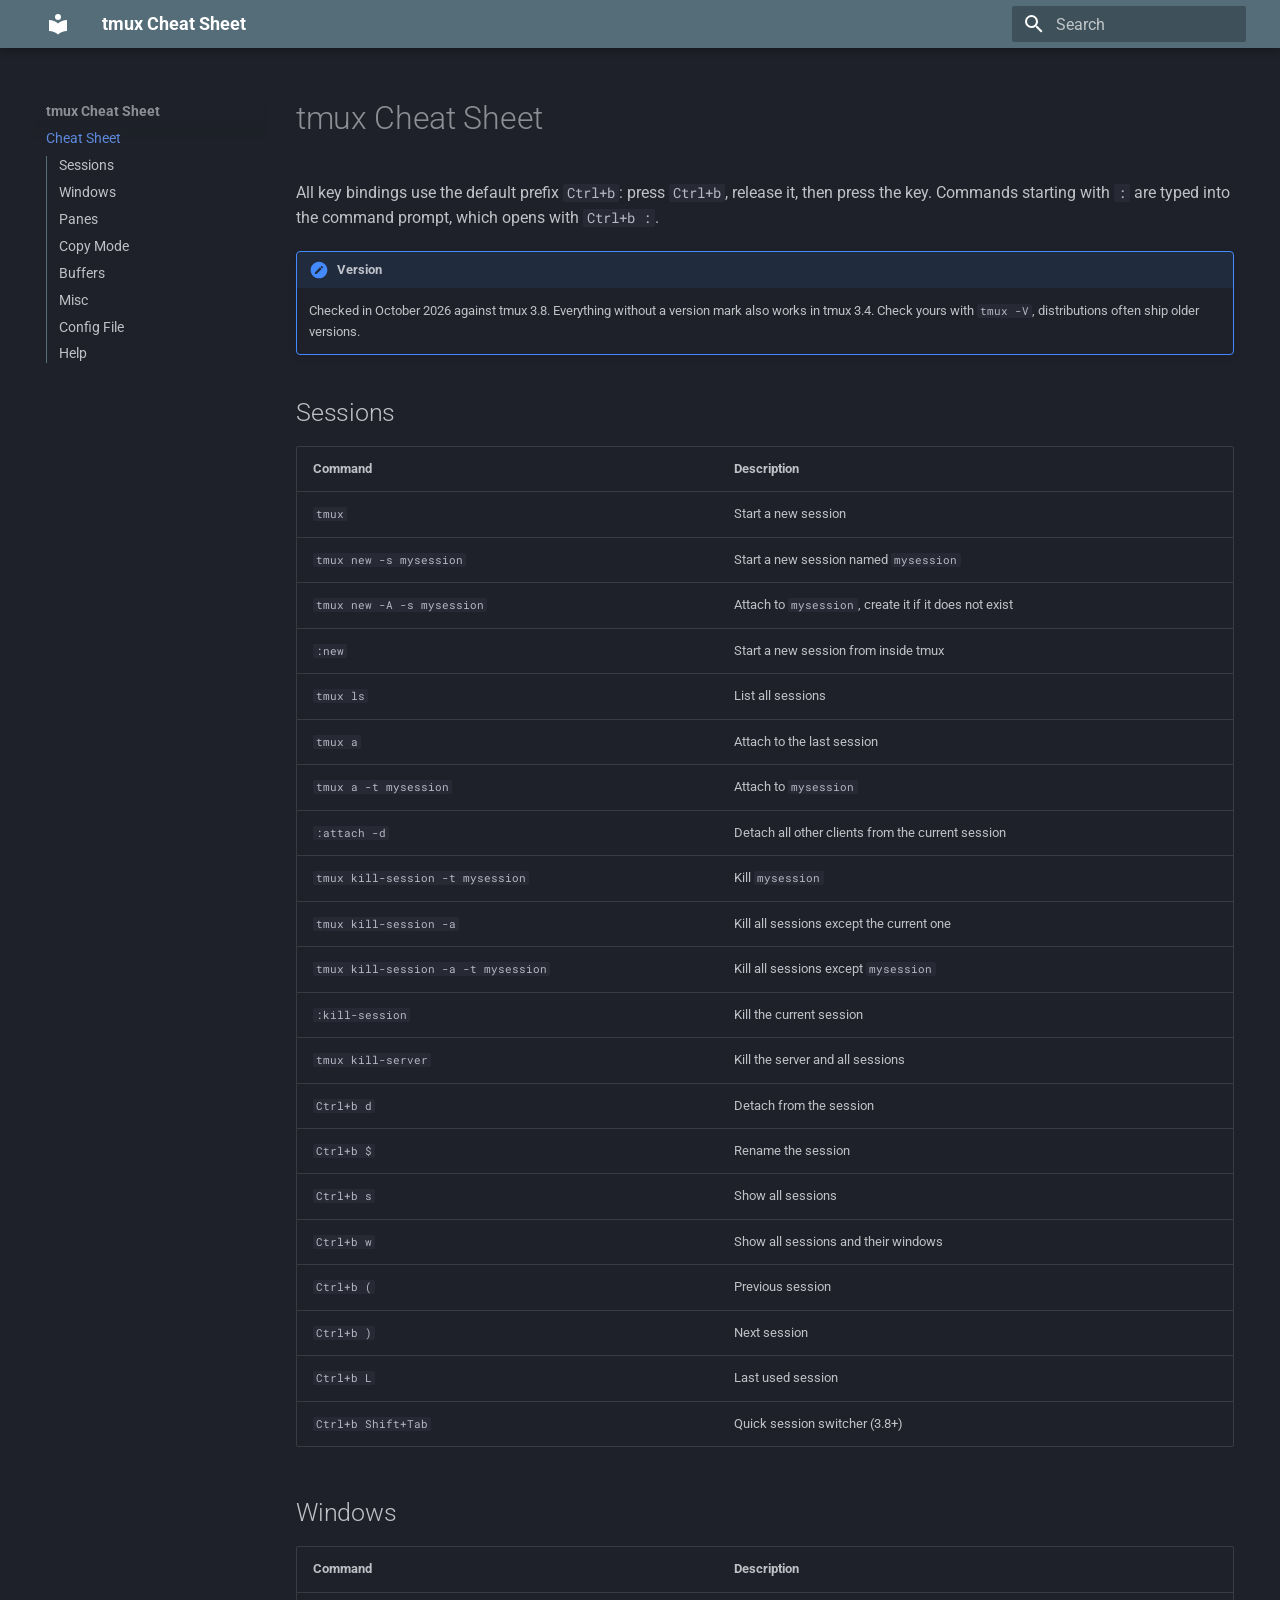
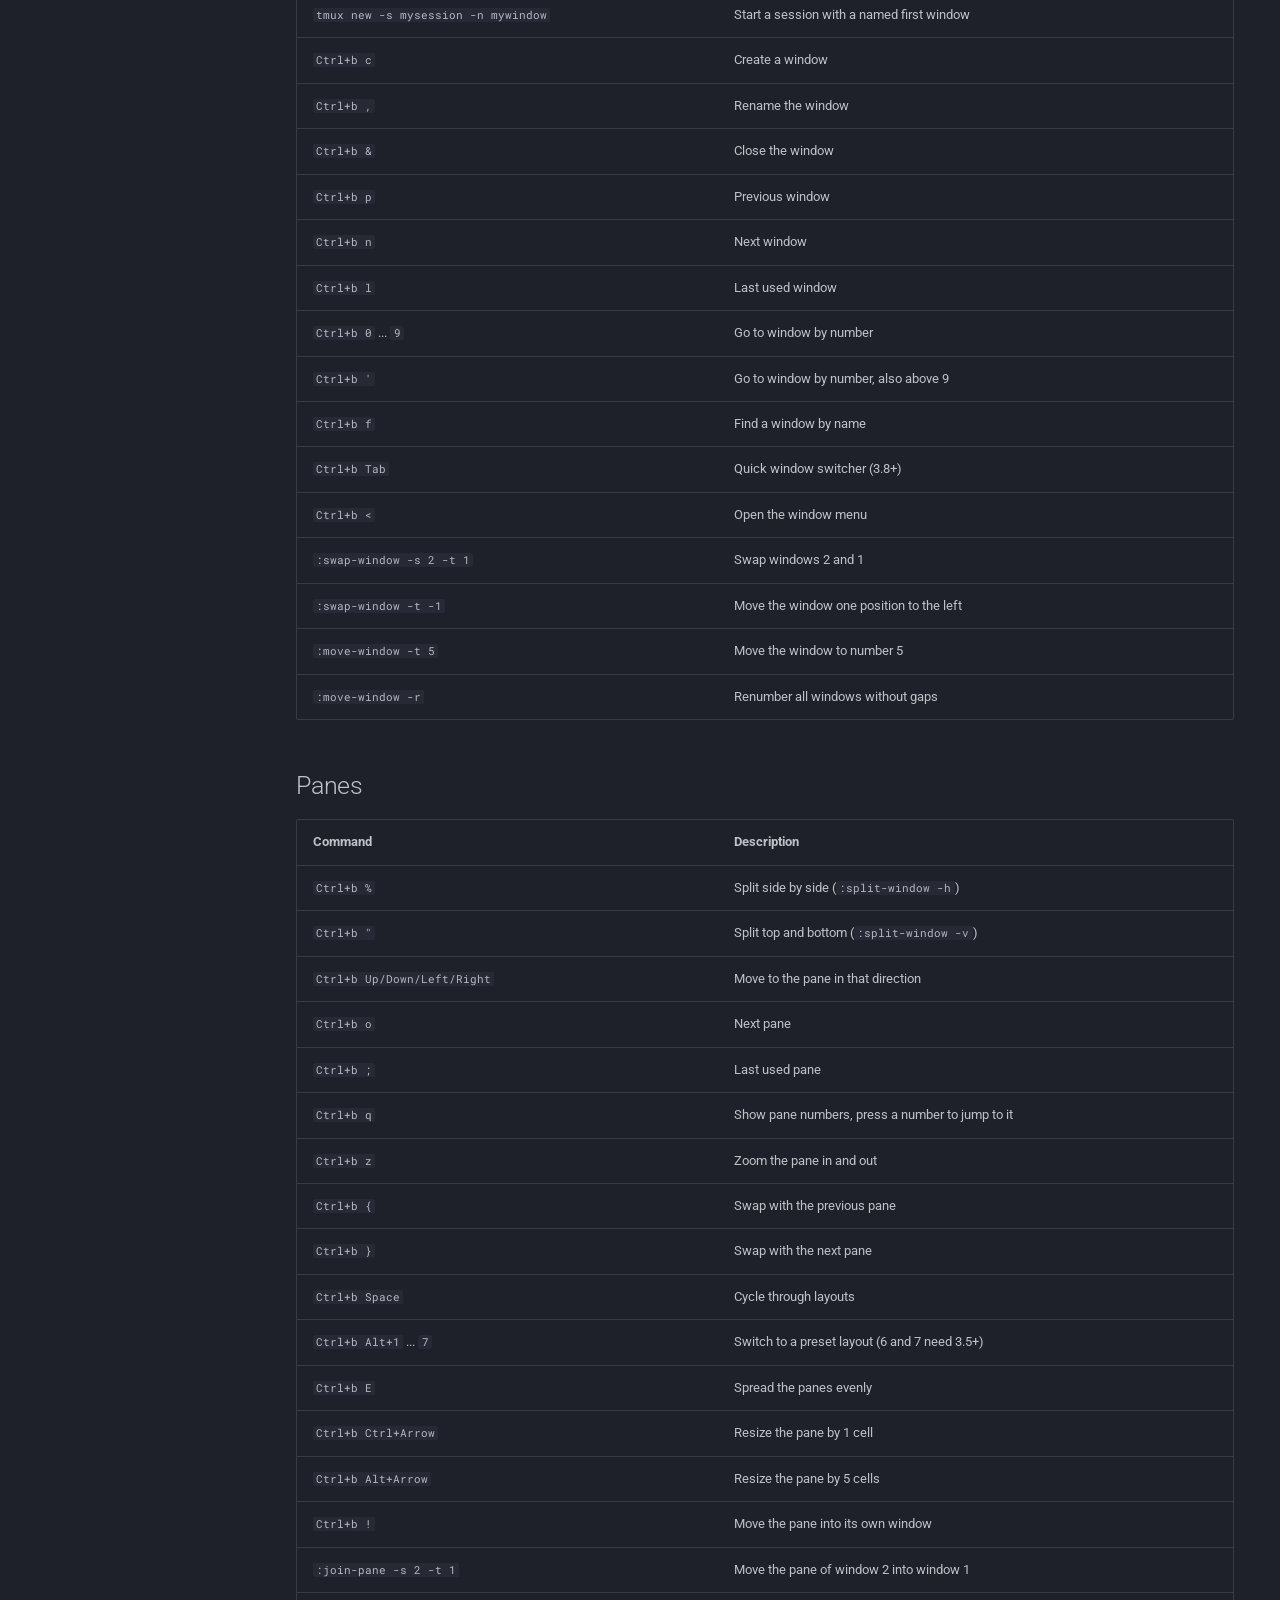
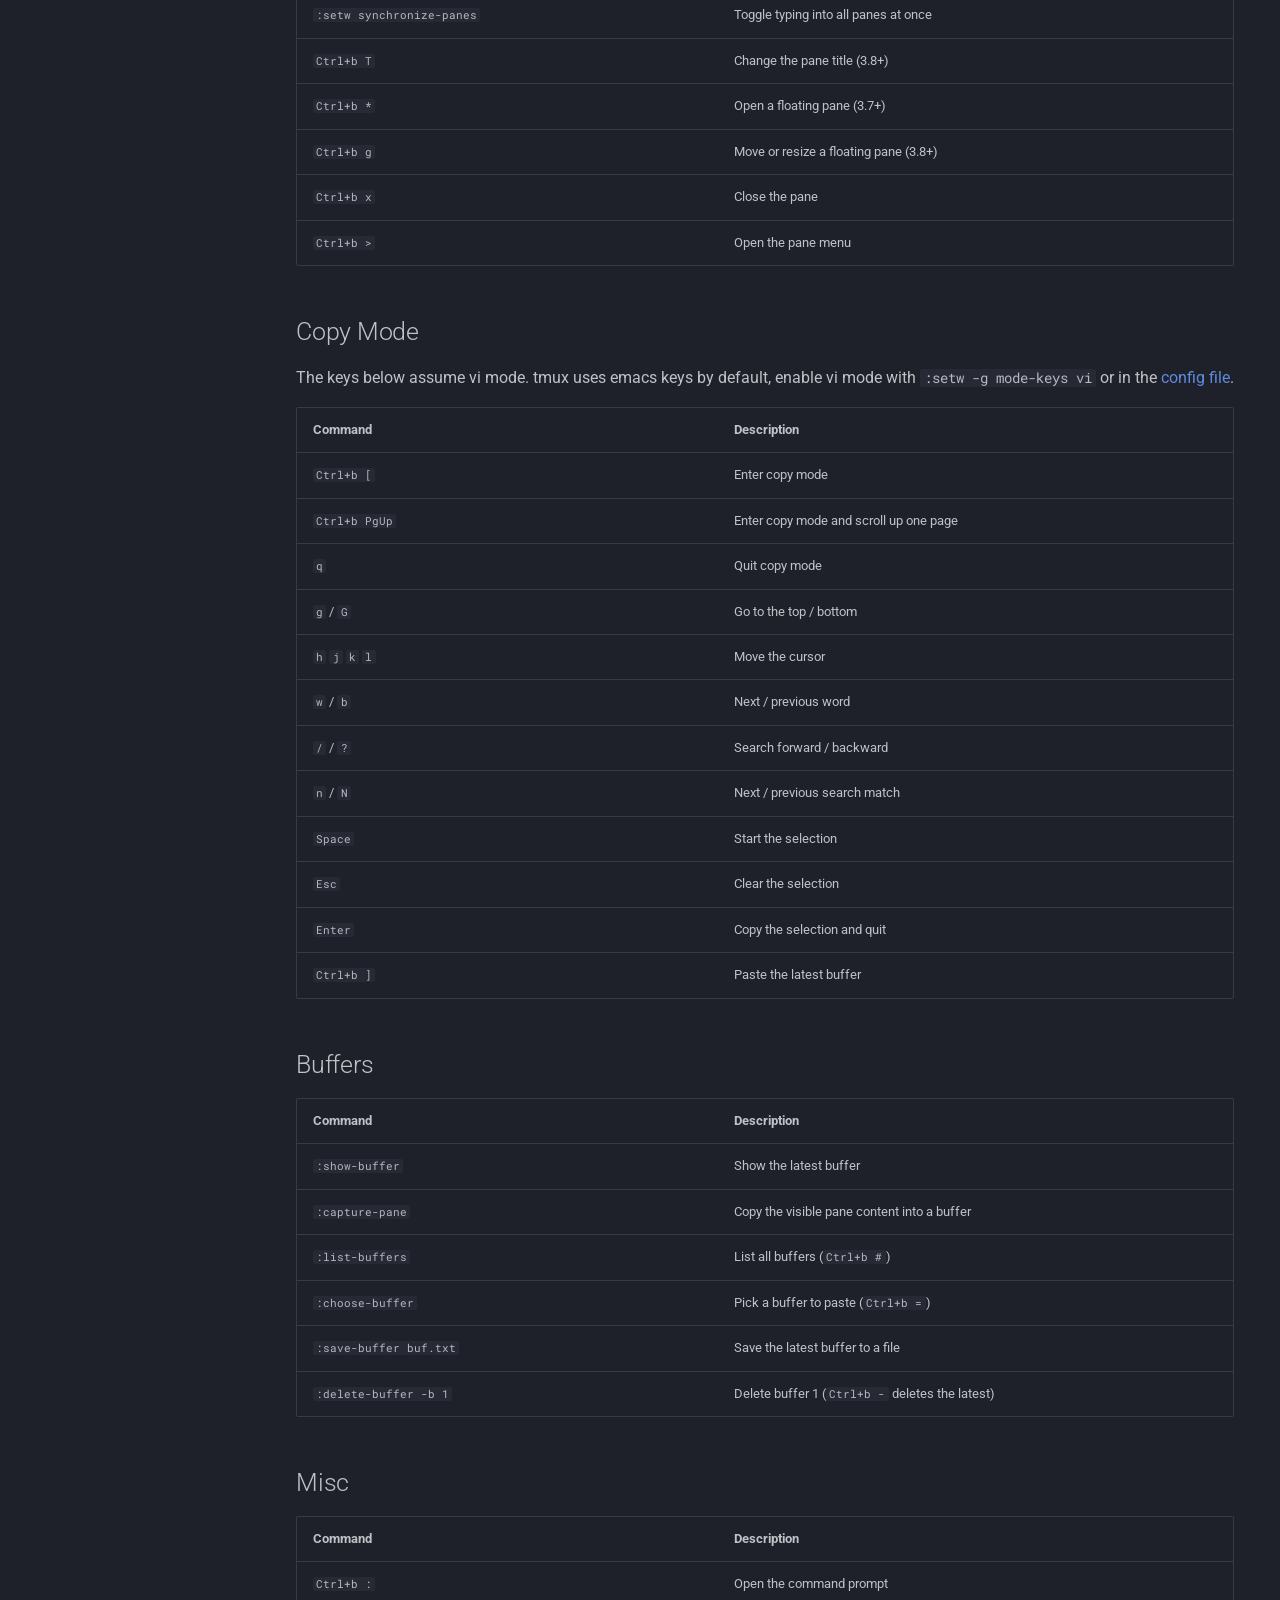
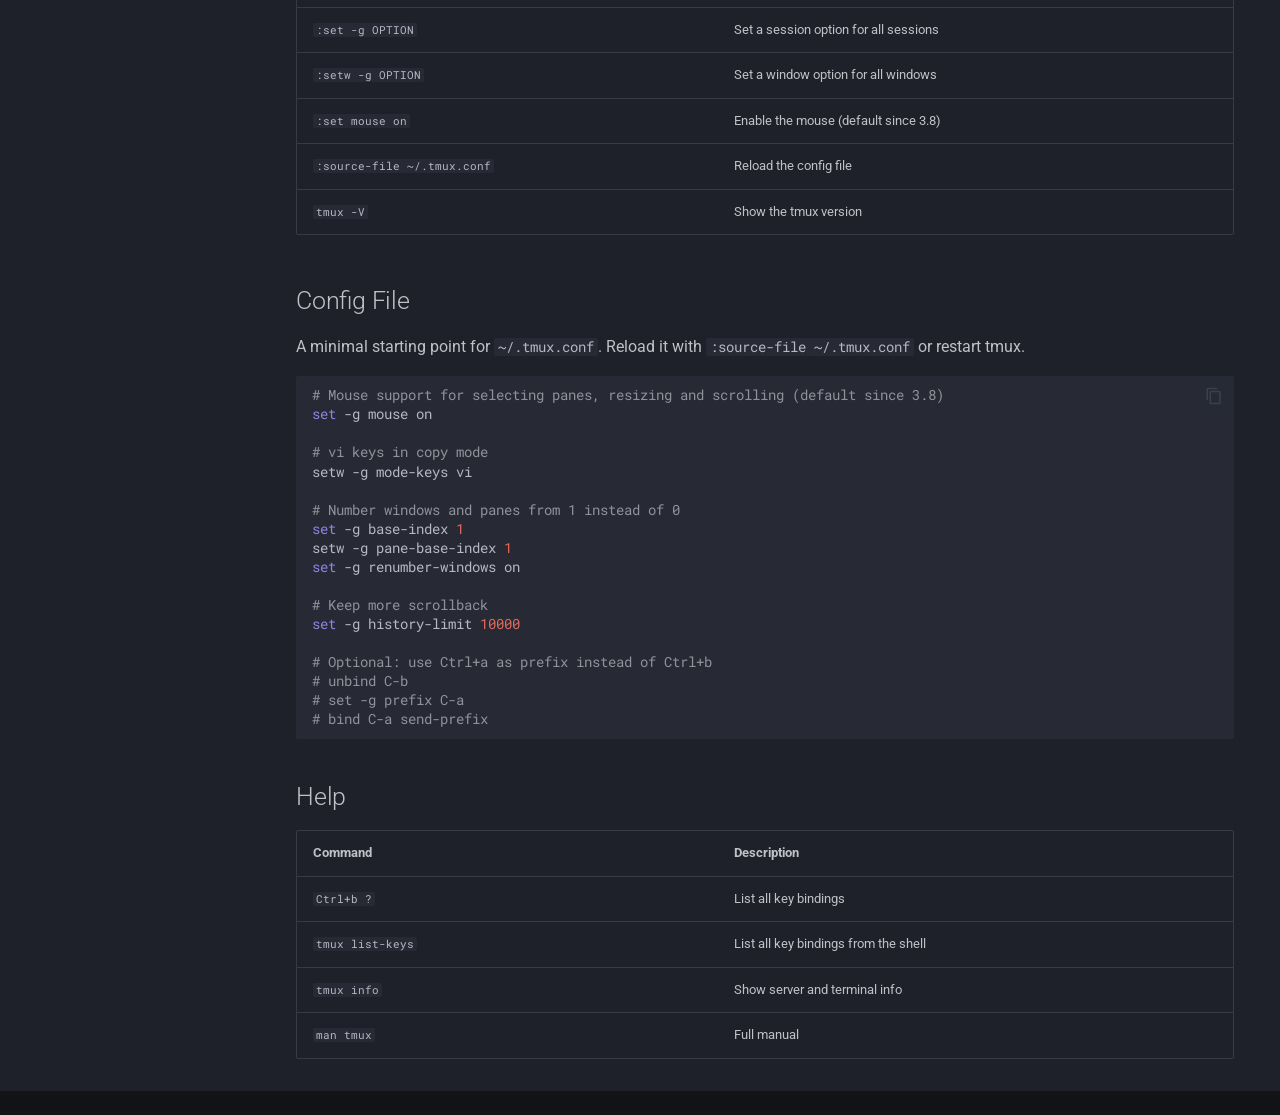
==== commit 2ce06760: "Deployed e89f133 with MkDocs version: 1.6.1" ====
--- a/index.html
+++ b/index.html
@@ -384,6 +384,12 @@
 <p>All key bindings use the default prefix <code>Ctrl+b</code>: press <code>Ctrl+b</code>, release it,
 then press the key. Commands starting with <code>:</code> are typed into the command
 prompt, which opens with <code>Ctrl+b :</code>.</p>
+<div class="admonition note">
+<p class="admonition-title">Version</p>
+<p>Checked in October 2026 against tmux 3.8. Everything without a version
+mark also works in tmux 3.4. Check yours with <code>tmux -V</code>, distributions
+often ship older versions.</p>
+</div>
 <h2 id="sessions">Sessions<a class="headerlink" href="#sessions" title="Permanent link">&para;</a></h2>
 <table>
 <thead>
@@ -472,6 +478,10 @@
 <tr>
 <td><code>Ctrl+b L</code></td>
 <td>Last used session</td>
+</tr>
+<tr>
+<td><code>Ctrl+b Shift+Tab</code></td>
+<td>Quick session switcher (3.8+)</td>
 </tr>
 </tbody>
 </table>
@@ -525,6 +535,10 @@
 <td>Find a window by name</td>
 </tr>
 <tr>
+<td><code>Ctrl+b Tab</code></td>
+<td>Quick window switcher (3.8+)</td>
+</tr>
+<tr>
 <td><code>Ctrl+b &lt;</code></td>
 <td>Open the window menu</td>
 </tr>
@@ -596,8 +610,8 @@
 <td>Cycle through layouts</td>
 </tr>
 <tr>
-<td><code>Ctrl+b Alt+1</code> ... <code>5</code></td>
-<td>Switch to a preset layout</td>
+<td><code>Ctrl+b Alt+1</code> ... <code>7</code></td>
+<td>Switch to a preset layout (6 and 7 need 3.5+)</td>
 </tr>
 <tr>
 <td><code>Ctrl+b E</code></td>
@@ -622,6 +636,18 @@
 <tr>
 <td><code>:setw synchronize-panes</code></td>
 <td>Toggle typing into all panes at once</td>
+</tr>
+<tr>
+<td><code>Ctrl+b T</code></td>
+<td>Change the pane title (3.8+)</td>
+</tr>
+<tr>
+<td><code>Ctrl+b *</code></td>
+<td>Open a floating pane (3.7+)</td>
+</tr>
+<tr>
+<td><code>Ctrl+b g</code></td>
+<td>Move or resize a floating pane (3.8+)</td>
 </tr>
 <tr>
 <td><code>Ctrl+b x</code></td>
@@ -752,7 +778,7 @@
 </tr>
 <tr>
 <td><code>:set mouse on</code></td>
-<td>Enable the mouse</td>
+<td>Enable the mouse (default since 3.8)</td>
 </tr>
 <tr>
 <td><code>:source-file ~/.tmux.conf</code></td>
@@ -767,7 +793,7 @@
 <h2 id="config-file">Config File<a class="headerlink" href="#config-file" title="Permanent link">&para;</a></h2>
 <p>A minimal starting point for <code>~/.tmux.conf</code>. Reload it with
 <code>:source-file ~/.tmux.conf</code> or restart tmux.</p>
-<div class="highlight"><pre><span></span><code><a id="__codelineno-0-1" name="__codelineno-0-1" href="#__codelineno-0-1"></a><span class="c1"># Mouse support for selecting panes, resizing and scrolling</span>
+<div class="highlight"><pre><span></span><code><a id="__codelineno-0-1" name="__codelineno-0-1" href="#__codelineno-0-1"></a><span class="c1"># Mouse support for selecting panes, resizing and scrolling (default since 3.8)</span>
 <a id="__codelineno-0-2" name="__codelineno-0-2" href="#__codelineno-0-2"></a><span class="nb">set</span><span class="w"> </span>-g<span class="w"> </span>mouse<span class="w"> </span>on
 <a id="__codelineno-0-3" name="__codelineno-0-3" href="#__codelineno-0-3"></a>
 <a id="__codelineno-0-4" name="__codelineno-0-4" href="#__codelineno-0-4"></a><span class="c1"># vi keys in copy mode</span>
--- a/stylesheets/extra.css
+++ b/stylesheets/extra.css
@@ -16,3 +16,8 @@
 .md-typeset table:not([class]) td {
   overflow-wrap: anywhere;
 }
+
+/* Narrower first column for three column tables */
+.md-typeset table:not([class]) th:first-child:nth-last-child(3) {
+  width: 25%;
+}
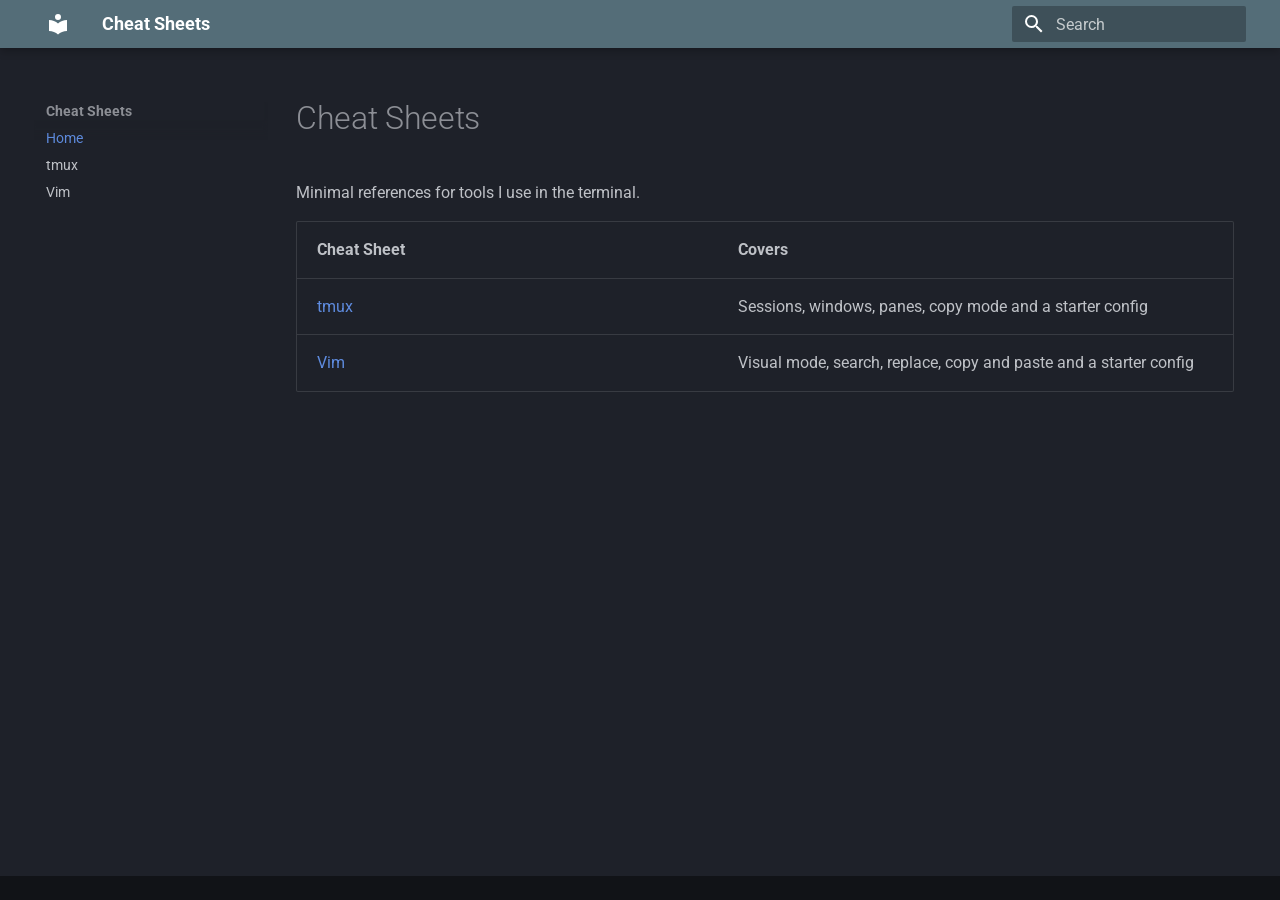
==== commit b73ce5ac: "Deployed 74da0e7 with MkDocs version: 1.6.1" ====
--- a/index.html
+++ b/index.html
@@ -10,9 +10,11 @@
         <meta name="author" content="Yanick Spichty">
       
       
-        <link rel="canonical" href="https://yanick.spichty.org/tmux-cheatsheet/">
-      
-      
+        <link rel="canonical" href="https://yanick.spichty.org/cheatsheets/">
+      
+      
+      
+        <link rel="next" href="tmux/">
       
       
         
@@ -23,7 +25,7 @@
     
     
       
-        <title>tmux Cheat Sheet</title>
+        <title>Cheat Sheets</title>
       
     
     
@@ -74,7 +76,7 @@
     <div data-md-component="skip">
       
         
-        <a href="#tmux-cheat-sheet" class="md-skip">
+        <a href="#cheat-sheets" class="md-skip">
           Skip to content
         </a>
       
@@ -90,7 +92,7 @@
 
 <header class="md-header md-header--shadow" data-md-component="header">
   <nav class="md-header__inner md-grid" aria-label="Header">
-    <a href="." title="tmux Cheat Sheet" class="md-header__button md-logo" aria-label="tmux Cheat Sheet" data-md-component="logo">
+    <a href="." title="Cheat Sheets" class="md-header__button md-logo" aria-label="Cheat Sheets" data-md-component="logo">
       
   
   <svg xmlns="http://www.w3.org/2000/svg" viewBox="0 0 24 24"><path d="M12 8a3 3 0 0 0 3-3 3 3 0 0 0-3-3 3 3 0 0 0-3 3 3 3 0 0 0 3 3m0 3.54C9.64 9.35 6.5 8 3 8v11c3.5 0 6.64 1.35 9 3.54 2.36-2.19 5.5-3.54 9-3.54V8c-3.5 0-6.64 1.35-9 3.54"/></svg>
@@ -104,13 +106,13 @@
       <div class="md-header__ellipsis">
         <div class="md-header__topic">
           <span class="md-ellipsis">
-            tmux Cheat Sheet
+            Cheat Sheets
           </span>
         </div>
         <div class="md-header__topic" data-md-component="header-topic">
           <span class="md-ellipsis">
             
-              Cheat Sheet
+              Home
             
           </span>
         </div>
@@ -190,13 +192,13 @@
 
 <nav class="md-nav md-nav--primary md-nav--integrated" aria-label="Navigation" data-md-level="0">
   <label class="md-nav__title" for="__drawer">
-    <a href="." title="tmux Cheat Sheet" class="md-nav__button md-logo" aria-label="tmux Cheat Sheet" data-md-component="logo">
+    <a href="." title="Cheat Sheets" class="md-nav__button md-logo" aria-label="Cheat Sheets" data-md-component="logo">
       
   
   <svg xmlns="http://www.w3.org/2000/svg" viewBox="0 0 24 24"><path d="M12 8a3 3 0 0 0 3-3 3 3 0 0 0-3-3 3 3 0 0 0-3 3 3 3 0 0 0 3 3m0 3.54C9.64 9.35 6.5 8 3 8v11c3.5 0 6.64 1.35 9 3.54 2.36-2.19 5.5-3.54 9-3.54V8c-3.5 0-6.64 1.35-9 3.54"/></svg>
 
     </a>
-    tmux Cheat Sheet
+    Cheat Sheets
   </label>
   
   <ul class="md-nav__list" data-md-scrollfix>
@@ -217,14 +219,14 @@
         
       
       
-        <label class="md-nav__link md-nav__link--active" for="__toc">
-          
+      <a href="." class="md-nav__link md-nav__link--active">
+        
   
   
   <span class="md-ellipsis">
     
   
-    Cheat Sheet
+    Home
   
 
     
@@ -232,17 +234,27 @@
   
   
 
-          <span class="md-nav__icon md-icon"></span>
-        </label>
-      
-      <a href="." class="md-nav__link md-nav__link--active">
+      </a>
+      
+    </li>
+  
+
+    
+      
+      
+  
+  
+  
+  
+    <li class="md-nav__item">
+      <a href="tmux/" class="md-nav__link">
         
   
   
   <span class="md-ellipsis">
     
   
-    Cheat Sheet
+    tmux
   
 
     
@@ -251,114 +263,33 @@
   
 
       </a>
-      
-        
-
-<nav class="md-nav md-nav--secondary" aria-label="Table of contents">
-  
-  
-  
-    
-  
-  
-    <label class="md-nav__title" for="__toc">
-      <span class="md-nav__icon md-icon"></span>
-      Table of contents
-    </label>
-    <ul class="md-nav__list" data-md-component="toc" data-md-scrollfix>
-      
-        <li class="md-nav__item">
-  <a href="#sessions" class="md-nav__link">
-    <span class="md-ellipsis">
-      
-        Sessions
-      
-    </span>
-  </a>
-  
-</li>
-      
-        <li class="md-nav__item">
-  <a href="#windows" class="md-nav__link">
-    <span class="md-ellipsis">
-      
-        Windows
-      
-    </span>
-  </a>
-  
-</li>
-      
-        <li class="md-nav__item">
-  <a href="#panes" class="md-nav__link">
-    <span class="md-ellipsis">
-      
-        Panes
-      
-    </span>
-  </a>
-  
-</li>
-      
-        <li class="md-nav__item">
-  <a href="#copy-mode" class="md-nav__link">
-    <span class="md-ellipsis">
-      
-        Copy Mode
-      
-    </span>
-  </a>
-  
-</li>
-      
-        <li class="md-nav__item">
-  <a href="#buffers" class="md-nav__link">
-    <span class="md-ellipsis">
-      
-        Buffers
-      
-    </span>
-  </a>
-  
-</li>
-      
-        <li class="md-nav__item">
-  <a href="#misc" class="md-nav__link">
-    <span class="md-ellipsis">
-      
-        Misc
-      
-    </span>
-  </a>
-  
-</li>
-      
-        <li class="md-nav__item">
-  <a href="#config-file" class="md-nav__link">
-    <span class="md-ellipsis">
-      
-        Config File
-      
-    </span>
-  </a>
-  
-</li>
-      
-        <li class="md-nav__item">
-  <a href="#help" class="md-nav__link">
-    <span class="md-ellipsis">
-      
-        Help
-      
-    </span>
-  </a>
-  
-</li>
-      
-    </ul>
-  
-</nav>
-      
+    </li>
+  
+
+    
+      
+      
+  
+  
+  
+  
+    <li class="md-nav__item">
+      <a href="vim/" class="md-nav__link">
+        
+  
+  
+  <span class="md-ellipsis">
+    
+  
+    Vim
+  
+
+    
+  </span>
+  
+  
+
+      </a>
     </li>
   
 
@@ -380,465 +311,26 @@
 
 
 
-<h1 id="tmux-cheat-sheet">tmux Cheat Sheet<a class="headerlink" href="#tmux-cheat-sheet" title="Permanent link">&para;</a></h1>
-<p>All key bindings use the default prefix <code>Ctrl+b</code>: press <code>Ctrl+b</code>, release it,
-then press the key. Commands starting with <code>:</code> are typed into the command
-prompt, which opens with <code>Ctrl+b :</code>.</p>
-<div class="admonition note">
-<p class="admonition-title">Version</p>
-<p>Checked in October 2026 against tmux 3.8. Everything without a version
-mark also works in tmux 3.4. Check yours with <code>tmux -V</code>, distributions
-often ship older versions.</p>
-</div>
-<h2 id="sessions">Sessions<a class="headerlink" href="#sessions" title="Permanent link">&para;</a></h2>
+<h1 id="cheat-sheets">Cheat Sheets<a class="headerlink" href="#cheat-sheets" title="Permanent link">&para;</a></h1>
+<p>Minimal references for tools I use in the terminal.</p>
 <table>
 <thead>
 <tr>
-<th>Command</th>
-<th>Description</th>
+<th>Cheat Sheet</th>
+<th>Covers</th>
 </tr>
 </thead>
 <tbody>
 <tr>
-<td><code>tmux</code></td>
-<td>Start a new session</td>
+<td><a href="tmux/">tmux</a></td>
+<td>Sessions, windows, panes, copy mode and a starter config</td>
 </tr>
 <tr>
-<td><code>tmux new -s mysession</code></td>
-<td>Start a new session named <code>mysession</code></td>
-</tr>
-<tr>
-<td><code>tmux new -A -s mysession</code></td>
-<td>Attach to <code>mysession</code>, create it if it does not exist</td>
-</tr>
-<tr>
-<td><code>:new</code></td>
-<td>Start a new session from inside tmux</td>
-</tr>
-<tr>
-<td><code>tmux ls</code></td>
-<td>List all sessions</td>
-</tr>
-<tr>
-<td><code>tmux a</code></td>
-<td>Attach to the last session</td>
-</tr>
-<tr>
-<td><code>tmux a -t mysession</code></td>
-<td>Attach to <code>mysession</code></td>
-</tr>
-<tr>
-<td><code>:attach -d</code></td>
-<td>Detach all other clients from the current session</td>
-</tr>
-<tr>
-<td><code>tmux kill-session -t mysession</code></td>
-<td>Kill <code>mysession</code></td>
-</tr>
-<tr>
-<td><code>tmux kill-session -a</code></td>
-<td>Kill all sessions except the current one</td>
-</tr>
-<tr>
-<td><code>tmux kill-session -a -t mysession</code></td>
-<td>Kill all sessions except <code>mysession</code></td>
-</tr>
-<tr>
-<td><code>:kill-session</code></td>
-<td>Kill the current session</td>
-</tr>
-<tr>
-<td><code>tmux kill-server</code></td>
-<td>Kill the server and all sessions</td>
-</tr>
-<tr>
-<td><code>Ctrl+b d</code></td>
-<td>Detach from the session</td>
-</tr>
-<tr>
-<td><code>Ctrl+b $</code></td>
-<td>Rename the session</td>
-</tr>
-<tr>
-<td><code>Ctrl+b s</code></td>
-<td>Show all sessions</td>
-</tr>
-<tr>
-<td><code>Ctrl+b w</code></td>
-<td>Show all sessions and their windows</td>
-</tr>
-<tr>
-<td><code>Ctrl+b (</code></td>
-<td>Previous session</td>
-</tr>
-<tr>
-<td><code>Ctrl+b )</code></td>
-<td>Next session</td>
-</tr>
-<tr>
-<td><code>Ctrl+b L</code></td>
-<td>Last used session</td>
-</tr>
-<tr>
-<td><code>Ctrl+b Shift+Tab</code></td>
-<td>Quick session switcher (3.8+)</td>
+<td><a href="vim/">Vim</a></td>
+<td>Visual mode, search, replace, copy and paste and a starter config</td>
 </tr>
 </tbody>
 </table>
-<h2 id="windows">Windows<a class="headerlink" href="#windows" title="Permanent link">&para;</a></h2>
-<table>
-<thead>
-<tr>
-<th>Command</th>
-<th>Description</th>
-</tr>
-</thead>
-<tbody>
-<tr>
-<td><code>tmux new -s mysession -n mywindow</code></td>
-<td>Start a session with a named first window</td>
-</tr>
-<tr>
-<td><code>Ctrl+b c</code></td>
-<td>Create a window</td>
-</tr>
-<tr>
-<td><code>Ctrl+b ,</code></td>
-<td>Rename the window</td>
-</tr>
-<tr>
-<td><code>Ctrl+b &amp;</code></td>
-<td>Close the window</td>
-</tr>
-<tr>
-<td><code>Ctrl+b p</code></td>
-<td>Previous window</td>
-</tr>
-<tr>
-<td><code>Ctrl+b n</code></td>
-<td>Next window</td>
-</tr>
-<tr>
-<td><code>Ctrl+b l</code></td>
-<td>Last used window</td>
-</tr>
-<tr>
-<td><code>Ctrl+b 0</code> ... <code>9</code></td>
-<td>Go to window by number</td>
-</tr>
-<tr>
-<td><code>Ctrl+b '</code></td>
-<td>Go to window by number, also above 9</td>
-</tr>
-<tr>
-<td><code>Ctrl+b f</code></td>
-<td>Find a window by name</td>
-</tr>
-<tr>
-<td><code>Ctrl+b Tab</code></td>
-<td>Quick window switcher (3.8+)</td>
-</tr>
-<tr>
-<td><code>Ctrl+b &lt;</code></td>
-<td>Open the window menu</td>
-</tr>
-<tr>
-<td><code>:swap-window -s 2 -t 1</code></td>
-<td>Swap windows 2 and 1</td>
-</tr>
-<tr>
-<td><code>:swap-window -t -1</code></td>
-<td>Move the window one position to the left</td>
-</tr>
-<tr>
-<td><code>:move-window -t 5</code></td>
-<td>Move the window to number 5</td>
-</tr>
-<tr>
-<td><code>:move-window -r</code></td>
-<td>Renumber all windows without gaps</td>
-</tr>
-</tbody>
-</table>
-<h2 id="panes">Panes<a class="headerlink" href="#panes" title="Permanent link">&para;</a></h2>
-<table>
-<thead>
-<tr>
-<th>Command</th>
-<th>Description</th>
-</tr>
-</thead>
-<tbody>
-<tr>
-<td><code>Ctrl+b %</code></td>
-<td>Split side by side (<code>:split-window -h</code>)</td>
-</tr>
-<tr>
-<td><code>Ctrl+b "</code></td>
-<td>Split top and bottom (<code>:split-window -v</code>)</td>
-</tr>
-<tr>
-<td><code>Ctrl+b Up/Down/Left/Right</code></td>
-<td>Move to the pane in that direction</td>
-</tr>
-<tr>
-<td><code>Ctrl+b o</code></td>
-<td>Next pane</td>
-</tr>
-<tr>
-<td><code>Ctrl+b ;</code></td>
-<td>Last used pane</td>
-</tr>
-<tr>
-<td><code>Ctrl+b q</code></td>
-<td>Show pane numbers, press a number to jump to it</td>
-</tr>
-<tr>
-<td><code>Ctrl+b z</code></td>
-<td>Zoom the pane in and out</td>
-</tr>
-<tr>
-<td><code>Ctrl+b {</code></td>
-<td>Swap with the previous pane</td>
-</tr>
-<tr>
-<td><code>Ctrl+b }</code></td>
-<td>Swap with the next pane</td>
-</tr>
-<tr>
-<td><code>Ctrl+b Space</code></td>
-<td>Cycle through layouts</td>
-</tr>
-<tr>
-<td><code>Ctrl+b Alt+1</code> ... <code>7</code></td>
-<td>Switch to a preset layout (6 and 7 need 3.5+)</td>
-</tr>
-<tr>
-<td><code>Ctrl+b E</code></td>
-<td>Spread the panes evenly</td>
-</tr>
-<tr>
-<td><code>Ctrl+b Ctrl+Arrow</code></td>
-<td>Resize the pane by 1 cell</td>
-</tr>
-<tr>
-<td><code>Ctrl+b Alt+Arrow</code></td>
-<td>Resize the pane by 5 cells</td>
-</tr>
-<tr>
-<td><code>Ctrl+b !</code></td>
-<td>Move the pane into its own window</td>
-</tr>
-<tr>
-<td><code>:join-pane -s 2 -t 1</code></td>
-<td>Move the pane of window 2 into window 1</td>
-</tr>
-<tr>
-<td><code>:setw synchronize-panes</code></td>
-<td>Toggle typing into all panes at once</td>
-</tr>
-<tr>
-<td><code>Ctrl+b T</code></td>
-<td>Change the pane title (3.8+)</td>
-</tr>
-<tr>
-<td><code>Ctrl+b *</code></td>
-<td>Open a floating pane (3.7+)</td>
-</tr>
-<tr>
-<td><code>Ctrl+b g</code></td>
-<td>Move or resize a floating pane (3.8+)</td>
-</tr>
-<tr>
-<td><code>Ctrl+b x</code></td>
-<td>Close the pane</td>
-</tr>
-<tr>
-<td><code>Ctrl+b &gt;</code></td>
-<td>Open the pane menu</td>
-</tr>
-</tbody>
-</table>
-<h2 id="copy-mode">Copy Mode<a class="headerlink" href="#copy-mode" title="Permanent link">&para;</a></h2>
-<p>The keys below assume vi mode. tmux uses emacs keys by default, enable vi
-mode with <code>:setw -g mode-keys vi</code> or in the <a href="#config-file">config file</a>.</p>
-<table>
-<thead>
-<tr>
-<th>Command</th>
-<th>Description</th>
-</tr>
-</thead>
-<tbody>
-<tr>
-<td><code>Ctrl+b [</code></td>
-<td>Enter copy mode</td>
-</tr>
-<tr>
-<td><code>Ctrl+b PgUp</code></td>
-<td>Enter copy mode and scroll up one page</td>
-</tr>
-<tr>
-<td><code>q</code></td>
-<td>Quit copy mode</td>
-</tr>
-<tr>
-<td><code>g</code> / <code>G</code></td>
-<td>Go to the top / bottom</td>
-</tr>
-<tr>
-<td><code>h</code> <code>j</code> <code>k</code> <code>l</code></td>
-<td>Move the cursor</td>
-</tr>
-<tr>
-<td><code>w</code> / <code>b</code></td>
-<td>Next / previous word</td>
-</tr>
-<tr>
-<td><code>/</code> / <code>?</code></td>
-<td>Search forward / backward</td>
-</tr>
-<tr>
-<td><code>n</code> / <code>N</code></td>
-<td>Next / previous search match</td>
-</tr>
-<tr>
-<td><code>Space</code></td>
-<td>Start the selection</td>
-</tr>
-<tr>
-<td><code>Esc</code></td>
-<td>Clear the selection</td>
-</tr>
-<tr>
-<td><code>Enter</code></td>
-<td>Copy the selection and quit</td>
-</tr>
-<tr>
-<td><code>Ctrl+b ]</code></td>
-<td>Paste the latest buffer</td>
-</tr>
-</tbody>
-</table>
-<h2 id="buffers">Buffers<a class="headerlink" href="#buffers" title="Permanent link">&para;</a></h2>
-<table>
-<thead>
-<tr>
-<th>Command</th>
-<th>Description</th>
-</tr>
-</thead>
-<tbody>
-<tr>
-<td><code>:show-buffer</code></td>
-<td>Show the latest buffer</td>
-</tr>
-<tr>
-<td><code>:capture-pane</code></td>
-<td>Copy the visible pane content into a buffer</td>
-</tr>
-<tr>
-<td><code>:list-buffers</code></td>
-<td>List all buffers (<code>Ctrl+b #</code>)</td>
-</tr>
-<tr>
-<td><code>:choose-buffer</code></td>
-<td>Pick a buffer to paste (<code>Ctrl+b =</code>)</td>
-</tr>
-<tr>
-<td><code>:save-buffer buf.txt</code></td>
-<td>Save the latest buffer to a file</td>
-</tr>
-<tr>
-<td><code>:delete-buffer -b 1</code></td>
-<td>Delete buffer 1 (<code>Ctrl+b -</code> deletes the latest)</td>
-</tr>
-</tbody>
-</table>
-<h2 id="misc">Misc<a class="headerlink" href="#misc" title="Permanent link">&para;</a></h2>
-<table>
-<thead>
-<tr>
-<th>Command</th>
-<th>Description</th>
-</tr>
-</thead>
-<tbody>
-<tr>
-<td><code>Ctrl+b :</code></td>
-<td>Open the command prompt</td>
-</tr>
-<tr>
-<td><code>:set -g OPTION</code></td>
-<td>Set a session option for all sessions</td>
-</tr>
-<tr>
-<td><code>:setw -g OPTION</code></td>
-<td>Set a window option for all windows</td>
-</tr>
-<tr>
-<td><code>:set mouse on</code></td>
-<td>Enable the mouse (default since 3.8)</td>
-</tr>
-<tr>
-<td><code>:source-file ~/.tmux.conf</code></td>
-<td>Reload the config file</td>
-</tr>
-<tr>
-<td><code>tmux -V</code></td>
-<td>Show the tmux version</td>
-</tr>
-</tbody>
-</table>
-<h2 id="config-file">Config File<a class="headerlink" href="#config-file" title="Permanent link">&para;</a></h2>
-<p>A minimal starting point for <code>~/.tmux.conf</code>. Reload it with
-<code>:source-file ~/.tmux.conf</code> or restart tmux.</p>
-<div class="highlight"><pre><span></span><code><a id="__codelineno-0-1" name="__codelineno-0-1" href="#__codelineno-0-1"></a><span class="c1"># Mouse support for selecting panes, resizing and scrolling (default since 3.8)</span>
-<a id="__codelineno-0-2" name="__codelineno-0-2" href="#__codelineno-0-2"></a><span class="nb">set</span><span class="w"> </span>-g<span class="w"> </span>mouse<span class="w"> </span>on
-<a id="__codelineno-0-3" name="__codelineno-0-3" href="#__codelineno-0-3"></a>
-<a id="__codelineno-0-4" name="__codelineno-0-4" href="#__codelineno-0-4"></a><span class="c1"># vi keys in copy mode</span>
-<a id="__codelineno-0-5" name="__codelineno-0-5" href="#__codelineno-0-5"></a>setw<span class="w"> </span>-g<span class="w"> </span>mode-keys<span class="w"> </span>vi
-<a id="__codelineno-0-6" name="__codelineno-0-6" href="#__codelineno-0-6"></a>
-<a id="__codelineno-0-7" name="__codelineno-0-7" href="#__codelineno-0-7"></a><span class="c1"># Number windows and panes from 1 instead of 0</span>
-<a id="__codelineno-0-8" name="__codelineno-0-8" href="#__codelineno-0-8"></a><span class="nb">set</span><span class="w"> </span>-g<span class="w"> </span>base-index<span class="w"> </span><span class="m">1</span>
-<a id="__codelineno-0-9" name="__codelineno-0-9" href="#__codelineno-0-9"></a>setw<span class="w"> </span>-g<span class="w"> </span>pane-base-index<span class="w"> </span><span class="m">1</span>
-<a id="__codelineno-0-10" name="__codelineno-0-10" href="#__codelineno-0-10"></a><span class="nb">set</span><span class="w"> </span>-g<span class="w"> </span>renumber-windows<span class="w"> </span>on
-<a id="__codelineno-0-11" name="__codelineno-0-11" href="#__codelineno-0-11"></a>
-<a id="__codelineno-0-12" name="__codelineno-0-12" href="#__codelineno-0-12"></a><span class="c1"># Keep more scrollback</span>
-<a id="__codelineno-0-13" name="__codelineno-0-13" href="#__codelineno-0-13"></a><span class="nb">set</span><span class="w"> </span>-g<span class="w"> </span>history-limit<span class="w"> </span><span class="m">10000</span>
-<a id="__codelineno-0-14" name="__codelineno-0-14" href="#__codelineno-0-14"></a>
-<a id="__codelineno-0-15" name="__codelineno-0-15" href="#__codelineno-0-15"></a><span class="c1"># Optional: use Ctrl+a as prefix instead of Ctrl+b</span>
-<a id="__codelineno-0-16" name="__codelineno-0-16" href="#__codelineno-0-16"></a><span class="c1"># unbind C-b</span>
-<a id="__codelineno-0-17" name="__codelineno-0-17" href="#__codelineno-0-17"></a><span class="c1"># set -g prefix C-a</span>
-<a id="__codelineno-0-18" name="__codelineno-0-18" href="#__codelineno-0-18"></a><span class="c1"># bind C-a send-prefix</span>
-</code></pre></div>
-<h2 id="help">Help<a class="headerlink" href="#help" title="Permanent link">&para;</a></h2>
-<table>
-<thead>
-<tr>
-<th>Command</th>
-<th>Description</th>
-</tr>
-</thead>
-<tbody>
-<tr>
-<td><code>Ctrl+b ?</code></td>
-<td>List all key bindings</td>
-</tr>
-<tr>
-<td><code>tmux list-keys</code></td>
-<td>List all key bindings from the shell</td>
-</tr>
-<tr>
-<td><code>tmux info</code></td>
-<td>Show server and terminal info</td>
-</tr>
-<tr>
-<td><code>man tmux</code></td>
-<td>Full manual</td>
-</tr>
-</tbody>
-</table>
 
 
 
--- a/stylesheets/extra.css
+++ b/stylesheets/extra.css
@@ -7,6 +7,7 @@
   display: table;
   width: 100%;
   table-layout: fixed;
+  font-size: 0.8rem; /* Same as body text, Material default is 0.64rem */
 }
 
 .md-typeset table:not([class]) th:first-child {
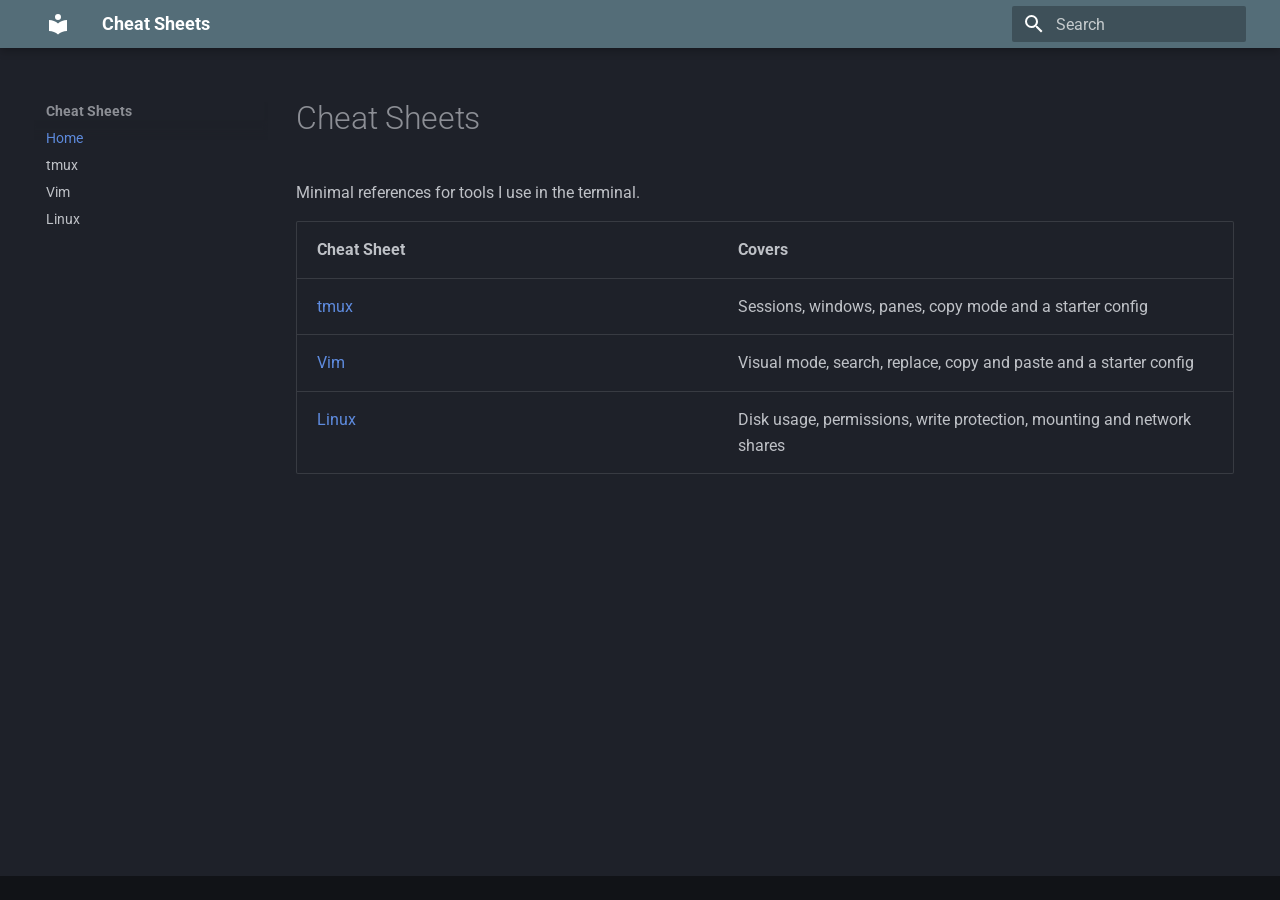
==== commit 5a93a68b: "Deployed 1738f50 with MkDocs version: 1.6.1" ====
--- a/index.html
+++ b/index.html
@@ -282,6 +282,33 @@
     
   
     Vim
+  
+
+    
+  </span>
+  
+  
+
+      </a>
+    </li>
+  
+
+    
+      
+      
+  
+  
+  
+  
+    <li class="md-nav__item">
+      <a href="linux/" class="md-nav__link">
+        
+  
+  
+  <span class="md-ellipsis">
+    
+  
+    Linux
   
 
     
@@ -329,6 +356,10 @@
 <td><a href="vim/">Vim</a></td>
 <td>Visual mode, search, replace, copy and paste and a starter config</td>
 </tr>
+<tr>
+<td><a href="linux/">Linux</a></td>
+<td>Disk usage, permissions, write protection, mounting and network shares</td>
+</tr>
 </tbody>
 </table>
 
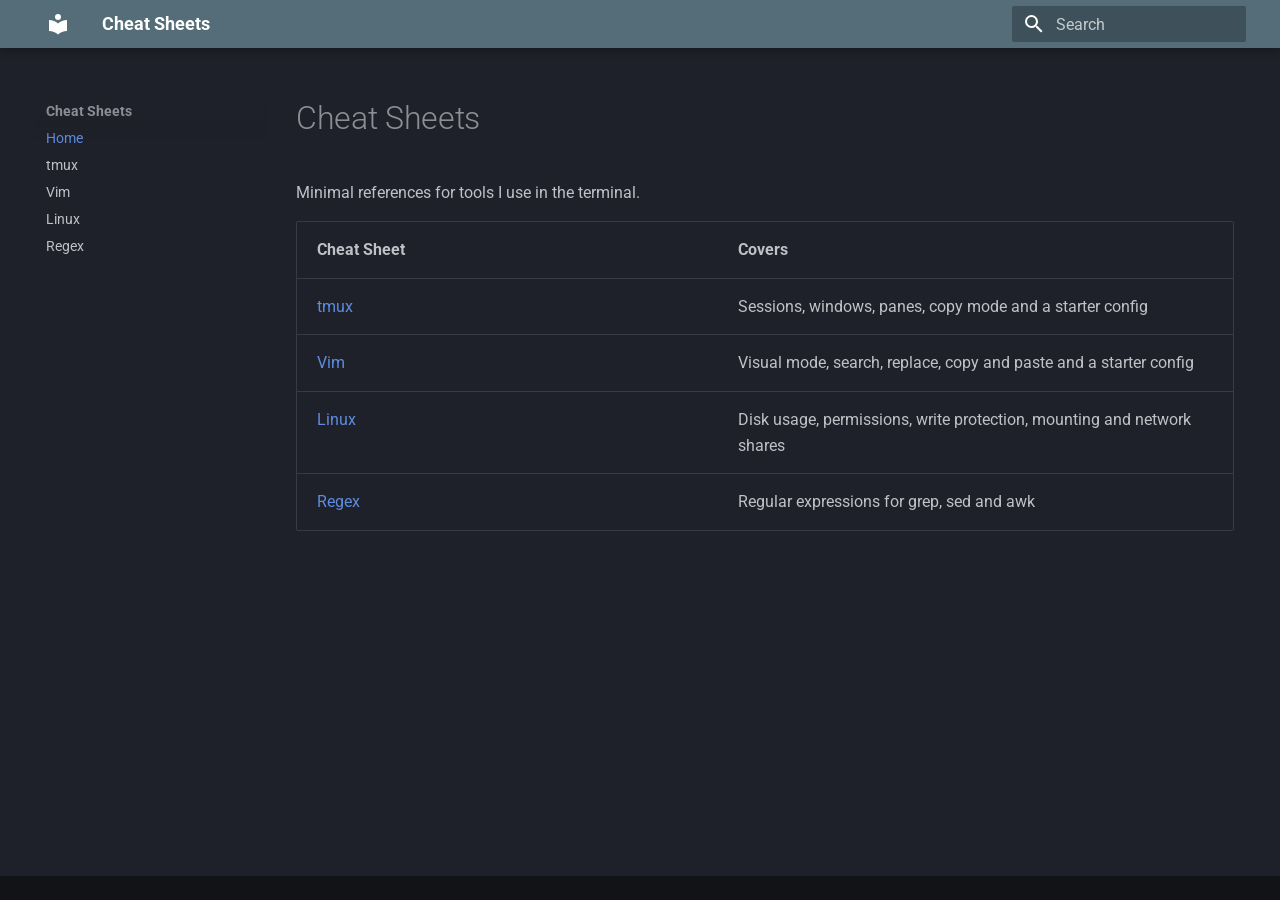
==== commit bbd3a103: "Deployed 97b7248 with MkDocs version: 1.6.1" ====
--- a/index.html
+++ b/index.html
@@ -309,6 +309,33 @@
     
   
     Linux
+  
+
+    
+  </span>
+  
+  
+
+      </a>
+    </li>
+  
+
+    
+      
+      
+  
+  
+  
+  
+    <li class="md-nav__item">
+      <a href="regex/" class="md-nav__link">
+        
+  
+  
+  <span class="md-ellipsis">
+    
+  
+    Regex
   
 
     
@@ -360,6 +387,10 @@
 <td><a href="linux/">Linux</a></td>
 <td>Disk usage, permissions, write protection, mounting and network shares</td>
 </tr>
+<tr>
+<td><a href="regex/">Regex</a></td>
+<td>Regular expressions for grep, sed and awk</td>
+</tr>
 </tbody>
 </table>
 
